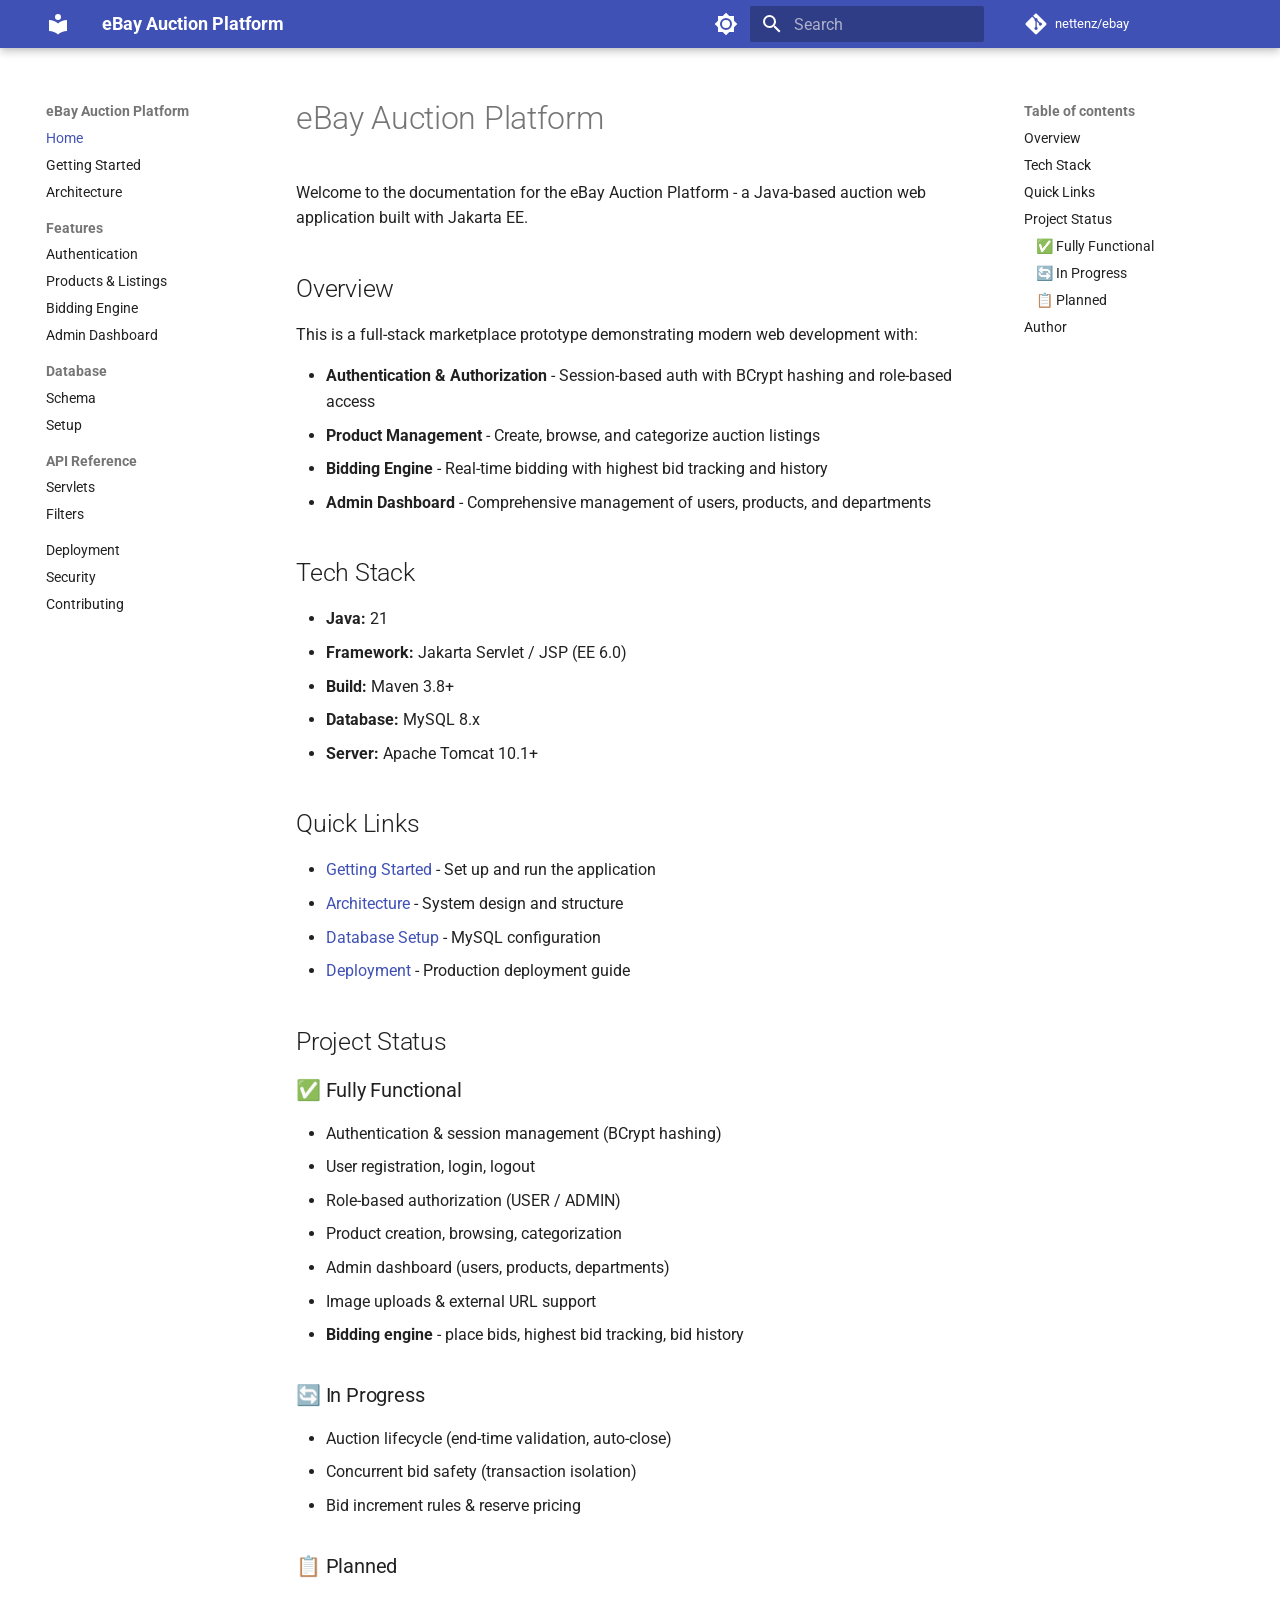
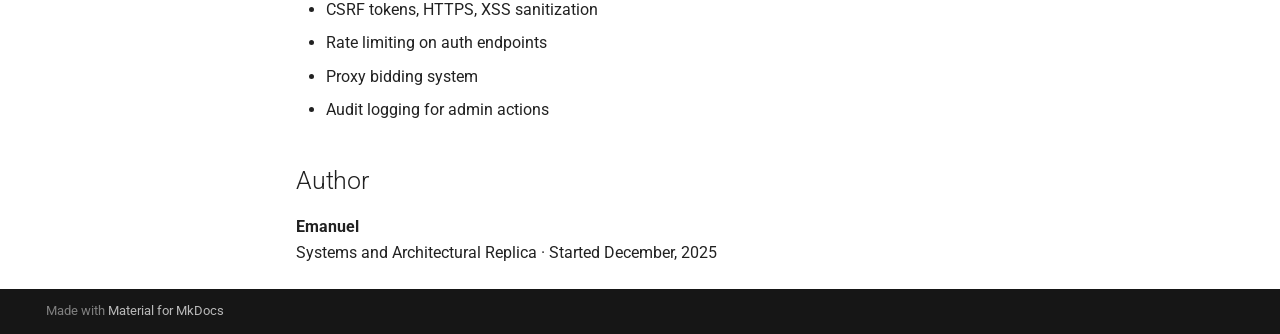
==== index.html @ c949d146 "Deployed 0bda89b with MkDocs version: 1.6.1" ====
<!doctype html>
<html lang="en" class="no-js">
  <head>
    
      <meta charset="utf-8">
      <meta name="viewport" content="width=device-width,initial-scale=1">
      
        <meta name="description" content="Documentation for a Java-based auction web application built with Jakarta EE">
      
      
        <meta name="author" content="Emanuel">
      
      
      
      
        <link rel="next" href="getting-started/">
      
      
        
      
      
      <link rel="icon" href="assets/images/favicon.png">
      <meta name="generator" content="mkdocs-1.6.1, mkdocs-material-9.7.1">
    
    
      
        <title>eBay Auction Platform</title>
      
    
    
      <link rel="stylesheet" href="assets/stylesheets/main.484c7ddc.min.css">
      
        
        <link rel="stylesheet" href="assets/stylesheets/palette.ab4e12ef.min.css">
      
      


    
    
      
    
    
      
        
        
        <link rel="preconnect" href="https://fonts.gstatic.com" crossorigin>
        <link rel="stylesheet" href="https://fonts.googleapis.com/css?family=Roboto:300,300i,400,400i,700,700i%7CRoboto+Mono:400,400i,700,700i&display=fallback">
        <style>:root{--md-text-font:"Roboto";--md-code-font:"Roboto Mono"}</style>
      
    
    
    <script>__md_scope=new URL(".",location),__md_hash=e=>[...e].reduce(((e,_)=>(e<<5)-e+_.charCodeAt(0)),0),__md_get=(e,_=localStorage,t=__md_scope)=>JSON.parse(_.getItem(t.pathname+"."+e)),__md_set=(e,_,t=localStorage,a=__md_scope)=>{try{t.setItem(a.pathname+"."+e,JSON.stringify(_))}catch(e){}}</script>
    
      

    
    
  </head>
  
  
    
    
      
    
    
    
    
    <body dir="ltr" data-md-color-scheme="default" data-md-color-primary="indigo" data-md-color-accent="indigo">
  
    
    <input class="md-toggle" data-md-toggle="drawer" type="checkbox" id="__drawer" autocomplete="off">
    <input class="md-toggle" data-md-toggle="search" type="checkbox" id="__search" autocomplete="off">
    <label class="md-overlay" for="__drawer"></label>
    <div data-md-component="skip">
      
        
        <a href="#ebay-auction-platform" class="md-skip">
          Skip to content
        </a>
      
    </div>
    <div data-md-component="announce">
      
    </div>
    
    
      

  

<header class="md-header md-header--shadow" data-md-component="header">
  <nav class="md-header__inner md-grid" aria-label="Header">
    <a href="." title="eBay Auction Platform" class="md-header__button md-logo" aria-label="eBay Auction Platform" data-md-component="logo">
      
  
  <svg xmlns="http://www.w3.org/2000/svg" viewBox="0 0 24 24"><path d="M12 8a3 3 0 0 0 3-3 3 3 0 0 0-3-3 3 3 0 0 0-3 3 3 3 0 0 0 3 3m0 3.54C9.64 9.35 6.5 8 3 8v11c3.5 0 6.64 1.35 9 3.54 2.36-2.19 5.5-3.54 9-3.54V8c-3.5 0-6.64 1.35-9 3.54"/></svg>

    </a>
    <label class="md-header__button md-icon" for="__drawer">
      
      <svg xmlns="http://www.w3.org/2000/svg" viewBox="0 0 24 24"><path d="M3 6h18v2H3zm0 5h18v2H3zm0 5h18v2H3z"/></svg>
    </label>
    <div class="md-header__title" data-md-component="header-title">
      <div class="md-header__ellipsis">
        <div class="md-header__topic">
          <span class="md-ellipsis">
            eBay Auction Platform
          </span>
        </div>
        <div class="md-header__topic" data-md-component="header-topic">
          <span class="md-ellipsis">
            
              Home
            
          </span>
        </div>
      </div>
    </div>
    
      
        <form class="md-header__option" data-md-component="palette">
  
    
    
    
    <input class="md-option" data-md-color-media="" data-md-color-scheme="default" data-md-color-primary="indigo" data-md-color-accent="indigo"  aria-label="Switch to dark mode"  type="radio" name="__palette" id="__palette_0">
    
      <label class="md-header__button md-icon" title="Switch to dark mode" for="__palette_1" hidden>
        <svg xmlns="http://www.w3.org/2000/svg" viewBox="0 0 24 24"><path d="M12 8a4 4 0 0 0-4 4 4 4 0 0 0 4 4 4 4 0 0 0 4-4 4 4 0 0 0-4-4m0 10a6 6 0 0 1-6-6 6 6 0 0 1 6-6 6 6 0 0 1 6 6 6 6 0 0 1-6 6m8-9.31V4h-4.69L12 .69 8.69 4H4v4.69L.69 12 4 15.31V20h4.69L12 23.31 15.31 20H20v-4.69L23.31 12z"/></svg>
      </label>
    
  
    
    
    
    <input class="md-option" data-md-color-media="" data-md-color-scheme="slate" data-md-color-primary="indigo" data-md-color-accent="indigo"  aria-label="Switch to light mode"  type="radio" name="__palette" id="__palette_1">
    
      <label class="md-header__button md-icon" title="Switch to light mode" for="__palette_0" hidden>
        <svg xmlns="http://www.w3.org/2000/svg" viewBox="0 0 24 24"><path d="M12 18c-.89 0-1.74-.2-2.5-.55C11.56 16.5 13 14.42 13 12s-1.44-4.5-3.5-5.45C10.26 6.2 11.11 6 12 6a6 6 0 0 1 6 6 6 6 0 0 1-6 6m8-9.31V4h-4.69L12 .69 8.69 4H4v4.69L.69 12 4 15.31V20h4.69L12 23.31 15.31 20H20v-4.69L23.31 12z"/></svg>
      </label>
    
  
</form>
      
    
    
      <script>var palette=__md_get("__palette");if(palette&&palette.color){if("(prefers-color-scheme)"===palette.color.media){var media=matchMedia("(prefers-color-scheme: light)"),input=document.querySelector(media.matches?"[data-md-color-media='(prefers-color-scheme: light)']":"[data-md-color-media='(prefers-color-scheme: dark)']");palette.color.media=input.getAttribute("data-md-color-media"),palette.color.scheme=input.getAttribute("data-md-color-scheme"),palette.color.primary=input.getAttribute("data-md-color-primary"),palette.color.accent=input.getAttribute("data-md-color-accent")}for(var[key,value]of Object.entries(palette.color))document.body.setAttribute("data-md-color-"+key,value)}</script>
    
    
    
      
      
        <label class="md-header__button md-icon" for="__search">
          
          <svg xmlns="http://www.w3.org/2000/svg" viewBox="0 0 24 24"><path d="M9.5 3A6.5 6.5 0 0 1 16 9.5c0 1.61-.59 3.09-1.56 4.23l.27.27h.79l5 5-1.5 1.5-5-5v-.79l-.27-.27A6.52 6.52 0 0 1 9.5 16 6.5 6.5 0 0 1 3 9.5 6.5 6.5 0 0 1 9.5 3m0 2C7 5 5 7 5 9.5S7 14 9.5 14 14 12 14 9.5 12 5 9.5 5"/></svg>
        </label>
        <div class="md-search" data-md-component="search" role="dialog">
  <label class="md-search__overlay" for="__search"></label>
  <div class="md-search__inner" role="search">
    <form class="md-search__form" name="search">
      <input type="text" class="md-search__input" name="query" aria-label="Search" placeholder="Search" autocapitalize="off" autocorrect="off" autocomplete="off" spellcheck="false" data-md-component="search-query" required>
      <label class="md-search__icon md-icon" for="__search">
        
        <svg xmlns="http://www.w3.org/2000/svg" viewBox="0 0 24 24"><path d="M9.5 3A6.5 6.5 0 0 1 16 9.5c0 1.61-.59 3.09-1.56 4.23l.27.27h.79l5 5-1.5 1.5-5-5v-.79l-.27-.27A6.52 6.52 0 0 1 9.5 16 6.5 6.5 0 0 1 3 9.5 6.5 6.5 0 0 1 9.5 3m0 2C7 5 5 7 5 9.5S7 14 9.5 14 14 12 14 9.5 12 5 9.5 5"/></svg>
        
        <svg xmlns="http://www.w3.org/2000/svg" viewBox="0 0 24 24"><path d="M20 11v2H8l5.5 5.5-1.42 1.42L4.16 12l7.92-7.92L13.5 5.5 8 11z"/></svg>
      </label>
      <nav class="md-search__options" aria-label="Search">
        
        <button type="reset" class="md-search__icon md-icon" title="Clear" aria-label="Clear" tabindex="-1">
          
          <svg xmlns="http://www.w3.org/2000/svg" viewBox="0 0 24 24"><path d="M19 6.41 17.59 5 12 10.59 6.41 5 5 6.41 10.59 12 5 17.59 6.41 19 12 13.41 17.59 19 19 17.59 13.41 12z"/></svg>
        </button>
      </nav>
      
        <div class="md-search__suggest" data-md-component="search-suggest"></div>
      
    </form>
    <div class="md-search__output">
      <div class="md-search__scrollwrap" tabindex="0" data-md-scrollfix>
        <div class="md-search-result" data-md-component="search-result">
          <div class="md-search-result__meta">
            Initializing search
          </div>
          <ol class="md-search-result__list" role="presentation"></ol>
        </div>
      </div>
    </div>
  </div>
</div>
      
    
    
      <div class="md-header__source">
        <a href="https://github.com/nettenz/ebay" title="Go to repository" class="md-source" data-md-component="source">
  <div class="md-source__icon md-icon">
    
    <svg xmlns="http://www.w3.org/2000/svg" viewBox="0 0 448 512"><!--! Font Awesome Free 7.1.0 by @fontawesome - https://fontawesome.com License - https://fontawesome.com/license/free (Icons: CC BY 4.0, Fonts: SIL OFL 1.1, Code: MIT License) Copyright 2025 Fonticons, Inc.--><path d="M439.6 236.1 244 40.5c-5.4-5.5-12.8-8.5-20.4-8.5s-15 3-20.4 8.4L162.5 81l51.5 51.5c27.1-9.1 52.7 16.8 43.4 43.7l49.7 49.7c34.2-11.8 61.2 31 35.5 56.7-26.5 26.5-70.2-2.9-56-37.3L240.3 199v121.9c25.3 12.5 22.3 41.8 9.1 55-6.4 6.4-15.2 10.1-24.3 10.1s-17.8-3.6-24.3-10.1c-17.6-17.6-11.1-46.9 11.2-56v-123c-20.8-8.5-24.6-30.7-18.6-45L142.6 101 8.5 235.1C3 240.6 0 247.9 0 255.5s3 15 8.5 20.4l195.6 195.7c5.4 5.4 12.7 8.4 20.4 8.4s15-3 20.4-8.4l194.7-194.7c5.4-5.4 8.4-12.8 8.4-20.4s-3-15-8.4-20.4"/></svg>
  </div>
  <div class="md-source__repository">
    nettenz/ebay
  </div>
</a>
      </div>
    
  </nav>
  
</header>
    
    <div class="md-container" data-md-component="container">
      
      
        
          
        
      
      <main class="md-main" data-md-component="main">
        <div class="md-main__inner md-grid">
          
            
              
              <div class="md-sidebar md-sidebar--primary" data-md-component="sidebar" data-md-type="navigation" >
                <div class="md-sidebar__scrollwrap">
                  <div class="md-sidebar__inner">
                    



<nav class="md-nav md-nav--primary" aria-label="Navigation" data-md-level="0">
  <label class="md-nav__title" for="__drawer">
    <a href="." title="eBay Auction Platform" class="md-nav__button md-logo" aria-label="eBay Auction Platform" data-md-component="logo">
      
  
  <svg xmlns="http://www.w3.org/2000/svg" viewBox="0 0 24 24"><path d="M12 8a3 3 0 0 0 3-3 3 3 0 0 0-3-3 3 3 0 0 0-3 3 3 3 0 0 0 3 3m0 3.54C9.64 9.35 6.5 8 3 8v11c3.5 0 6.64 1.35 9 3.54 2.36-2.19 5.5-3.54 9-3.54V8c-3.5 0-6.64 1.35-9 3.54"/></svg>

    </a>
    eBay Auction Platform
  </label>
  
    <div class="md-nav__source">
      <a href="https://github.com/nettenz/ebay" title="Go to repository" class="md-source" data-md-component="source">
  <div class="md-source__icon md-icon">
    
    <svg xmlns="http://www.w3.org/2000/svg" viewBox="0 0 448 512"><!--! Font Awesome Free 7.1.0 by @fontawesome - https://fontawesome.com License - https://fontawesome.com/license/free (Icons: CC BY 4.0, Fonts: SIL OFL 1.1, Code: MIT License) Copyright 2025 Fonticons, Inc.--><path d="M439.6 236.1 244 40.5c-5.4-5.5-12.8-8.5-20.4-8.5s-15 3-20.4 8.4L162.5 81l51.5 51.5c27.1-9.1 52.7 16.8 43.4 43.7l49.7 49.7c34.2-11.8 61.2 31 35.5 56.7-26.5 26.5-70.2-2.9-56-37.3L240.3 199v121.9c25.3 12.5 22.3 41.8 9.1 55-6.4 6.4-15.2 10.1-24.3 10.1s-17.8-3.6-24.3-10.1c-17.6-17.6-11.1-46.9 11.2-56v-123c-20.8-8.5-24.6-30.7-18.6-45L142.6 101 8.5 235.1C3 240.6 0 247.9 0 255.5s3 15 8.5 20.4l195.6 195.7c5.4 5.4 12.7 8.4 20.4 8.4s15-3 20.4-8.4l194.7-194.7c5.4-5.4 8.4-12.8 8.4-20.4s-3-15-8.4-20.4"/></svg>
  </div>
  <div class="md-source__repository">
    nettenz/ebay
  </div>
</a>
    </div>
  
  <ul class="md-nav__list" data-md-scrollfix>
    
      
      
  
  
    
  
  
  
    <li class="md-nav__item md-nav__item--active">
      
      <input class="md-nav__toggle md-toggle" type="checkbox" id="__toc">
      
      
        
      
      
        <label class="md-nav__link md-nav__link--active" for="__toc">
          
  
  
  <span class="md-ellipsis">
    
  
    Home
  

    
  </span>
  
  

          <span class="md-nav__icon md-icon"></span>
        </label>
      
      <a href="." class="md-nav__link md-nav__link--active">
        
  
  
  <span class="md-ellipsis">
    
  
    Home
  

    
  </span>
  
  

      </a>
      
        

<nav class="md-nav md-nav--secondary" aria-label="Table of contents">
  
  
  
    
  
  
    <label class="md-nav__title" for="__toc">
      <span class="md-nav__icon md-icon"></span>
      Table of contents
    </label>
    <ul class="md-nav__list" data-md-component="toc" data-md-scrollfix>
      
        <li class="md-nav__item">
  <a href="#overview" class="md-nav__link">
    <span class="md-ellipsis">
      
        Overview
      
    </span>
  </a>
  
</li>
      
        <li class="md-nav__item">
  <a href="#tech-stack" class="md-nav__link">
    <span class="md-ellipsis">
      
        Tech Stack
      
    </span>
  </a>
  
</li>
      
        <li class="md-nav__item">
  <a href="#quick-links" class="md-nav__link">
    <span class="md-ellipsis">
      
        Quick Links
      
    </span>
  </a>
  
</li>
      
        <li class="md-nav__item">
  <a href="#project-status" class="md-nav__link">
    <span class="md-ellipsis">
      
        Project Status
      
    </span>
  </a>
  
    <nav class="md-nav" aria-label="Project Status">
      <ul class="md-nav__list">
        
          <li class="md-nav__item">
  <a href="#fully-functional" class="md-nav__link">
    <span class="md-ellipsis">
      
        ✅ Fully Functional
      
    </span>
  </a>
  
</li>
        
          <li class="md-nav__item">
  <a href="#in-progress" class="md-nav__link">
    <span class="md-ellipsis">
      
        🔄 In Progress
      
    </span>
  </a>
  
</li>
        
          <li class="md-nav__item">
  <a href="#planned" class="md-nav__link">
    <span class="md-ellipsis">
      
        📋 Planned
      
    </span>
  </a>
  
</li>
        
      </ul>
    </nav>
  
</li>
      
        <li class="md-nav__item">
  <a href="#author" class="md-nav__link">
    <span class="md-ellipsis">
      
        Author
      
    </span>
  </a>
  
</li>
      
    </ul>
  
</nav>
      
    </li>
  

    
      
      
  
  
  
  
    <li class="md-nav__item">
      <a href="getting-started/" class="md-nav__link">
        
  
  
  <span class="md-ellipsis">
    
  
    Getting Started
  

    
  </span>
  
  

      </a>
    </li>
  

    
      
      
  
  
  
  
    <li class="md-nav__item">
      <a href="architecture/" class="md-nav__link">
        
  
  
  <span class="md-ellipsis">
    
  
    Architecture
  

    
  </span>
  
  

      </a>
    </li>
  

    
      
      
  
  
  
  
    
    
    
    
      
        
        
      
    
    
    <li class="md-nav__item md-nav__item--section md-nav__item--nested">
      
        
        
          
        
        <input class="md-nav__toggle md-toggle md-toggle--indeterminate" type="checkbox" id="__nav_4" >
        
          
          <label class="md-nav__link" for="__nav_4" id="__nav_4_label" tabindex="">
            
  
  
  <span class="md-ellipsis">
    
  
    Features
  

    
  </span>
  
  

            <span class="md-nav__icon md-icon"></span>
          </label>
        
        <nav class="md-nav" data-md-level="1" aria-labelledby="__nav_4_label" aria-expanded="false">
          <label class="md-nav__title" for="__nav_4">
            <span class="md-nav__icon md-icon"></span>
            
  
    Features
  

          </label>
          <ul class="md-nav__list" data-md-scrollfix>
            
              
                
  
  
  
  
    <li class="md-nav__item">
      <a href="features/authentication/" class="md-nav__link">
        
  
  
  <span class="md-ellipsis">
    
  
    Authentication
  

    
  </span>
  
  

      </a>
    </li>
  

              
            
              
                
  
  
  
  
    <li class="md-nav__item">
      <a href="features/products/" class="md-nav__link">
        
  
  
  <span class="md-ellipsis">
    
  
    Products & Listings
  

    
  </span>
  
  

      </a>
    </li>
  

              
            
              
                
  
  
  
  
    <li class="md-nav__item">
      <a href="features/bidding/" class="md-nav__link">
        
  
  
  <span class="md-ellipsis">
    
  
    Bidding Engine
  

    
  </span>
  
  

      </a>
    </li>
  

              
            
              
                
  
  
  
  
    <li class="md-nav__item">
      <a href="features/admin/" class="md-nav__link">
        
  
  
  <span class="md-ellipsis">
    
  
    Admin Dashboard
  

    
  </span>
  
  

      </a>
    </li>
  

              
            
          </ul>
        </nav>
      
    </li>
  

    
      
      
  
  
  
  
    
    
    
    
      
        
        
      
    
    
    <li class="md-nav__item md-nav__item--section md-nav__item--nested">
      
        
        
          
        
        <input class="md-nav__toggle md-toggle md-toggle--indeterminate" type="checkbox" id="__nav_5" >
        
          
          <label class="md-nav__link" for="__nav_5" id="__nav_5_label" tabindex="">
            
  
  
  <span class="md-ellipsis">
    
  
    Database
  

    
  </span>
  
  

            <span class="md-nav__icon md-icon"></span>
          </label>
        
        <nav class="md-nav" data-md-level="1" aria-labelledby="__nav_5_label" aria-expanded="false">
          <label class="md-nav__title" for="__nav_5">
            <span class="md-nav__icon md-icon"></span>
            
  
    Database
  

          </label>
          <ul class="md-nav__list" data-md-scrollfix>
            
              
                
  
  
  
  
    <li class="md-nav__item">
      <a href="database/schema/" class="md-nav__link">
        
  
  
  <span class="md-ellipsis">
    
  
    Schema
  

    
  </span>
  
  

      </a>
    </li>
  

              
            
              
                
  
  
  
  
    <li class="md-nav__item">
      <a href="database/setup/" class="md-nav__link">
        
  
  
  <span class="md-ellipsis">
    
  
    Setup
  

    
  </span>
  
  

      </a>
    </li>
  

              
            
          </ul>
        </nav>
      
    </li>
  

    
      
      
  
  
  
  
    
    
    
    
      
        
        
      
    
    
    <li class="md-nav__item md-nav__item--section md-nav__item--nested">
      
        
        
          
        
        <input class="md-nav__toggle md-toggle md-toggle--indeterminate" type="checkbox" id="__nav_6" >
        
          
          <label class="md-nav__link" for="__nav_6" id="__nav_6_label" tabindex="">
            
  
  
  <span class="md-ellipsis">
    
  
    API Reference
  

    
  </span>
  
  

            <span class="md-nav__icon md-icon"></span>
          </label>
        
        <nav class="md-nav" data-md-level="1" aria-labelledby="__nav_6_label" aria-expanded="false">
          <label class="md-nav__title" for="__nav_6">
            <span class="md-nav__icon md-icon"></span>
            
  
    API Reference
  

          </label>
          <ul class="md-nav__list" data-md-scrollfix>
            
              
                
  
  
  
  
    <li class="md-nav__item">
      <a href="api/servlets/" class="md-nav__link">
        
  
  
  <span class="md-ellipsis">
    
  
    Servlets
  

    
  </span>
  
  

      </a>
    </li>
  

              
            
              
                
  
  
  
  
    <li class="md-nav__item">
      <a href="api/filters/" class="md-nav__link">
        
  
  
  <span class="md-ellipsis">
    
  
    Filters
  

    
  </span>
  
  

      </a>
    </li>
  

              
            
          </ul>
        </nav>
      
    </li>
  

    
      
      
  
  
  
  
    <li class="md-nav__item">
      <a href="deployment/" class="md-nav__link">
        
  
  
  <span class="md-ellipsis">
    
  
    Deployment
  

    
  </span>
  
  

      </a>
    </li>
  

    
      
      
  
  
  
  
    <li class="md-nav__item">
      <a href="security/" class="md-nav__link">
        
  
  
  <span class="md-ellipsis">
    
  
    Security
  

    
  </span>
  
  

      </a>
    </li>
  

    
      
      
  
  
  
  
    <li class="md-nav__item">
      <a href="contributing/" class="md-nav__link">
        
  
  
  <span class="md-ellipsis">
    
  
    Contributing
  

    
  </span>
  
  

      </a>
    </li>
  

    
  </ul>
</nav>
                  </div>
                </div>
              </div>
            
            
              
              <div class="md-sidebar md-sidebar--secondary" data-md-component="sidebar" data-md-type="toc" >
                <div class="md-sidebar__scrollwrap">
                  <div class="md-sidebar__inner">
                    

<nav class="md-nav md-nav--secondary" aria-label="Table of contents">
  
  
  
    
  
  
    <label class="md-nav__title" for="__toc">
      <span class="md-nav__icon md-icon"></span>
      Table of contents
    </label>
    <ul class="md-nav__list" data-md-component="toc" data-md-scrollfix>
      
        <li class="md-nav__item">
  <a href="#overview" class="md-nav__link">
    <span class="md-ellipsis">
      
        Overview
      
    </span>
  </a>
  
</li>
      
        <li class="md-nav__item">
  <a href="#tech-stack" class="md-nav__link">
    <span class="md-ellipsis">
      
        Tech Stack
      
    </span>
  </a>
  
</li>
      
        <li class="md-nav__item">
  <a href="#quick-links" class="md-nav__link">
    <span class="md-ellipsis">
      
        Quick Links
      
    </span>
  </a>
  
</li>
      
        <li class="md-nav__item">
  <a href="#project-status" class="md-nav__link">
    <span class="md-ellipsis">
      
        Project Status
      
    </span>
  </a>
  
    <nav class="md-nav" aria-label="Project Status">
      <ul class="md-nav__list">
        
          <li class="md-nav__item">
  <a href="#fully-functional" class="md-nav__link">
    <span class="md-ellipsis">
      
        ✅ Fully Functional
      
    </span>
  </a>
  
</li>
        
          <li class="md-nav__item">
  <a href="#in-progress" class="md-nav__link">
    <span class="md-ellipsis">
      
        🔄 In Progress
      
    </span>
  </a>
  
</li>
        
          <li class="md-nav__item">
  <a href="#planned" class="md-nav__link">
    <span class="md-ellipsis">
      
        📋 Planned
      
    </span>
  </a>
  
</li>
        
      </ul>
    </nav>
  
</li>
      
        <li class="md-nav__item">
  <a href="#author" class="md-nav__link">
    <span class="md-ellipsis">
      
        Author
      
    </span>
  </a>
  
</li>
      
    </ul>
  
</nav>
                  </div>
                </div>
              </div>
            
          
          
            <div class="md-content" data-md-component="content">
              
              <article class="md-content__inner md-typeset">
                
                  


  
  


<h1 id="ebay-auction-platform">eBay Auction Platform<a class="headerlink" href="#ebay-auction-platform" title="Permanent link">&para;</a></h1>
<p>Welcome to the documentation for the eBay Auction Platform - a Java-based auction web application built with Jakarta EE.</p>
<h2 id="overview">Overview<a class="headerlink" href="#overview" title="Permanent link">&para;</a></h2>
<p>This is a full-stack marketplace prototype demonstrating modern web development with:</p>
<ul>
<li><strong>Authentication &amp; Authorization</strong> - Session-based auth with BCrypt hashing and role-based access</li>
<li><strong>Product Management</strong> - Create, browse, and categorize auction listings</li>
<li><strong>Bidding Engine</strong> - Real-time bidding with highest bid tracking and history</li>
<li><strong>Admin Dashboard</strong> - Comprehensive management of users, products, and departments</li>
</ul>
<h2 id="tech-stack">Tech Stack<a class="headerlink" href="#tech-stack" title="Permanent link">&para;</a></h2>
<ul>
<li><strong>Java:</strong> 21</li>
<li><strong>Framework:</strong> Jakarta Servlet / JSP (EE 6.0)</li>
<li><strong>Build:</strong> Maven 3.8+</li>
<li><strong>Database:</strong> MySQL 8.x</li>
<li><strong>Server:</strong> Apache Tomcat 10.1+</li>
</ul>
<h2 id="quick-links">Quick Links<a class="headerlink" href="#quick-links" title="Permanent link">&para;</a></h2>
<ul>
<li><a href="getting-started/">Getting Started</a> - Set up and run the application</li>
<li><a href="architecture/">Architecture</a> - System design and structure</li>
<li><a href="database/setup/">Database Setup</a> - MySQL configuration</li>
<li><a href="deployment/">Deployment</a> - Production deployment guide</li>
</ul>
<h2 id="project-status">Project Status<a class="headerlink" href="#project-status" title="Permanent link">&para;</a></h2>
<h3 id="fully-functional">✅ Fully Functional<a class="headerlink" href="#fully-functional" title="Permanent link">&para;</a></h3>
<ul>
<li>Authentication &amp; session management (BCrypt hashing)</li>
<li>User registration, login, logout</li>
<li>Role-based authorization (USER / ADMIN)</li>
<li>Product creation, browsing, categorization</li>
<li>Admin dashboard (users, products, departments)</li>
<li>Image uploads &amp; external URL support</li>
<li><strong>Bidding engine</strong> - place bids, highest bid tracking, bid history</li>
</ul>
<h3 id="in-progress">🔄 In Progress<a class="headerlink" href="#in-progress" title="Permanent link">&para;</a></h3>
<ul>
<li>Auction lifecycle (end-time validation, auto-close)</li>
<li>Concurrent bid safety (transaction isolation)</li>
<li>Bid increment rules &amp; reserve pricing</li>
</ul>
<h3 id="planned">📋 Planned<a class="headerlink" href="#planned" title="Permanent link">&para;</a></h3>
<ul>
<li>CSRF tokens, HTTPS, XSS sanitization</li>
<li>Rate limiting on auth endpoints</li>
<li>Proxy bidding system</li>
<li>Audit logging for admin actions</li>
</ul>
<h2 id="author">Author<a class="headerlink" href="#author" title="Permanent link">&para;</a></h2>
<p><strong>Emanuel</strong><br />
Systems and Architectural Replica · Started December, 2025</p>












                
              </article>
            </div>
          
          
<script>var target=document.getElementById(location.hash.slice(1));target&&target.name&&(target.checked=target.name.startsWith("__tabbed_"))</script>
        </div>
        
          <button type="button" class="md-top md-icon" data-md-component="top" hidden>
  
  <svg xmlns="http://www.w3.org/2000/svg" viewBox="0 0 24 24"><path d="M13 20h-2V8l-5.5 5.5-1.42-1.42L12 4.16l7.92 7.92-1.42 1.42L13 8z"/></svg>
  Back to top
</button>
        
      </main>
      
        <footer class="md-footer">
  
  <div class="md-footer-meta md-typeset">
    <div class="md-footer-meta__inner md-grid">
      <div class="md-copyright">
  
  
    Made with
    <a href="https://squidfunk.github.io/mkdocs-material/" target="_blank" rel="noopener">
      Material for MkDocs
    </a>
  
</div>
      
    </div>
  </div>
</footer>
      
    </div>
    <div class="md-dialog" data-md-component="dialog">
      <div class="md-dialog__inner md-typeset"></div>
    </div>
    
    
    
      
      
      <script id="__config" type="application/json">{"annotate": null, "base": ".", "features": ["navigation.instant", "navigation.tracking", "navigation.sections", "navigation.expand", "navigation.top", "search.suggest", "search.highlight", "content.code.copy", "content.code.annotate"], "search": "assets/javascripts/workers/search.2c215733.min.js", "tags": null, "translations": {"clipboard.copied": "Copied to clipboard", "clipboard.copy": "Copy to clipboard", "search.result.more.one": "1 more on this page", "search.result.more.other": "# more on this page", "search.result.none": "No matching documents", "search.result.one": "1 matching document", "search.result.other": "# matching documents", "search.result.placeholder": "Type to start searching", "search.result.term.missing": "Missing", "select.version": "Select version"}, "version": null}</script>
    
    
      <script src="assets/javascripts/bundle.79ae519e.min.js"></script>
      
    
  </body>
</html>
---- assets/stylesheets/main.484c7ddc.min.css ----
@charset "UTF-8";html{-webkit-text-size-adjust:none;-moz-text-size-adjust:none;text-size-adjust:none;box-sizing:border-box}*,:after,:before{box-sizing:inherit}@media (prefers-reduced-motion){*,:after,:before{transition:none!important}}body{margin:0}a,button,input,label{-webkit-tap-highlight-color:transparent}a{color:inherit;text-decoration:none}hr{border:0;box-sizing:initial;display:block;height:.05rem;overflow:visible;padding:0}small{font-size:80%}sub,sup{line-height:1em}img{border-style:none}table{border-collapse:initial;border-spacing:0}td,th{font-weight:400;vertical-align:top}button{background:#0000;border:0;font-family:inherit;font-size:inherit;margin:0;padding:0}input{border:0;outline:none}:root{--md-primary-fg-color:#4051b5;--md-primary-fg-color--light:#5d6cc0;--md-primary-fg-color--dark:#303fa1;--md-primary-bg-color:#fff;--md-primary-bg-color--light:#ffffffb3;--md-accent-fg-color:#526cfe;--md-accent-fg-color--transparent:#526cfe1a;--md-accent-bg-color:#fff;--md-accent-bg-color--light:#ffffffb3}[data-md-color-scheme=default]{color-scheme:light}[data-md-color-scheme=default] img[src$="#gh-dark-mode-only"],[data-md-color-scheme=default] img[src$="#only-dark"]{display:none}:root,[data-md-color-scheme=default]{--md-hue:225deg;--md-default-fg-color:#000000de;--md-default-fg-color--light:#0000008a;--md-default-fg-color--lighter:#00000052;--md-default-fg-color--lightest:#00000012;--md-default-bg-color:#fff;--md-default-bg-color--light:#ffffffb3;--md-default-bg-color--lighter:#ffffff4d;--md-default-bg-color--lightest:#ffffff1f;--md-code-fg-color:#36464e;--md-code-bg-color:#f5f5f5;--md-code-bg-color--light:#f5f5f5b3;--md-code-bg-color--lighter:#f5f5f54d;--md-code-hl-color:#4287ff;--md-code-hl-color--light:#4287ff1a;--md-code-hl-number-color:#d52a2a;--md-code-hl-special-color:#db1457;--md-code-hl-function-color:#a846b9;--md-code-hl-constant-color:#6e59d9;--md-code-hl-keyword-color:#3f6ec6;--md-code-hl-string-color:#1c7d4d;--md-code-hl-name-color:var(--md-code-fg-color);--md-code-hl-operator-color:var(--md-default-fg-color--light);--md-code-hl-punctuation-color:var(--md-default-fg-color--light);--md-code-hl-comment-color:var(--md-default-fg-color--light);--md-code-hl-generic-color:var(--md-default-fg-color--light);--md-code-hl-variable-color:var(--md-default-fg-color--light);--md-typeset-color:var(--md-default-fg-color);--md-typeset-a-color:var(--md-primary-fg-color);--md-typeset-del-color:#f5503d26;--md-typeset-ins-color:#0bd57026;--md-typeset-kbd-color:#fafafa;--md-typeset-kbd-accent-color:#fff;--md-typeset-kbd-border-color:#b8b8b8;--md-typeset-mark-color:#ffff0080;--md-typeset-table-color:#0000001f;--md-typeset-table-color--light:rgba(0,0,0,.035);--md-admonition-fg-color:var(--md-default-fg-color);--md-admonition-bg-color:var(--md-default-bg-color);--md-warning-fg-color:#000000de;--md-warning-bg-color:#ff9;--md-footer-fg-color:#fff;--md-footer-fg-color--light:#ffffffb3;--md-footer-fg-color--lighter:#ffffff73;--md-footer-bg-color:#000000de;--md-footer-bg-color--dark:#00000052;--md-shadow-z1:0 0.2rem 0.5rem #0000000d,0 0 0.05rem #0000001a;--md-shadow-z2:0 0.2rem 0.5rem #0000001a,0 0 0.05rem #00000040;--md-shadow-z3:0 0.2rem 0.5rem #0003,0 0 0.05rem #00000059}.md-icon svg{fill:currentcolor;display:block;height:1.2rem;width:1.2rem}body{-webkit-font-smoothing:antialiased;-moz-osx-font-smoothing:grayscale;--md-text-font-family:var(--md-text-font,_),-apple-system,BlinkMacSystemFont,Helvetica,Arial,sans-serif;--md-code-font-family:var(--md-code-font,_),SFMono-Regular,Consolas,Menlo,monospace}aside,body,input{font-feature-settings:"kern","liga";color:var(--md-typeset-color);font-family:var(--md-text-font-family)}code,kbd,pre{font-feature-settings:"kern";font-family:var(--md-code-font-family)}:root{--md-typeset-table-sort-icon:url('data:image/svg+xml;charset=utf-8,<svg xmlns="http://www.w3.org/2000/svg" viewBox="0 0 24 24"><path d="m18 21-4-4h3V7h-3l4-4 4 4h-3v10h3M2 19v-2h10v2M2 13v-2h7v2M2 7V5h4v2z"/></svg>');--md-typeset-table-sort-icon--asc:url('data:image/svg+xml;charset=utf-8,<svg xmlns="http://www.w3.org/2000/svg" viewBox="0 0 24 24"><path d="M19 17h3l-4 4-4-4h3V3h2M2 17h10v2H2M6 5v2H2V5m0 6h7v2H2z"/></svg>');--md-typeset-table-sort-icon--desc:url('data:image/svg+xml;charset=utf-8,<svg xmlns="http://www.w3.org/2000/svg" viewBox="0 0 24 24"><path d="M19 7h3l-4-4-4 4h3v14h2M2 17h10v2H2M6 5v2H2V5m0 6h7v2H2z"/></svg>')}.md-typeset{-webkit-print-color-adjust:exact;color-adjust:exact;font-size:.8rem;line-height:1.6;overflow-wrap:break-word}@media print{.md-typeset{font-size:.68rem}}.md-typeset blockquote,.md-typeset dl,.md-typeset figure,.md-typeset ol,.md-typeset pre,.md-typeset ul{margin-bottom:1em;margin-top:1em}.md-typeset h1{color:var(--md-default-fg-color--light);font-size:2em;line-height:1.3;margin:0 0 1.25em}.md-typeset h1,.md-typeset h2{font-weight:300;letter-spacing:-.01em}.md-typeset h2{font-size:1.5625em;line-height:1.4;margin:1.6em 0 .64em}.md-typeset h3{font-size:1.25em;font-weight:400;letter-spacing:-.01em;line-height:1.5;margin:1.6em 0 .8em}.md-typeset h2+h3{margin-top:.8em}.md-typeset h4{font-weight:700;letter-spacing:-.01em;margin:1em 0}.md-typeset h5,.md-typeset h6{color:var(--md-default-fg-color--light);font-size:.8em;font-weight:700;letter-spacing:-.01em;margin:1.25em 0}.md-typeset h5{text-transform:uppercase}.md-typeset h5 code{text-transform:none}.md-typeset hr{border-bottom:.05rem solid var(--md-default-fg-color--lightest);display:flow-root;margin:1.5em 0}.md-typeset a{color:var(--md-typeset-a-color);word-break:break-word}.md-typeset a,.md-typeset a:before{transition:color 125ms}.md-typeset a:focus,.md-typeset a:hover{color:var(--md-accent-fg-color)}.md-typeset a:focus code,.md-typeset a:hover code{background-color:var(--md-accent-fg-color--transparent);color:var(--md-accent-fg-color)}.md-typeset a code{color:var(--md-typeset-a-color)}.md-typeset a.focus-visible{outline-color:var(--md-accent-fg-color);outline-offset:.2rem}.md-typeset code,.md-typeset kbd,.md-typeset pre{color:var(--md-code-fg-color);direction:ltr;font-variant-ligatures:none;transition:background-color 125ms}@media print{.md-typeset code,.md-typeset kbd,.md-typeset pre{white-space:pre-wrap}}.md-typeset code{background-color:var(--md-code-bg-color);border-radius:.1rem;-webkit-box-decoration-break:clone;box-decoration-break:clone;font-size:.85em;padding:0 .2941176471em;transition:color 125ms,background-color 125ms;word-break:break-word}.md-typeset code:not(.focus-visible){-webkit-tap-highlight-color:transparent;outline:none}.md-typeset pre{display:flow-root;line-height:1.4;position:relative}.md-typeset pre>code{-webkit-box-decoration-break:slice;box-decoration-break:slice;box-shadow:none;display:block;margin:0;outline-color:var(--md-accent-fg-color);overflow:auto;padding:.7720588235em 1.1764705882em;scrollbar-color:var(--md-default-fg-color--lighter) #0000;scrollbar-width:thin;touch-action:auto;word-break:normal}.md-typeset pre>code:hover{scrollbar-color:var(--md-accent-fg-color) #0000}.md-typeset pre>code::-webkit-scrollbar{height:.2rem;width:.2rem}.md-typeset pre>code::-webkit-scrollbar-thumb{background-color:var(--md-default-fg-color--lighter)}.md-typeset pre>code::-webkit-scrollbar-thumb:hover{background-color:var(--md-accent-fg-color)}.md-typeset kbd{background-color:var(--md-typeset-kbd-color);border-radius:.1rem;box-shadow:0 .1rem 0 .05rem var(--md-typeset-kbd-border-color),0 .1rem 0 var(--md-typeset-kbd-border-color),0 -.1rem .2rem var(--md-typeset-kbd-accent-color) inset;color:var(--md-default-fg-color);display:inline-block;font-size:.75em;padding:0 .6666666667em;vertical-align:text-top;word-break:break-word}.md-typeset mark{background-color:var(--md-typeset-mark-color);-webkit-box-decoration-break:clone;box-decoration-break:clone;color:inherit;word-break:break-word}.md-typeset abbr{cursor:help;text-decoration:none}.md-typeset [data-preview],.md-typeset abbr{border-bottom:.05rem dotted var(--md-default-fg-color--light)}.md-typeset small{opacity:.75}[dir=ltr] .md-typeset sub,[dir=ltr] .md-typeset sup{margin-left:.078125em}[dir=rtl] .md-typeset sub,[dir=rtl] .md-typeset sup{margin-right:.078125em}[dir=ltr] .md-typeset blockquote{padding-left:.6rem}[dir=rtl] .md-typeset blockquote{padding-right:.6rem}[dir=ltr] .md-typeset blockquote{border-left:.2rem solid var(--md-default-fg-color--lighter)}[dir=rtl] .md-typeset blockquote{border-right:.2rem solid var(--md-default-fg-color--lighter)}.md-typeset blockquote{color:var(--md-default-fg-color--light);margin-left:0;margin-right:0}.md-typeset ul{list-style-type:disc}.md-typeset ul[type]{list-style-type:revert-layer}[dir=ltr] .md-typeset ol,[dir=ltr] .md-typeset ul{margin-left:.625em}[dir=rtl] .md-typeset ol,[dir=rtl] .md-typeset ul{margin-right:.625em}.md-typeset ol,.md-typeset ul{padding:0}.md-typeset ol:not([hidden]),.md-typeset ul:not([hidden]){display:flow-root}.md-typeset ol ol,.md-typeset ul ol{list-style-type:lower-alpha}.md-typeset ol ol ol,.md-typeset ul ol ol{list-style-type:lower-roman}.md-typeset ol ol ol ol,.md-typeset ul ol ol ol{list-style-type:upper-alpha}.md-typeset ol ol ol ol ol,.md-typeset ul ol ol ol ol{list-style-type:upper-roman}.md-typeset ol[type],.md-typeset ul[type]{list-style-type:revert-layer}[dir=ltr] .md-typeset ol li,[dir=ltr] .md-typeset ul li{margin-left:1.25em}[dir=rtl] .md-typeset ol li,[dir=rtl] .md-typeset ul li{margin-right:1.25em}.md-typeset ol li,.md-typeset ul li{margin-bottom:.5em}.md-typeset ol li blockquote,.md-typeset ol li p,.md-typeset ul li blockquote,.md-typeset ul li p{margin:.5em 0}.md-typeset ol li:last-child,.md-typeset ul li:last-child{margin-bottom:0}[dir=ltr] .md-typeset ol li ol,[dir=ltr] .md-typeset ol li ul,[dir=ltr] .md-typeset ul li ol,[dir=ltr] .md-typeset ul li ul{margin-left:.625em}[dir=rtl] .md-typeset ol li ol,[dir=rtl] .md-typeset ol li ul,[dir=rtl] .md-typeset ul li ol,[dir=rtl] .md-typeset ul li ul{margin-right:.625em}.md-typeset ol li ol,.md-typeset ol li ul,.md-typeset ul li ol,.md-typeset ul li ul{margin-bottom:.5em;margin-top:.5em}[dir=ltr] .md-typeset dd{margin-left:1.875em}[dir=rtl] .md-typeset dd{margin-right:1.875em}.md-typeset dd{margin-bottom:1.5em;margin-top:1em}.md-typeset img,.md-typeset svg,.md-typeset video{height:auto;max-width:100%}.md-typeset img[align=left]{margin:1em 1em 1em 0}.md-typeset img[align=right]{margin:1em 0 1em 1em}.md-typeset img[align]:only-child{margin-top:0}.md-typeset figure{display:flow-root;margin:1em auto;max-width:100%;text-align:center;width:fit-content}.md-typeset figure img{display:block;margin:0 auto}.md-typeset figcaption{font-style:italic;margin:1em auto;max-width:24rem}.md-typeset iframe{max-width:100%}.md-typeset table:not([class]){background-color:var(--md-default-bg-color);border:.05rem solid var(--md-typeset-table-color);border-radius:.1rem;display:inline-block;font-size:.64rem;max-width:100%;overflow:auto;touch-action:auto}@media print{.md-typeset table:not([class]){display:table}}.md-typeset table:not([class])+*{margin-top:1.5em}.md-typeset table:not([class]) td>:first-child,.md-typeset table:not([class]) th>:first-child{margin-top:0}.md-typeset table:not([class]) td>:last-child,.md-typeset table:not([class]) th>:last-child{margin-bottom:0}.md-typeset table:not([class]) td:not([align]),.md-typeset table:not([class]) th:not([align]){text-align:left}[dir=rtl] .md-typeset table:not([class]) td:not([align]),[dir=rtl] .md-typeset table:not([class]) th:not([align]){text-align:right}.md-typeset table:not([class]) th{font-weight:700;min-width:5rem;padding:.9375em 1.25em;vertical-align:top}.md-typeset table:not([class]) td{border-top:.05rem solid var(--md-typeset-table-color);padding:.9375em 1.25em;vertical-align:top}.md-typeset table:not([class]) tbody tr{transition:background-color 125ms}.md-typeset table:not([class]) tbody tr:hover{background-color:var(--md-typeset-table-color--light);box-shadow:0 .05rem 0 var(--md-default-bg-color) inset}.md-typeset table:not([class]) a{word-break:normal}.md-typeset table th[role=columnheader]{cursor:pointer}[dir=ltr] .md-typeset table th[role=columnheader]:after{margin-left:.5em}[dir=rtl] .md-typeset table th[role=columnheader]:after{margin-right:.5em}.md-typeset table th[role=columnheader]:after{content:"";display:inline-block;height:1.2em;-webkit-mask-image:var(--md-typeset-table-sort-icon);mask-image:var(--md-typeset-table-sort-icon);-webkit-mask-repeat:no-repeat;mask-repeat:no-repeat;-webkit-mask-size:contain;mask-size:contain;transition:background-color 125ms;vertical-align:text-bottom;width:1.2em}.md-typeset table th[role=columnheader]:hover:after{background-color:var(--md-default-fg-color--lighter)}.md-typeset table th[role=columnheader][aria-sort=ascending]:after{background-color:var(--md-default-fg-color--light);-webkit-mask-image:var(--md-typeset-table-sort-icon--asc);mask-image:var(--md-typeset-table-sort-icon--asc)}.md-typeset table th[role=columnheader][aria-sort=descending]:after{background-color:var(--md-default-fg-color--light);-webkit-mask-image:var(--md-typeset-table-sort-icon--desc);mask-image:var(--md-typeset-table-sort-icon--desc)}.md-typeset__scrollwrap{margin:1em -.8rem;overflow-x:auto;touch-action:auto}.md-typeset__table{display:inline-block;margin-bottom:.5em;padding:0 .8rem}@media print{.md-typeset__table{display:block}}html .md-typeset__table table{display:table;margin:0;overflow:hidden;width:100%}@media screen and (max-width:44.984375em){.md-content__inner>pre{margin:1em -.8rem}.md-content__inner>pre code{border-radius:0}}.md-typeset .md-author{border-radius:100%;display:block;flex-shrink:0;height:1.6rem;overflow:hidden;position:relative;transition:color 125ms,transform 125ms;width:1.6rem}.md-typeset .md-author img{display:block}.md-typeset .md-author--more{background:var(--md-default-fg-color--lightest);color:var(--md-default-fg-color--lighter);font-size:.6rem;font-weight:700;line-height:1.6rem;text-align:center}.md-typeset .md-author--long{height:2.4rem;width:2.4rem}.md-typeset a.md-author{transform:scale(1)}.md-typeset a.md-author img{border-radius:100%;filter:grayscale(100%) opacity(75%);transition:filter 125ms}.md-typeset a.md-author:focus,.md-typeset a.md-author:hover{transform:scale(1.1);z-index:1}.md-typeset a.md-author:focus img,.md-typeset a.md-author:hover img{filter:grayscale(0)}.md-banner{background-color:var(--md-footer-bg-color);color:var(--md-footer-fg-color);overflow:auto}@media print{.md-banner{display:none}}.md-banner--warning{background-color:var(--md-warning-bg-color);color:var(--md-warning-fg-color)}.md-banner__inner{font-size:.7rem;margin:.6rem auto;padding:0 .8rem}[dir=ltr] .md-banner__button{float:right}[dir=rtl] .md-banner__button{float:left}.md-banner__button{color:inherit;cursor:pointer;transition:opacity .25s}.no-js .md-banner__button{display:none}.md-banner__button:hover{opacity:.7}html{font-size:125%;height:100%;overflow-x:hidden}@media screen and (min-width:100em){html{font-size:137.5%}}@media screen and (min-width:125em){html{font-size:150%}}body{background-color:var(--md-default-bg-color);display:flex;flex-direction:column;font-size:.5rem;min-height:100%;position:relative;width:100%}@media print{body{display:block}}@media screen and (max-width:59.984375em){body[data-md-scrolllock]{position:fixed}}.md-grid{margin-left:auto;margin-right:auto;max-width:61rem}.md-container{display:flex;flex-direction:column;flex-grow:1}@media print{.md-container{display:block}}.md-main{flex-grow:1}.md-main__inner{display:flex;height:100%;margin-top:1.5rem}.md-ellipsis{overflow:hidden;text-overflow:ellipsis}.md-toggle{display:none}.md-option{height:0;opacity:0;position:absolute;width:0}.md-option:checked+label:not([hidden]){display:block}.md-option.focus-visible+label{outline-color:var(--md-accent-fg-color);outline-style:auto}.md-skip{background-color:var(--md-default-fg-color);border-radius:.1rem;color:var(--md-default-bg-color);font-size:.64rem;margin:.5rem;opacity:0;outline-color:var(--md-accent-fg-color);padding:.3rem .5rem;position:fixed;transform:translateY(.4rem);z-index:-1}.md-skip:focus{opacity:1;transform:translateY(0);transition:transform .25s cubic-bezier(.4,0,.2,1),opacity 175ms 75ms;z-index:10}@page{margin:25mm}:root{--md-clipboard-icon:url('data:image/svg+xml;charset=utf-8,<svg xmlns="http://www.w3.org/2000/svg" viewBox="0 0 24 24"><path d="M19 21H8V7h11m0-2H8a2 2 0 0 0-2 2v14a2 2 0 0 0 2 2h11a2 2 0 0 0 2-2V7a2 2 0 0 0-2-2m-3-4H4a2 2 0 0 0-2 2v14h2V3h12z"/></svg>')}.md-clipboard{border-radius:.1rem;color:var(--md-default-fg-color--lightest);cursor:pointer;height:1.5em;outline-color:var(--md-accent-fg-color);outline-offset:.1rem;transition:color .25s;width:1.5em;z-index:1}@media print{.md-clipboard{display:none}}.md-clipboard:not(.focus-visible){-webkit-tap-highlight-color:transparent;outline:none}:hover>.md-clipboard{color:var(--md-default-fg-color--light)}.md-clipboard:focus,.md-clipboard:hover{color:var(--md-accent-fg-color)}.md-clipboard:after{background-color:currentcolor;content:"";display:block;height:1.125em;margin:0 auto;-webkit-mask-image:var(--md-clipboard-icon);mask-image:var(--md-clipboard-icon);-webkit-mask-position:center;mask-position:center;-webkit-mask-repeat:no-repeat;mask-repeat:no-repeat;-webkit-mask-size:contain;mask-size:contain;width:1.125em}.md-clipboard--inline{cursor:pointer}.md-clipboard--inline code{transition:color .25s,background-color .25s}.md-clipboard--inline:focus code,.md-clipboard--inline:hover code{background-color:var(--md-accent-fg-color--transparent);color:var(--md-accent-fg-color)}:root{--md-code-select-icon:url('data:image/svg+xml;charset=utf-8,<svg xmlns="http://www.w3.org/2000/svg" viewBox="0 0 24 24"><path d="M19 19h-4v2h4c1.1 0 2-.9 2-2v-4h-2m0-12h-4v2h4v4h2V5c0-1.1-.9-2-2-2M5 5h4V3H5c-1.1 0-2 .9-2 2v4h2m0 6H3v4c0 1.1.9 2 2 2h4v-2H5zm2-4h2v2H7zm4 0h2v2h-2zm4 0h2v2h-2zM7 7h2v2H7zm4 0h2v2h-2zm4 0h2v2h-2zm-8 8h2v2H7zm4 0h2v2h-2zm4 0h2v2h-2z"/></svg>');--md-code-copy-icon:url('data:image/svg+xml;charset=utf-8,<svg xmlns="http://www.w3.org/2000/svg" viewBox="0 0 24 24"><path d="M19 21H8V7h11m0-2H8a2 2 0 0 0-2 2v14a2 2 0 0 0 2 2h11a2 2 0 0 0 2-2V7a2 2 0 0 0-2-2m-3-4H4a2 2 0 0 0-2 2v14h2V3h12z"/></svg>')}.md-typeset .md-code__content{display:grid}.md-code__nav{background-color:var(--md-code-bg-color--lighter);border-radius:.1rem;display:flex;gap:.2rem;padding:.2rem;position:absolute;right:.25em;top:.25em;transition:background-color .25s;z-index:1}:hover>.md-code__nav{background-color:var(--md-code-bg-color--light)}.md-code__button{color:var(--md-default-fg-color--lightest);cursor:pointer;display:block;height:1.5em;outline-color:var(--md-accent-fg-color);outline-offset:.1rem;transition:color .25s;width:1.5em}:hover>*>.md-code__button{color:var(--md-default-fg-color--light)}.md-code__button.focus-visible,.md-code__button:hover{color:var(--md-accent-fg-color)}.md-code__button--active{color:var(--md-default-fg-color)!important}.md-code__button:after{background-color:currentcolor;content:"";display:block;height:1.125em;margin:0 auto;-webkit-mask-position:center;mask-position:center;-webkit-mask-repeat:no-repeat;mask-repeat:no-repeat;-webkit-mask-size:contain;mask-size:contain;width:1.125em}.md-code__button[data-md-type=select]:after{-webkit-mask-image:var(--md-code-select-icon);mask-image:var(--md-code-select-icon)}.md-code__button[data-md-type=copy]:after{-webkit-mask-image:var(--md-code-copy-icon);mask-image:var(--md-code-copy-icon)}@keyframes consent{0%{opacity:0;transform:translateY(100%)}to{opacity:1;transform:translateY(0)}}@keyframes overlay{0%{opacity:0}to{opacity:1}}.md-consent__overlay{animation:overlay .25s both;-webkit-backdrop-filter:blur(.1rem);backdrop-filter:blur(.1rem);background-color:#0000008a;height:100%;opacity:1;position:fixed;top:0;width:100%;z-index:5}.md-consent__inner{animation:consent .5s cubic-bezier(.1,.7,.1,1) both;background-color:var(--md-default-bg-color);border:0;border-radius:.1rem;bottom:0;box-shadow:0 0 .2rem #0000001a,0 .2rem .4rem #0003;max-height:100%;overflow:auto;padding:0;position:fixed;width:100%;z-index:5}.md-consent__form{padding:.8rem}.md-consent__settings{display:none;margin:1em 0}input:checked+.md-consent__settings{display:block}.md-consent__controls{margin-bottom:.8rem}.md-typeset .md-consent__controls .md-button{display:inline}@media screen and (max-width:44.984375em){.md-typeset .md-consent__controls .md-button{display:block;margin-top:.4rem;text-align:center;width:100%}}.md-consent label{cursor:pointer}.md-content{flex-grow:1;min-width:0}.md-content__inner{margin:0 .8rem 1.2rem;padding-top:.6rem}@media screen and (min-width:76.25em){[dir=ltr] .md-sidebar--primary:not([hidden])~.md-content>.md-content__inner{margin-left:1.2rem}[dir=ltr] .md-sidebar--secondary:not([hidden])~.md-content>.md-content__inner,[dir=rtl] .md-sidebar--primary:not([hidden])~.md-content>.md-content__inner{margin-right:1.2rem}[dir=rtl] .md-sidebar--secondary:not([hidden])~.md-content>.md-content__inner{margin-left:1.2rem}}.md-content__inner:before{content:"";display:block;height:.4rem}.md-content__inner>:last-child{margin-bottom:0}[dir=ltr] .md-content__button{float:right}[dir=rtl] .md-content__button{float:left}[dir=ltr] .md-content__button{margin-left:.4rem}[dir=rtl] .md-content__button{margin-right:.4rem}.md-content__button{margin:.4rem 0;padding:0}@media print{.md-content__button{display:none}}.md-typeset .md-content__button{color:var(--md-default-fg-color--lighter)}.md-content__button svg{display:inline;vertical-align:top}[dir=rtl] .md-content__button svg{transform:scaleX(-1)}[dir=ltr] .md-dialog{right:.8rem}[dir=rtl] .md-dialog{left:.8rem}.md-dialog{background-color:var(--md-default-fg-color);border-radius:.1rem;bottom:.8rem;box-shadow:var(--md-shadow-z3);min-width:11.1rem;opacity:0;padding:.4rem .6rem;pointer-events:none;position:fixed;transform:translateY(100%);transition:transform 0ms .4s,opacity .4s;z-index:4}@media print{.md-dialog{display:none}}.md-dialog--active{opacity:1;pointer-events:auto;transform:translateY(0);transition:transform .4s cubic-bezier(.075,.85,.175,1),opacity .4s}.md-dialog__inner{color:var(--md-default-bg-color);font-size:.7rem}.md-feedback{margin:2em 0 1em;text-align:center}.md-feedback fieldset{border:none;margin:0;padding:0}.md-feedback__title{font-weight:700;margin:1em auto}.md-feedback__inner{position:relative}.md-feedback__list{display:flex;flex-wrap:wrap;place-content:baseline center;position:relative}.md-feedback__list:hover .md-icon:not(:disabled){color:var(--md-default-fg-color--lighter)}:disabled .md-feedback__list{min-height:1.8rem}.md-feedback__icon{color:var(--md-default-fg-color--light);cursor:pointer;flex-shrink:0;margin:0 .1rem;transition:color 125ms}.md-feedback__icon:not(:disabled).md-icon:hover{color:var(--md-accent-fg-color)}.md-feedback__icon:disabled{color:var(--md-default-fg-color--lightest);pointer-events:none}.md-feedback__note{opacity:0;position:relative;transform:translateY(.4rem);transition:transform .4s cubic-bezier(.1,.7,.1,1),opacity .15s}.md-feedback__note>*{margin:0 auto;max-width:16rem}:disabled .md-feedback__note{opacity:1;transform:translateY(0)}@media print{.md-feedback{display:none}}.md-footer{background-color:var(--md-footer-bg-color);color:var(--md-footer-fg-color)}@media print{.md-footer{display:none}}.md-footer__inner{justify-content:space-between;overflow:auto;padding:.2rem}.md-footer__inner:not([hidden]){display:flex}.md-footer__link{align-items:end;display:flex;flex-grow:0.01;margin-bottom:.4rem;margin-top:1rem;max-width:100%;outline-color:var(--md-accent-fg-color);overflow:hidden;transition:opacity .25s}.md-footer__link:focus,.md-footer__link:hover{opacity:.7}[dir=rtl] .md-footer__link svg{transform:scaleX(-1)}@media screen and (max-width:44.984375em){.md-footer__link--prev{flex-shrink:0}.md-footer__link--prev .md-footer__title{display:none}}[dir=ltr] .md-footer__link--next{margin-left:auto}[dir=rtl] .md-footer__link--next{margin-right:auto}.md-footer__link--next{text-align:right}[dir=rtl] .md-footer__link--next{text-align:left}.md-footer__title{flex-grow:1;font-size:.9rem;margin-bottom:.7rem;max-width:calc(100% - 2.4rem);padding:0 1rem;white-space:nowrap}.md-footer__button{margin:.2rem;padding:.4rem}.md-footer__direction{font-size:.64rem;opacity:.7}.md-footer-meta{background-color:var(--md-footer-bg-color--dark)}.md-footer-meta__inner{display:flex;flex-wrap:wrap;justify-content:space-between;padding:.2rem}html .md-footer-meta.md-typeset a{color:var(--md-footer-fg-color--light)}html .md-footer-meta.md-typeset a:focus,html .md-footer-meta.md-typeset a:hover{color:var(--md-footer-fg-color)}.md-copyright{color:var(--md-footer-fg-color--lighter);font-size:.64rem;margin:auto .6rem;padding:.4rem 0;width:100%}@media screen and (min-width:45em){.md-copyright{width:auto}}.md-copyright__highlight{color:var(--md-footer-fg-color--light)}.md-social{display:inline-flex;gap:.2rem;margin:0 .4rem;padding:.2rem 0 .6rem}@media screen and (min-width:45em){.md-social{padding:.6rem 0}}.md-social__link{display:inline-block;height:1.6rem;text-align:center;width:1.6rem}.md-social__link:before{line-height:1.9}.md-social__link svg{fill:currentcolor;max-height:.8rem;vertical-align:-25%}.md-typeset .md-button{border:.1rem solid;border-radius:.1rem;color:var(--md-primary-fg-color);cursor:pointer;display:inline-block;font-weight:700;padding:.625em 2em;transition:color 125ms,background-color 125ms,border-color 125ms}.md-typeset .md-button--primary{background-color:var(--md-primary-fg-color);border-color:var(--md-primary-fg-color);color:var(--md-primary-bg-color)}.md-typeset .md-button:focus,.md-typeset .md-button:hover{background-color:var(--md-accent-fg-color);border-color:var(--md-accent-fg-color);color:var(--md-accent-bg-color)}[dir=ltr] .md-typeset .md-input{border-top-left-radius:.1rem}[dir=ltr] .md-typeset .md-input,[dir=rtl] .md-typeset .md-input{border-top-right-radius:.1rem}[dir=rtl] .md-typeset .md-input{border-top-left-radius:.1rem}.md-typeset .md-input{border-bottom:.1rem solid var(--md-default-fg-color--lighter);box-shadow:var(--md-shadow-z1);font-size:.8rem;height:1.8rem;padding:0 .6rem;transition:border .25s,box-shadow .25s}.md-typeset .md-input:focus,.md-typeset .md-input:hover{border-bottom-color:var(--md-accent-fg-color);box-shadow:var(--md-shadow-z2)}.md-typeset .md-input--stretch{width:100%}.md-header{background-color:var(--md-primary-fg-color);box-shadow:0 0 .2rem #0000,0 .2rem .4rem #0000;color:var(--md-primary-bg-color);display:block;left:0;position:sticky;right:0;top:0;z-index:4}@media print{.md-header{display:none}}.md-header[hidden]{transform:translateY(-100%);transition:transform .25s cubic-bezier(.8,0,.6,1),box-shadow .25s}.md-header--shadow{box-shadow:0 0 .2rem #0000001a,0 .2rem .4rem #0003;transition:transform .25s cubic-bezier(.1,.7,.1,1),box-shadow .25s}.md-header__inner{align-items:center;display:flex;padding:0 .2rem}.md-header__button{color:currentcolor;cursor:pointer;margin:.2rem;outline-color:var(--md-accent-fg-color);padding:.4rem;position:relative;transition:opacity .25s;vertical-align:middle;z-index:1}.md-header__button:hover{opacity:.7}.md-header__button:not([hidden]){display:inline-block}.md-header__button:not(.focus-visible){-webkit-tap-highlight-color:transparent;outline:none}.md-header__button.md-logo{margin:.2rem;padding:.4rem}@media screen and (max-width:76.234375em){.md-header__button.md-logo{display:none}}.md-header__button.md-logo img,.md-header__button.md-logo svg{fill:currentcolor;display:block;height:1.2rem;width:auto}@media screen and (min-width:60em){.md-header__button[for=__search]{display:none}}.no-js .md-header__button[for=__search]{display:none}[dir=rtl] .md-header__button[for=__search] svg{transform:scaleX(-1)}@media screen and (min-width:76.25em){.md-header__button[for=__drawer]{display:none}}.md-header__topic{display:flex;max-width:100%;position:absolute;transition:transform .4s cubic-bezier(.1,.7,.1,1),opacity .15s;white-space:nowrap}.md-header__topic+.md-header__topic{opacity:0;pointer-events:none;transform:translateX(1.25rem);transition:transform .4s cubic-bezier(1,.7,.1,.1),opacity .15s;z-index:-1}[dir=rtl] .md-header__topic+.md-header__topic{transform:translateX(-1.25rem)}.md-header__topic:first-child{font-weight:700}[dir=ltr] .md-header__title{margin-left:1rem;margin-right:.4rem}[dir=rtl] .md-header__title{margin-left:.4rem;margin-right:1rem}.md-header__title{flex-grow:1;font-size:.9rem;height:2.4rem;line-height:2.4rem}.md-header__title--active .md-header__topic{opacity:0;pointer-events:none;transform:translateX(-1.25rem);transition:transform .4s cubic-bezier(1,.7,.1,.1),opacity .15s;z-index:-1}[dir=rtl] .md-header__title--active .md-header__topic{transform:translateX(1.25rem)}.md-header__title--active .md-header__topic+.md-header__topic{opacity:1;pointer-events:auto;transform:translateX(0);transition:transform .4s cubic-bezier(.1,.7,.1,1),opacity .15s;z-index:0}.md-header__title>.md-header__ellipsis{height:100%;position:relative;width:100%}.md-header__option{display:flex;flex-shrink:0;max-width:100%;transition:max-width 0ms .25s,opacity .25s .25s;white-space:nowrap}[data-md-toggle=search]:checked~.md-header .md-header__option{max-width:0;opacity:0;transition:max-width 0ms,opacity 0ms}.md-header__option>input{bottom:0}.md-header__source{display:none}@media screen and (min-width:60em){[dir=ltr] .md-header__source{margin-left:1rem}[dir=rtl] .md-header__source{margin-right:1rem}.md-header__source{display:block;max-width:11.7rem;width:11.7rem}}@media screen and (min-width:76.25em){[dir=ltr] .md-header__source{margin-left:1.4rem}[dir=rtl] .md-header__source{margin-right:1.4rem}}.md-meta{color:var(--md-default-fg-color--light);font-size:.7rem;line-height:1.3}.md-meta__list{display:inline-flex;flex-wrap:wrap;list-style:none;margin:0;padding:0}.md-meta__item:not(:last-child):after{content:"·";margin-left:.2rem;margin-right:.2rem}.md-meta__link{color:var(--md-typeset-a-color)}.md-meta__link:focus,.md-meta__link:hover{color:var(--md-accent-fg-color)}.md-draft{background-color:#ff1744;border-radius:.125em;color:#fff;display:inline-block;font-weight:700;padding-left:.5714285714em;padding-right:.5714285714em}:root{--md-nav-icon--prev:url('data:image/svg+xml;charset=utf-8,<svg xmlns="http://www.w3.org/2000/svg" viewBox="0 0 24 24"><path d="M20 11v2H8l5.5 5.5-1.42 1.42L4.16 12l7.92-7.92L13.5 5.5 8 11z"/></svg>');--md-nav-icon--next:url('data:image/svg+xml;charset=utf-8,<svg xmlns="http://www.w3.org/2000/svg" viewBox="0 0 24 24"><path d="M8.59 16.58 13.17 12 8.59 7.41 10 6l6 6-6 6z"/></svg>');--md-toc-icon:url('data:image/svg+xml;charset=utf-8,<svg xmlns="http://www.w3.org/2000/svg" viewBox="0 0 24 24"><path d="M3 9h14V7H3zm0 4h14v-2H3zm0 4h14v-2H3zm16 0h2v-2h-2zm0-10v2h2V7zm0 6h2v-2h-2z"/></svg>')}.md-nav{font-size:.7rem;line-height:1.3}.md-nav__title{color:var(--md-default-fg-color--light);display:block;font-weight:700;overflow:hidden;padding:0 .6rem;text-overflow:ellipsis}.md-nav__title .md-nav__button{display:none}.md-nav__title .md-nav__button img{height:100%;width:auto}.md-nav__title .md-nav__button.md-logo img,.md-nav__title .md-nav__button.md-logo svg{fill:currentcolor;display:block;height:2.4rem;max-width:100%;object-fit:contain;width:auto}.md-nav__list{list-style:none;margin:0;padding:0}.md-nav__link{align-items:flex-start;display:flex;gap:.4rem;margin-top:.625em;scroll-snap-align:start;transition:color 125ms}.md-nav__link--passed,.md-nav__link--passed code{color:var(--md-default-fg-color--light)}.md-nav__item .md-nav__link--active,.md-nav__item .md-nav__link--active code{color:var(--md-typeset-a-color)}.md-nav__link .md-ellipsis{position:relative}.md-nav__link .md-ellipsis code{word-break:normal}[dir=ltr] .md-nav__link .md-icon:last-child{margin-left:auto}[dir=rtl] .md-nav__link .md-icon:last-child{margin-right:auto}.md-nav__link .md-typeset{font-size:.7rem;line-height:1.3}.md-nav__link svg{fill:currentcolor;flex-shrink:0;height:1.3em;position:relative}.md-nav__link[for]:focus,.md-nav__link[for]:hover,.md-nav__link[href]:focus,.md-nav__link[href]:hover{color:var(--md-accent-fg-color);cursor:pointer}.md-nav__link[for]:focus code,.md-nav__link[for]:hover code,.md-nav__link[href]:focus code,.md-nav__link[href]:hover code{background-color:var(--md-accent-fg-color--transparent);color:var(--md-accent-fg-color)}.md-nav__link.focus-visible{outline-color:var(--md-accent-fg-color);outline-offset:.2rem}.md-nav--primary .md-nav__link[for=__toc]{display:none}.md-nav--primary .md-nav__link[for=__toc] .md-icon:after{background-color:currentcolor;display:block;height:100%;-webkit-mask-image:var(--md-toc-icon);mask-image:var(--md-toc-icon);width:100%}.md-nav--primary .md-nav__link[for=__toc]~.md-nav{display:none}.md-nav__container>.md-nav__link{margin-top:0}.md-nav__container>.md-nav__link:first-child{flex-grow:1;min-width:0}.md-nav__icon{flex-shrink:0}.md-nav__source{display:none}@media screen and (max-width:76.234375em){.md-nav--primary,.md-nav--primary .md-nav{background-color:var(--md-default-bg-color);display:flex;flex-direction:column;height:100%;left:0;position:absolute;right:0;top:0;z-index:1}.md-nav--primary .md-nav__item,.md-nav--primary .md-nav__title{font-size:.8rem;line-height:1.5}.md-nav--primary .md-nav__title{background-color:var(--md-default-fg-color--lightest);color:var(--md-default-fg-color--light);cursor:pointer;height:5.6rem;line-height:2.4rem;padding:3rem .8rem .2rem;position:relative;white-space:nowrap}[dir=ltr] .md-nav--primary .md-nav__title .md-nav__icon{left:.4rem}[dir=rtl] .md-nav--primary .md-nav__title .md-nav__icon{right:.4rem}.md-nav--primary .md-nav__title .md-nav__icon{display:block;height:1.2rem;margin:.2rem;position:absolute;top:.4rem;width:1.2rem}.md-nav--primary .md-nav__title .md-nav__icon:after{background-color:currentcolor;content:"";display:block;height:100%;-webkit-mask-image:var(--md-nav-icon--prev);mask-image:var(--md-nav-icon--prev);-webkit-mask-position:center;mask-position:center;-webkit-mask-repeat:no-repeat;mask-repeat:no-repeat;-webkit-mask-size:contain;mask-size:contain;width:100%}.md-nav--primary .md-nav__title~.md-nav__list{background-color:var(--md-default-bg-color);box-shadow:0 .05rem 0 var(--md-default-fg-color--lightest) inset;overflow-y:auto;scroll-snap-type:y mandatory;touch-action:pan-y}.md-nav--primary .md-nav__title~.md-nav__list>:first-child{border-top:0}.md-nav--primary .md-nav__title[for=__drawer]{background-color:var(--md-primary-fg-color);color:var(--md-primary-bg-color);font-weight:700}.md-nav--primary .md-nav__title .md-logo{display:block;left:.2rem;margin:.2rem;padding:.4rem;position:absolute;right:.2rem;top:.2rem}.md-nav--primary .md-nav__list{flex:1}.md-nav--primary .md-nav__item{border-top:.05rem solid var(--md-default-fg-color--lightest)}.md-nav--primary .md-nav__item--active>.md-nav__link{color:var(--md-typeset-a-color)}.md-nav--primary .md-nav__item--active>.md-nav__link:focus,.md-nav--primary .md-nav__item--active>.md-nav__link:hover{color:var(--md-accent-fg-color)}.md-nav--primary .md-nav__link{margin-top:0;padding:.6rem .8rem}.md-nav--primary .md-nav__link svg{margin-top:.1em}.md-nav--primary .md-nav__link>.md-nav__link{padding:0}[dir=ltr] .md-nav--primary .md-nav__link .md-nav__icon{margin-right:-.2rem}[dir=rtl] .md-nav--primary .md-nav__link .md-nav__icon{margin-left:-.2rem}.md-nav--primary .md-nav__link .md-nav__icon{font-size:1.2rem;height:1.2rem;width:1.2rem}.md-nav--primary .md-nav__link .md-nav__icon:after{background-color:currentcolor;content:"";display:block;height:100%;-webkit-mask-image:var(--md-nav-icon--next);mask-image:var(--md-nav-icon--next);-webkit-mask-position:center;mask-position:center;-webkit-mask-repeat:no-repeat;mask-repeat:no-repeat;-webkit-mask-size:contain;mask-size:contain;width:100%}[dir=rtl] .md-nav--primary .md-nav__icon:after{transform:scale(-1)}.md-nav--primary .md-nav--secondary .md-nav{background-color:initial;position:static}[dir=ltr] .md-nav--primary .md-nav--secondary .md-nav .md-nav__link{padding-left:1.4rem}[dir=rtl] .md-nav--primary .md-nav--secondary .md-nav .md-nav__link{padding-right:1.4rem}[dir=ltr] .md-nav--primary .md-nav--secondary .md-nav .md-nav .md-nav__link{padding-left:2rem}[dir=rtl] .md-nav--primary .md-nav--secondary .md-nav .md-nav .md-nav__link{padding-right:2rem}[dir=ltr] .md-nav--primary .md-nav--secondary .md-nav .md-nav .md-nav .md-nav__link{padding-left:2.6rem}[dir=rtl] .md-nav--primary .md-nav--secondary .md-nav .md-nav .md-nav .md-nav__link{padding-right:2.6rem}[dir=ltr] .md-nav--primary .md-nav--secondary .md-nav .md-nav .md-nav .md-nav .md-nav__link{padding-left:3.2rem}[dir=rtl] .md-nav--primary .md-nav--secondary .md-nav .md-nav .md-nav .md-nav .md-nav__link{padding-right:3.2rem}.md-nav--secondary{background-color:initial}.md-nav__toggle~.md-nav{display:flex;opacity:0;transform:translateX(100%);transition:transform .25s cubic-bezier(.8,0,.6,1),opacity 125ms 50ms}[dir=rtl] .md-nav__toggle~.md-nav{transform:translateX(-100%)}.md-nav__toggle:checked~.md-nav{opacity:1;transform:translateX(0);transition:transform .25s cubic-bezier(.4,0,.2,1),opacity 125ms 125ms}.md-nav__toggle:checked~.md-nav>.md-nav__list{backface-visibility:hidden}}@media screen and (max-width:59.984375em){.md-nav--primary .md-nav__link[for=__toc]{display:flex}.md-nav--primary .md-nav__link[for=__toc] .md-icon:after{content:""}.md-nav--primary .md-nav__link[for=__toc]+.md-nav__link{display:none}.md-nav--primary .md-nav__link[for=__toc]~.md-nav{display:flex}.md-nav__source{background-color:var(--md-primary-fg-color--dark);color:var(--md-primary-bg-color);display:block;padding:0 .2rem}}@media screen and (min-width:60em) and (max-width:76.234375em){.md-nav--integrated .md-nav__link[for=__toc]{display:flex}.md-nav--integrated .md-nav__link[for=__toc] .md-icon:after{content:""}.md-nav--integrated .md-nav__link[for=__toc]+.md-nav__link{display:none}.md-nav--integrated .md-nav__link[for=__toc]~.md-nav{display:flex}}@media screen and (min-width:60em){.md-nav{margin-bottom:-.4rem}.md-nav--secondary .md-nav__title{background:var(--md-default-bg-color);box-shadow:0 0 .4rem .4rem var(--md-default-bg-color);position:sticky;top:0;z-index:1}.md-nav--secondary .md-nav__title[for=__toc]{scroll-snap-align:start}.md-nav--secondary .md-nav__title .md-nav__icon{display:none}[dir=ltr] .md-nav--secondary .md-nav__list{padding-left:.6rem}[dir=rtl] .md-nav--secondary .md-nav__list{padding-right:.6rem}.md-nav--secondary .md-nav__list{padding-bottom:.4rem}[dir=ltr] .md-nav--secondary .md-nav__item>.md-nav__link{margin-right:.4rem}[dir=rtl] .md-nav--secondary .md-nav__item>.md-nav__link{margin-left:.4rem}}@media screen and (min-width:76.25em){.md-nav{margin-bottom:-.4rem;transition:max-height .25s cubic-bezier(.86,0,.07,1)}.md-nav--primary .md-nav__title{background:var(--md-default-bg-color);box-shadow:0 0 .4rem .4rem var(--md-default-bg-color);position:sticky;top:0;z-index:1}.md-nav--primary .md-nav__title[for=__drawer]{scroll-snap-align:start}.md-nav--primary .md-nav__title .md-nav__icon{display:none}[dir=ltr] .md-nav--primary .md-nav__list{padding-left:.6rem}[dir=rtl] .md-nav--primary .md-nav__list{padding-right:.6rem}.md-nav--primary .md-nav__list{padding-bottom:.4rem}[dir=ltr] .md-nav--primary .md-nav__item>.md-nav__link{margin-right:.4rem}[dir=rtl] .md-nav--primary .md-nav__item>.md-nav__link{margin-left:.4rem}.md-nav__toggle~.md-nav{display:grid;grid-template-rows:minmax(.4rem,0fr);opacity:0;transition:grid-template-rows .25s cubic-bezier(.86,0,.07,1),opacity .25s,visibility 0ms .25s;visibility:collapse}.md-nav__toggle~.md-nav>.md-nav__list{overflow:hidden}.md-nav__toggle.md-toggle--indeterminate~.md-nav,.md-nav__toggle:checked~.md-nav{grid-template-rows:minmax(.4rem,1fr);opacity:1;transition:grid-template-rows .25s cubic-bezier(.86,0,.07,1),opacity .15s .1s,visibility 0ms;visibility:visible}.md-nav__toggle.md-toggle--indeterminate~.md-nav{transition:none}.md-nav__item--nested>.md-nav>.md-nav__title{display:none}.md-nav__item--section{display:block;margin:1.25em 0}.md-nav__item--section:last-child{margin-bottom:0}.md-nav__item--section>.md-nav__link{font-weight:700}.md-nav__item--section>.md-nav__link[for]{color:var(--md-default-fg-color--light)}.md-nav__item--section>.md-nav__link:not(.md-nav__container){pointer-events:none}.md-nav__item--section>.md-nav__link .md-icon,.md-nav__item--section>.md-nav__link>[for]{display:none}[dir=ltr] .md-nav__item--section>.md-nav{margin-left:-.6rem}[dir=rtl] .md-nav__item--section>.md-nav{margin-right:-.6rem}.md-nav__item--section>.md-nav{display:block;opacity:1;visibility:visible}.md-nav__item--section>.md-nav>.md-nav__list>.md-nav__item{padding:0}.md-nav__icon{border-radius:100%;height:.9rem;transition:background-color .25s;width:.9rem}.md-nav__icon:hover{background-color:var(--md-accent-fg-color--transparent)}.md-nav__icon:after{background-color:currentcolor;border-radius:100%;content:"";display:inline-block;height:100%;-webkit-mask-image:var(--md-nav-icon--next);mask-image:var(--md-nav-icon--next);-webkit-mask-position:center;mask-position:center;-webkit-mask-repeat:no-repeat;mask-repeat:no-repeat;-webkit-mask-size:contain;mask-size:contain;transition:transform .25s;vertical-align:-.1rem;width:100%}[dir=rtl] .md-nav__icon:after{transform:rotate(180deg)}.md-nav__item--nested .md-nav__toggle:checked~.md-nav__link .md-nav__icon:after,.md-nav__item--nested .md-toggle--indeterminate~.md-nav__link .md-nav__icon:after{transform:rotate(90deg)}.md-nav--lifted>.md-nav__list>.md-nav__item,.md-nav--lifted>.md-nav__title{display:none}.md-nav--lifted>.md-nav__list>.md-nav__item--active{display:block}.md-nav--lifted>.md-nav__list>.md-nav__item--active>.md-nav__link{background:var(--md-default-bg-color);box-shadow:0 0 .4rem .4rem var(--md-default-bg-color);margin-top:0;position:sticky;top:0;z-index:1}.md-nav--lifted>.md-nav__list>.md-nav__item--active>.md-nav__link:not(.md-nav__container){pointer-events:none}.md-nav--lifted>.md-nav__list>.md-nav__item--active.md-nav__item--section{margin:0}[dir=ltr] .md-nav--lifted>.md-nav__list>.md-nav__item>.md-nav:not(.md-nav--secondary){margin-left:-.6rem}[dir=rtl] .md-nav--lifted>.md-nav__list>.md-nav__item>.md-nav:not(.md-nav--secondary){margin-right:-.6rem}.md-nav--lifted>.md-nav__list>.md-nav__item>[for]{color:var(--md-default-fg-color--light)}.md-nav--lifted .md-nav[data-md-level="1"]{grid-template-rows:minmax(.4rem,1fr);opacity:1;visibility:visible}[dir=ltr] .md-nav--integrated>.md-nav__list>.md-nav__item--active .md-nav--secondary{border-left:.05rem solid var(--md-primary-fg-color)}[dir=rtl] .md-nav--integrated>.md-nav__list>.md-nav__item--active .md-nav--secondary{border-right:.05rem solid var(--md-primary-fg-color)}.md-nav--integrated>.md-nav__list>.md-nav__item--active .md-nav--secondary{display:block;margin-bottom:1.25em;opacity:1;visibility:visible}.md-nav--integrated>.md-nav__list>.md-nav__item--active .md-nav--secondary>.md-nav__list{overflow:visible;padding-bottom:0}.md-nav--integrated>.md-nav__list>.md-nav__item--active .md-nav--secondary>.md-nav__title{display:none}}.md-pagination{font-size:.8rem;font-weight:700;gap:.4rem}.md-pagination,.md-pagination>*{align-items:center;display:flex;justify-content:center}.md-pagination>*{border-radius:.2rem;height:1.8rem;min-width:1.8rem;text-align:center}.md-pagination__current{background-color:var(--md-default-fg-color--lightest);color:var(--md-default-fg-color--light)}.md-pagination__link{transition:color 125ms,background-color 125ms}.md-pagination__link:focus,.md-pagination__link:hover{background-color:var(--md-accent-fg-color--transparent);color:var(--md-accent-fg-color)}.md-pagination__link:focus svg,.md-pagination__link:hover svg{color:var(--md-accent-fg-color)}.md-pagination__link.focus-visible{outline-color:var(--md-accent-fg-color);outline-offset:.2rem}.md-pagination__link svg{fill:currentcolor;color:var(--md-default-fg-color--lighter);display:block;max-height:100%;width:1.2rem}:root{--md-path-icon:url('data:image/svg+xml;charset=utf-8,<svg xmlns="http://www.w3.org/2000/svg" viewBox="0 0 24 24"><path d="M8.59 16.58 13.17 12 8.59 7.41 10 6l6 6-6 6z"/></svg>')}.md-path{font-size:.7rem;margin:0 .8rem;overflow:auto;padding-top:1.2rem}.md-path:not([hidden]){display:block}@media screen and (min-width:76.25em){.md-path{margin:0 1.2rem}}.md-path__list{align-items:center;display:flex;gap:.2rem;list-style:none;margin:0;padding:0}.md-path__item:not(:first-child){display:inline-flex;gap:.2rem;white-space:nowrap}.md-path__item:not(:first-child):before{background-color:var(--md-default-fg-color--lighter);content:"";display:inline;height:.8rem;-webkit-mask-image:var(--md-path-icon);mask-image:var(--md-path-icon);width:.8rem}.md-path__link{align-items:center;color:var(--md-default-fg-color--light);display:flex}.md-path__link:focus,.md-path__link:hover{color:var(--md-accent-fg-color)}:root{--md-post-pin-icon:url('data:image/svg+xml;charset=utf-8,<svg xmlns="http://www.w3.org/2000/svg" viewBox="0 0 24 24"><path d="M16 12V4h1V2H7v2h1v8l-2 2v2h5.2v6h1.6v-6H18v-2z"/></svg>')}.md-post__back{border-bottom:.05rem solid var(--md-default-fg-color--lightest);margin-bottom:1.2rem;padding-bottom:1.2rem}@media screen and (max-width:76.234375em){.md-post__back{display:none}}[dir=rtl] .md-post__back svg{transform:scaleX(-1)}.md-post__authors{display:flex;flex-direction:column;gap:.6rem;margin:0 .6rem 1.2rem}.md-post .md-post__meta a{transition:color 125ms}.md-post .md-post__meta a:focus,.md-post .md-post__meta a:hover{color:var(--md-accent-fg-color)}.md-post__title{color:var(--md-default-fg-color--light);font-weight:700}.md-post--excerpt{margin-bottom:3.2rem}.md-post--excerpt .md-post__header{align-items:center;display:flex;gap:.6rem;min-height:1.6rem}.md-post--excerpt .md-post__authors{align-items:center;display:inline-flex;flex-direction:row;gap:.2rem;margin:0;min-height:2.4rem}[dir=ltr] .md-post--excerpt .md-post__meta .md-meta__list{margin-right:.4rem}[dir=rtl] .md-post--excerpt .md-post__meta .md-meta__list{margin-left:.4rem}.md-post--excerpt .md-post__content>:first-child{--md-scroll-margin:6rem;margin-top:0}.md-post>.md-nav--secondary{margin:1em 0}.md-pin{background:var(--md-default-fg-color--lightest);border-radius:1rem;margin-top:-.05rem;padding:.2rem}.md-pin:after{background-color:currentcolor;content:"";display:block;height:.6rem;margin:0 auto;-webkit-mask-image:var(--md-post-pin-icon);mask-image:var(--md-post-pin-icon);-webkit-mask-position:center;mask-position:center;-webkit-mask-repeat:no-repeat;mask-repeat:no-repeat;-webkit-mask-size:contain;mask-size:contain;width:.6rem}.md-profile{align-items:center;display:flex;font-size:.7rem;gap:.6rem;line-height:1.4;width:100%}.md-profile__description{flex-grow:1}.md-content--post{display:flex}@media screen and (max-width:76.234375em){.md-content--post{flex-flow:column-reverse}}.md-content--post>.md-content__inner{flex-grow:1;min-width:0}@media screen and (min-width:76.25em){[dir=ltr] .md-content--post>.md-content__inner{margin-left:1.2rem}[dir=rtl] .md-content--post>.md-content__inner{margin-right:1.2rem}}@media screen and (max-width:76.234375em){.md-sidebar.md-sidebar--post{padding:0;position:static;width:100%}.md-sidebar.md-sidebar--post .md-sidebar__scrollwrap{overflow:visible}.md-sidebar.md-sidebar--post .md-sidebar__inner{padding:0}.md-sidebar.md-sidebar--post .md-post__meta{margin-left:.6rem;margin-right:.6rem}.md-sidebar.md-sidebar--post .md-nav__item{border:none;display:inline}.md-sidebar.md-sidebar--post .md-nav__list{display:inline-flex;flex-wrap:wrap;gap:.6rem;padding-bottom:.6rem;padding-top:.6rem}.md-sidebar.md-sidebar--post .md-nav__link{padding:0}.md-sidebar.md-sidebar--post .md-nav{height:auto;margin-bottom:0;position:static}}:root{--md-progress-value:0;--md-progress-delay:400ms}.md-progress{background:var(--md-primary-bg-color);height:.075rem;opacity:min(clamp(0,var(--md-progress-value),1),clamp(0,100 - var(--md-progress-value),1));position:fixed;top:0;transform:scaleX(calc(var(--md-progress-value)*1%));transform-origin:left;transition:transform .5s cubic-bezier(.19,1,.22,1),opacity .25s var(--md-progress-delay);width:100%;z-index:4}:root{--md-search-result-icon:url('data:image/svg+xml;charset=utf-8,<svg xmlns="http://www.w3.org/2000/svg" viewBox="0 0 24 24"><path d="M14 2H6a2 2 0 0 0-2 2v16a2 2 0 0 0 2 2h7c-.41-.25-.8-.56-1.14-.9-.33-.33-.61-.7-.86-1.1H6V4h7v5h5v1.18c.71.16 1.39.43 2 .82V8zm6.31 16.9c1.33-2.11.69-4.9-1.4-6.22-2.11-1.33-4.91-.68-6.22 1.4-1.34 2.11-.69 4.89 1.4 6.22 1.46.93 3.32.93 4.79.02L22 23.39 23.39 22zm-3.81.1a2.5 2.5 0 0 1-2.5-2.5 2.5 2.5 0 0 1 2.5-2.5 2.5 2.5 0 0 1 2.5 2.5 2.5 2.5 0 0 1-2.5 2.5"/></svg>')}.md-search{position:relative}@media screen and (min-width:60em){.md-search{padding:.2rem 0}}.no-js .md-search{display:none}.md-search__overlay{opacity:0;z-index:1}@media screen and (max-width:59.984375em){[dir=ltr] .md-search__overlay{left:-2.2rem}[dir=rtl] .md-search__overlay{right:-2.2rem}.md-search__overlay{background-color:var(--md-default-bg-color);border-radius:1rem;height:2rem;overflow:hidden;pointer-events:none;position:absolute;top:-1rem;transform-origin:center;transition:transform .3s .1s,opacity .2s .2s;width:2rem}[data-md-toggle=search]:checked~.md-header .md-search__overlay{opacity:1;transition:transform .4s,opacity .1s}}@media screen and (min-width:60em){[dir=ltr] .md-search__overlay{left:0}[dir=rtl] .md-search__overlay{right:0}.md-search__overlay{background-color:#0000008a;cursor:pointer;height:0;position:fixed;top:0;transition:width 0ms .25s,height 0ms .25s,opacity .25s;width:0}[data-md-toggle=search]:checked~.md-header .md-search__overlay{height:200vh;opacity:1;transition:width 0ms,height 0ms,opacity .25s;width:100%}}@media screen and (max-width:29.984375em){[data-md-toggle=search]:checked~.md-header .md-search__overlay{transform:scale(45)}}@media screen and (min-width:30em) and (max-width:44.984375em){[data-md-toggle=search]:checked~.md-header .md-search__overlay{transform:scale(60)}}@media screen and (min-width:45em) and (max-width:59.984375em){[data-md-toggle=search]:checked~.md-header .md-search__overlay{transform:scale(75)}}.md-search__inner{backface-visibility:hidden}@media screen and (max-width:59.984375em){[dir=ltr] .md-search__inner{left:0}[dir=rtl] .md-search__inner{right:0}.md-search__inner{height:0;opacity:0;overflow:hidden;position:fixed;top:0;transform:translateX(5%);transition:width 0ms .3s,height 0ms .3s,transform .15s cubic-bezier(.4,0,.2,1) .15s,opacity .15s .15s;width:0;z-index:2}[dir=rtl] .md-search__inner{transform:translateX(-5%)}[data-md-toggle=search]:checked~.md-header .md-search__inner{height:100%;opacity:1;transform:translateX(0);transition:width 0ms 0ms,height 0ms 0ms,transform .15s cubic-bezier(.1,.7,.1,1) .15s,opacity .15s .15s;width:100%}}@media screen and (min-width:60em){[dir=ltr] .md-search__inner{float:right}[dir=rtl] .md-search__inner{float:left}.md-search__inner{padding:.1rem 0;position:relative;transition:width .25s cubic-bezier(.1,.7,.1,1);width:11.7rem}}@media screen and (min-width:60em) and (max-width:76.234375em){[data-md-toggle=search]:checked~.md-header .md-search__inner{width:23.4rem}}@media screen and (min-width:76.25em){[data-md-toggle=search]:checked~.md-header .md-search__inner{width:34.4rem}}.md-search__form{background-color:var(--md-default-bg-color);box-shadow:0 0 .6rem #0000;height:2.4rem;position:relative;transition:color .25s,background-color .25s;z-index:2}@media screen and (min-width:60em){.md-search__form{background-color:#00000042;border-radius:.1rem;height:1.8rem}.md-search__form:hover{background-color:#ffffff1f}}[data-md-toggle=search]:checked~.md-header .md-search__form{background-color:var(--md-default-bg-color);border-radius:.1rem .1rem 0 0;box-shadow:0 0 .6rem #00000012;color:var(--md-default-fg-color)}[dir=ltr] .md-search__input{padding-left:3.6rem;padding-right:2.2rem}[dir=rtl] .md-search__input{padding-left:2.2rem;padding-right:3.6rem}.md-search__input{background:#0000;font-size:.9rem;height:100%;position:relative;text-overflow:ellipsis;width:100%;z-index:2}.md-search__input::placeholder{transition:color .25s}.md-search__input::placeholder,.md-search__input~.md-search__icon{color:var(--md-default-fg-color--light)}.md-search__input::-ms-clear{display:none}@media screen and (max-width:59.984375em){.md-search__input{font-size:.9rem;height:2.4rem;width:100%}}@media screen and (min-width:60em){[dir=ltr] .md-search__input{padding-left:2.2rem}[dir=rtl] .md-search__input{padding-right:2.2rem}.md-search__input{color:inherit;font-size:.8rem}.md-search__input::placeholder{color:var(--md-primary-bg-color--light)}.md-search__input+.md-search__icon{color:var(--md-primary-bg-color)}[data-md-toggle=search]:checked~.md-header .md-search__input{text-overflow:clip}[data-md-toggle=search]:checked~.md-header .md-search__input+.md-search__icon{color:var(--md-default-fg-color--light)}[data-md-toggle=search]:checked~.md-header .md-search__input::placeholder{color:#0000}}.md-search__icon{cursor:pointer;display:inline-block;height:1.2rem;transition:color .25s,opacity .25s;width:1.2rem}.md-search__icon:hover{opacity:.7}[dir=ltr] .md-search__icon[for=__search]{left:.5rem}[dir=rtl] .md-search__icon[for=__search]{right:.5rem}.md-search__icon[for=__search]{position:absolute;top:.3rem;z-index:2}[dir=rtl] .md-search__icon[for=__search] svg{transform:scaleX(-1)}@media screen and (max-width:59.984375em){[dir=ltr] .md-search__icon[for=__search]{left:.8rem}[dir=rtl] .md-search__icon[for=__search]{right:.8rem}.md-search__icon[for=__search]{top:.6rem}.md-search__icon[for=__search] svg:first-child{display:none}}@media screen and (min-width:60em){.md-search__icon[for=__search]{pointer-events:none}.md-search__icon[for=__search] svg:last-child{display:none}}[dir=ltr] .md-search__options{right:.5rem}[dir=rtl] .md-search__options{left:.5rem}.md-search__options{pointer-events:none;position:absolute;top:.3rem;z-index:2}@media screen and (max-width:59.984375em){[dir=ltr] .md-search__options{right:.8rem}[dir=rtl] .md-search__options{left:.8rem}.md-search__options{top:.6rem}}[dir=ltr] .md-search__options>.md-icon{margin-left:.2rem}[dir=rtl] .md-search__options>.md-icon{margin-right:.2rem}.md-search__options>.md-icon{color:var(--md-default-fg-color--light);opacity:0;transform:scale(.75);transition:transform .15s cubic-bezier(.1,.7,.1,1),opacity .15s}.md-search__options>.md-icon:not(.focus-visible){-webkit-tap-highlight-color:transparent;outline:none}[data-md-toggle=search]:checked~.md-header .md-search__input:valid~.md-search__options>.md-icon{opacity:1;pointer-events:auto;transform:scale(1)}[data-md-toggle=search]:checked~.md-header .md-search__input:valid~.md-search__options>.md-icon:hover{opacity:.7}[dir=ltr] .md-search__suggest{padding-left:3.6rem;padding-right:2.2rem}[dir=rtl] .md-search__suggest{padding-left:2.2rem;padding-right:3.6rem}.md-search__suggest{align-items:center;color:var(--md-default-fg-color--lighter);display:flex;font-size:.9rem;height:100%;opacity:0;position:absolute;top:0;transition:opacity 50ms;white-space:nowrap;width:100%}@media screen and (min-width:60em){[dir=ltr] .md-search__suggest{padding-left:2.2rem}[dir=rtl] .md-search__suggest{padding-right:2.2rem}.md-search__suggest{font-size:.8rem}}[data-md-toggle=search]:checked~.md-header .md-search__suggest{opacity:1;transition:opacity .3s .1s}[dir=ltr] .md-search__output{border-bottom-left-radius:.1rem}[dir=ltr] .md-search__output,[dir=rtl] .md-search__output{border-bottom-right-radius:.1rem}[dir=rtl] .md-search__output{border-bottom-left-radius:.1rem}.md-search__output{overflow:hidden;position:absolute;width:100%;z-index:1}@media screen and (max-width:59.984375em){.md-search__output{bottom:0;top:2.4rem}}@media screen and (min-width:60em){.md-search__output{opacity:0;top:1.9rem;transition:opacity .4s}[data-md-toggle=search]:checked~.md-header .md-search__output{box-shadow:var(--md-shadow-z3);opacity:1}}.md-search__scrollwrap{backface-visibility:hidden;background-color:var(--md-default-bg-color);height:100%;overflow-y:auto;touch-action:pan-y}@media (-webkit-max-device-pixel-ratio:1),(max-resolution:1dppx){.md-search__scrollwrap{transform:translateZ(0)}}@media screen and (min-width:60em) and (max-width:76.234375em){.md-search__scrollwrap{width:23.4rem}}@media screen and (min-width:76.25em){.md-search__scrollwrap{width:34.4rem}}@media screen and (min-width:60em){.md-search__scrollwrap{max-height:0;scrollbar-color:var(--md-default-fg-color--lighter) #0000;scrollbar-width:thin}[data-md-toggle=search]:checked~.md-header .md-search__scrollwrap{max-height:75vh}.md-search__scrollwrap:hover{scrollbar-color:var(--md-accent-fg-color) #0000}.md-search__scrollwrap::-webkit-scrollbar{height:.2rem;width:.2rem}.md-search__scrollwrap::-webkit-scrollbar-thumb{background-color:var(--md-default-fg-color--lighter)}.md-search__scrollwrap::-webkit-scrollbar-thumb:hover{background-color:var(--md-accent-fg-color)}}.md-search-result{color:var(--md-default-fg-color);word-break:break-word}.md-search-result__meta{background-color:var(--md-default-fg-color--lightest);color:var(--md-default-fg-color--light);font-size:.64rem;line-height:1.8rem;padding:0 .8rem;scroll-snap-align:start}@media screen and (min-width:60em){[dir=ltr] .md-search-result__meta{padding-left:2.2rem}[dir=rtl] .md-search-result__meta{padding-right:2.2rem}}.md-search-result__list{list-style:none;margin:0;padding:0;-webkit-user-select:none;user-select:none}.md-search-result__item{box-shadow:0 -.05rem var(--md-default-fg-color--lightest)}.md-search-result__item:first-child{box-shadow:none}.md-search-result__link{display:block;outline:none;scroll-snap-align:start;transition:background-color .25s}.md-search-result__link:focus,.md-search-result__link:hover{background-color:var(--md-accent-fg-color--transparent)}.md-search-result__link:last-child p:last-child{margin-bottom:.6rem}.md-search-result__more>summary{cursor:pointer;display:block;outline:none;position:sticky;scroll-snap-align:start;top:0;z-index:1}.md-search-result__more>summary::marker{display:none}.md-search-result__more>summary::-webkit-details-marker{display:none}.md-search-result__more>summary>div{color:var(--md-typeset-a-color);font-size:.64rem;padding:.75em .8rem;transition:color .25s,background-color .25s}@media screen and (min-width:60em){[dir=ltr] .md-search-result__more>summary>div{padding-left:2.2rem}[dir=rtl] .md-search-result__more>summary>div{padding-right:2.2rem}}.md-search-result__more>summary:focus>div,.md-search-result__more>summary:hover>div{background-color:var(--md-accent-fg-color--transparent);color:var(--md-accent-fg-color)}.md-search-result__more[open]>summary{background-color:var(--md-default-bg-color)}.md-search-result__article{overflow:hidden;padding:0 .8rem;position:relative}@media screen and (min-width:60em){[dir=ltr] .md-search-result__article{padding-left:2.2rem}[dir=rtl] .md-search-result__article{padding-right:2.2rem}}[dir=ltr] .md-search-result__icon{left:0}[dir=rtl] .md-search-result__icon{right:0}.md-search-result__icon{color:var(--md-default-fg-color--light);height:1.2rem;margin:.5rem;position:absolute;width:1.2rem}@media screen and (max-width:59.984375em){.md-search-result__icon{display:none}}.md-search-result__icon:after{background-color:currentcolor;content:"";display:inline-block;height:100%;-webkit-mask-image:var(--md-search-result-icon);mask-image:var(--md-search-result-icon);-webkit-mask-position:center;mask-position:center;-webkit-mask-repeat:no-repeat;mask-repeat:no-repeat;-webkit-mask-size:contain;mask-size:contain;width:100%}[dir=rtl] .md-search-result__icon:after{transform:scaleX(-1)}.md-search-result .md-typeset{color:var(--md-default-fg-color--light);font-size:.64rem;line-height:1.6}.md-search-result .md-typeset h1{color:var(--md-default-fg-color);font-size:.8rem;font-weight:400;line-height:1.4;margin:.55rem 0}.md-search-result .md-typeset h1 mark{text-decoration:none}.md-search-result .md-typeset h2{color:var(--md-default-fg-color);font-size:.64rem;font-weight:700;line-height:1.6;margin:.5em 0}.md-search-result .md-typeset h2 mark{text-decoration:none}.md-search-result__terms{color:var(--md-default-fg-color);display:block;font-size:.64rem;font-style:italic;margin:.5em 0}.md-search-result mark{background-color:initial;color:var(--md-accent-fg-color);text-decoration:underline}.md-select{position:relative;z-index:1}.md-select__inner{background-color:var(--md-default-bg-color);border-radius:.1rem;box-shadow:var(--md-shadow-z2);color:var(--md-default-fg-color);left:50%;margin-top:.2rem;max-height:0;opacity:0;position:absolute;top:calc(100% - .2rem);transform:translate3d(-50%,.3rem,0);transition:transform .25s 375ms,opacity .25s .25s,max-height 0ms .5s}.md-select:focus-within .md-select__inner,.md-select:hover .md-select__inner{max-height:10rem;opacity:1;transform:translate3d(-50%,0,0);transition:transform .25s cubic-bezier(.1,.7,.1,1),opacity .25s,max-height 0ms}.md-select__inner:after{border-bottom:.2rem solid #0000;border-bottom-color:var(--md-default-bg-color);border-left:.2rem solid #0000;border-right:.2rem solid #0000;border-top:0;content:"";height:0;left:50%;margin-left:-.2rem;margin-top:-.2rem;position:absolute;top:0;width:0}.md-select__list{border-radius:.1rem;font-size:.8rem;list-style-type:none;margin:0;max-height:inherit;overflow:auto;padding:0}.md-select__item{line-height:1.8rem}[dir=ltr] .md-select__link{padding-left:.6rem;padding-right:1.2rem}[dir=rtl] .md-select__link{padding-left:1.2rem;padding-right:.6rem}.md-select__link{cursor:pointer;display:block;outline:none;scroll-snap-align:start;transition:background-color .25s,color .25s;width:100%}.md-select__link:focus,.md-select__link:hover{color:var(--md-accent-fg-color)}.md-select__link:focus{background-color:var(--md-default-fg-color--lightest)}.md-sidebar{align-self:flex-start;flex-shrink:0;padding:1.2rem 0;position:sticky;top:2.4rem;width:12.1rem}@media print{.md-sidebar{display:none}}@media screen and (max-width:76.234375em){[dir=ltr] .md-sidebar--primary{left:-12.1rem}[dir=rtl] .md-sidebar--primary{right:-12.1rem}.md-sidebar--primary{background-color:var(--md-default-bg-color);display:block;height:100%;position:fixed;top:0;transform:translateX(0);transition:transform .25s cubic-bezier(.4,0,.2,1),box-shadow .25s;width:12.1rem;z-index:5}[data-md-toggle=drawer]:checked~.md-container .md-sidebar--primary{box-shadow:var(--md-shadow-z3);transform:translateX(12.1rem)}[dir=rtl] [data-md-toggle=drawer]:checked~.md-container .md-sidebar--primary{transform:translateX(-12.1rem)}.md-sidebar--primary .md-sidebar__scrollwrap{bottom:0;left:0;margin:0;overflow:hidden;position:absolute;right:0;scroll-snap-type:none;top:0}}@media screen and (min-width:76.25em){.md-sidebar{height:0}.no-js .md-sidebar{height:auto}.md-header--lifted~.md-container .md-sidebar{top:4.8rem}}.md-sidebar--secondary{display:none;order:2}@media screen and (min-width:60em){.md-sidebar--secondary{height:0}.no-js .md-sidebar--secondary{height:auto}.md-sidebar--secondary:not([hidden]){display:block}.md-sidebar--secondary .md-sidebar__scrollwrap{touch-action:pan-y}}.md-sidebar__scrollwrap{backface-visibility:hidden;margin:0 .2rem;overflow-y:auto;scrollbar-color:var(--md-default-fg-color--lighter) #0000}@media screen and (min-width:60em){.md-sidebar__scrollwrap{scrollbar-gutter:stable;scrollbar-width:thin}}.md-sidebar__scrollwrap::-webkit-scrollbar{height:.2rem;width:.2rem}.md-sidebar__scrollwrap:focus-within,.md-sidebar__scrollwrap:hover{scrollbar-color:var(--md-accent-fg-color) #0000}.md-sidebar__scrollwrap:focus-within::-webkit-scrollbar-thumb,.md-sidebar__scrollwrap:hover::-webkit-scrollbar-thumb{background-color:var(--md-default-fg-color--lighter)}.md-sidebar__scrollwrap:focus-within::-webkit-scrollbar-thumb:hover,.md-sidebar__scrollwrap:hover::-webkit-scrollbar-thumb:hover{background-color:var(--md-accent-fg-color)}@supports selector(::-webkit-scrollbar){.md-sidebar__scrollwrap{scrollbar-gutter:auto}[dir=ltr] .md-sidebar__inner{padding-right:calc(100% - 11.5rem)}[dir=rtl] .md-sidebar__inner{padding-left:calc(100% - 11.5rem)}}@media screen and (max-width:76.234375em){.md-overlay{background-color:#0000008a;height:0;opacity:0;position:fixed;top:0;transition:width 0ms .25s,height 0ms .25s,opacity .25s;width:0;z-index:5}[data-md-toggle=drawer]:checked~.md-overlay{height:100%;opacity:1;transition:width 0ms,height 0ms,opacity .25s;width:100%}}@keyframes facts{0%{height:0}to{height:.65rem}}@keyframes fact{0%{opacity:0;transform:translateY(100%)}50%{opacity:0}to{opacity:1;transform:translateY(0)}}:root{--md-source-forks-icon:url('data:image/svg+xml;charset=utf-8,<svg xmlns="http://www.w3.org/2000/svg" viewBox="0 0 16 16"><path d="M5 5.372v.878c0 .414.336.75.75.75h4.5a.75.75 0 0 0 .75-.75v-.878a2.25 2.25 0 1 1 1.5 0v.878a2.25 2.25 0 0 1-2.25 2.25h-1.5v2.128a2.251 2.251 0 1 1-1.5 0V8.5h-1.5A2.25 2.25 0 0 1 3.5 6.25v-.878a2.25 2.25 0 1 1 1.5 0M5 3.25a.75.75 0 1 0-1.5 0 .75.75 0 0 0 1.5 0m6.75.75a.75.75 0 1 0 0-1.5.75.75 0 0 0 0 1.5m-3 8.75a.75.75 0 1 0-1.5 0 .75.75 0 0 0 1.5 0"/></svg>');--md-source-repositories-icon:url('data:image/svg+xml;charset=utf-8,<svg xmlns="http://www.w3.org/2000/svg" viewBox="0 0 16 16"><path d="M2 2.5A2.5 2.5 0 0 1 4.5 0h8.75a.75.75 0 0 1 .75.75v12.5a.75.75 0 0 1-.75.75h-2.5a.75.75 0 0 1 0-1.5h1.75v-2h-8a1 1 0 0 0-.714 1.7.75.75 0 1 1-1.072 1.05A2.5 2.5 0 0 1 2 11.5Zm10.5-1h-8a1 1 0 0 0-1 1v6.708A2.5 2.5 0 0 1 4.5 9h8ZM5 12.25a.25.25 0 0 1 .25-.25h3.5a.25.25 0 0 1 .25.25v3.25a.25.25 0 0 1-.4.2l-1.45-1.087a.25.25 0 0 0-.3 0L5.4 15.7a.25.25 0 0 1-.4-.2Z"/></svg>');--md-source-stars-icon:url('data:image/svg+xml;charset=utf-8,<svg xmlns="http://www.w3.org/2000/svg" viewBox="0 0 16 16"><path d="M8 .25a.75.75 0 0 1 .673.418l1.882 3.815 4.21.612a.75.75 0 0 1 .416 1.279l-3.046 2.97.719 4.192a.751.751 0 0 1-1.088.791L8 12.347l-3.766 1.98a.75.75 0 0 1-1.088-.79l.72-4.194L.818 6.374a.75.75 0 0 1 .416-1.28l4.21-.611L7.327.668A.75.75 0 0 1 8 .25m0 2.445L6.615 5.5a.75.75 0 0 1-.564.41l-3.097.45 2.24 2.184a.75.75 0 0 1 .216.664l-.528 3.084 2.769-1.456a.75.75 0 0 1 .698 0l2.77 1.456-.53-3.084a.75.75 0 0 1 .216-.664l2.24-2.183-3.096-.45a.75.75 0 0 1-.564-.41z"/></svg>');--md-source-version-icon:url('data:image/svg+xml;charset=utf-8,<svg xmlns="http://www.w3.org/2000/svg" viewBox="0 0 16 16"><path d="M1 7.775V2.75C1 1.784 1.784 1 2.75 1h5.025c.464 0 .91.184 1.238.513l6.25 6.25a1.75 1.75 0 0 1 0 2.474l-5.026 5.026a1.75 1.75 0 0 1-2.474 0l-6.25-6.25A1.75 1.75 0 0 1 1 7.775m1.5 0c0 .066.026.13.073.177l6.25 6.25a.25.25 0 0 0 .354 0l5.025-5.025a.25.25 0 0 0 0-.354l-6.25-6.25a.25.25 0 0 0-.177-.073H2.75a.25.25 0 0 0-.25.25ZM6 5a1 1 0 1 1 0 2 1 1 0 0 1 0-2"/></svg>')}.md-source{backface-visibility:hidden;display:block;font-size:.65rem;line-height:1.2;outline-color:var(--md-accent-fg-color);transition:opacity .25s;white-space:nowrap}.md-source:hover{opacity:.7}.md-source__icon{display:inline-block;height:2.4rem;vertical-align:middle;width:2rem}[dir=ltr] .md-source__icon svg{margin-left:.6rem}[dir=rtl] .md-source__icon svg{margin-right:.6rem}.md-source__icon svg{margin-top:.6rem}[dir=ltr] .md-source__icon+.md-source__repository{padding-left:2rem}[dir=rtl] .md-source__icon+.md-source__repository{padding-right:2rem}[dir=ltr] .md-source__icon+.md-source__repository{margin-left:-2rem}[dir=rtl] .md-source__icon+.md-source__repository{margin-right:-2rem}[dir=ltr] .md-source__repository{margin-left:.6rem}[dir=rtl] .md-source__repository{margin-right:.6rem}.md-source__repository{display:inline-block;max-width:calc(100% - 1.2rem);overflow:hidden;text-overflow:ellipsis;vertical-align:middle}.md-source__facts{display:flex;font-size:.55rem;gap:.4rem;list-style-type:none;margin:.1rem 0 0;opacity:.75;overflow:hidden;padding:0;width:100%}.md-source__repository--active .md-source__facts{animation:facts .25s ease-in}.md-source__fact{overflow:hidden;text-overflow:ellipsis}.md-source__repository--active .md-source__fact{animation:fact .4s ease-out}[dir=ltr] .md-source__fact:before{margin-right:.1rem}[dir=rtl] .md-source__fact:before{margin-left:.1rem}.md-source__fact:before{background-color:currentcolor;content:"";display:inline-block;height:.6rem;-webkit-mask-position:center;mask-position:center;-webkit-mask-repeat:no-repeat;mask-repeat:no-repeat;-webkit-mask-size:contain;mask-size:contain;vertical-align:text-top;width:.6rem}.md-source__fact:nth-child(1n+2){flex-shrink:0}.md-source__fact--version:before{-webkit-mask-image:var(--md-source-version-icon);mask-image:var(--md-source-version-icon)}.md-source__fact--stars:before{-webkit-mask-image:var(--md-source-stars-icon);mask-image:var(--md-source-stars-icon)}.md-source__fact--forks:before{-webkit-mask-image:var(--md-source-forks-icon);mask-image:var(--md-source-forks-icon)}.md-source__fact--repositories:before{-webkit-mask-image:var(--md-source-repositories-icon);mask-image:var(--md-source-repositories-icon)}.md-source-file{margin:1em 0}[dir=ltr] .md-source-file__fact{margin-right:.6rem}[dir=rtl] .md-source-file__fact{margin-left:.6rem}.md-source-file__fact{align-items:center;color:var(--md-default-fg-color--light);display:inline-flex;font-size:.68rem;gap:.3rem}.md-source-file__fact .md-icon{flex-shrink:0;margin-bottom:.05rem}[dir=ltr] .md-source-file__fact .md-author{float:left}[dir=rtl] .md-source-file__fact .md-author{float:right}.md-source-file__fact .md-author{margin-right:.2rem}.md-source-file__fact svg{width:.9rem}:root{--md-status:url('data:image/svg+xml;charset=utf-8,<svg xmlns="http://www.w3.org/2000/svg" viewBox="0 0 24 24"><path d="M11 9h2V7h-2m1 13c-4.41 0-8-3.59-8-8s3.59-8 8-8 8 3.59 8 8-3.59 8-8 8m0-18A10 10 0 0 0 2 12a10 10 0 0 0 10 10 10 10 0 0 0 10-10A10 10 0 0 0 12 2m-1 15h2v-6h-2z"/></svg>');--md-status--new:url('data:image/svg+xml;charset=utf-8,<svg xmlns="http://www.w3.org/2000/svg" viewBox="0 0 24 24"><path d="m23 12-2.44-2.78.34-3.68-3.61-.82-1.89-3.18L12 3 8.6 1.54 6.71 4.72l-3.61.81.34 3.68L1 12l2.44 2.78-.34 3.69 3.61.82 1.89 3.18L12 21l3.4 1.46 1.89-3.18 3.61-.82-.34-3.68zm-10 5h-2v-2h2zm0-4h-2V7h2z"/></svg>');--md-status--deprecated:url('data:image/svg+xml;charset=utf-8,<svg xmlns="http://www.w3.org/2000/svg" viewBox="0 0 24 24"><path d="M9 3v1H4v2h1v13a2 2 0 0 0 2 2h10a2 2 0 0 0 2-2V6h1V4h-5V3zm0 5h2v9H9zm4 0h2v9h-2z"/></svg>');--md-status--encrypted:url('data:image/svg+xml;charset=utf-8,<svg xmlns="http://www.w3.org/2000/svg" viewBox="0 0 24 24"><path d="M12 1 3 5v6c0 5.55 3.84 10.74 9 12 5.16-1.26 9-6.45 9-12V5zm0 6c1.4 0 2.8 1.1 2.8 2.5V11c.6 0 1.2.6 1.2 1.3v3.5c0 .6-.6 1.2-1.3 1.2H9.2c-.6 0-1.2-.6-1.2-1.3v-3.5c0-.6.6-1.2 1.2-1.2V9.5C9.2 8.1 10.6 7 12 7m0 1.2c-.8 0-1.5.5-1.5 1.3V11h3V9.5c0-.8-.7-1.3-1.5-1.3"/></svg>')}.md-status:after{background-color:var(--md-default-fg-color--light);content:"";display:inline-block;height:1.125em;-webkit-mask-image:var(--md-status);mask-image:var(--md-status);-webkit-mask-position:center;mask-position:center;-webkit-mask-repeat:no-repeat;mask-repeat:no-repeat;-webkit-mask-size:contain;mask-size:contain;vertical-align:text-bottom;width:1.125em}.md-status:hover:after{background-color:currentcolor}.md-status--new:after{-webkit-mask-image:var(--md-status--new);mask-image:var(--md-status--new)}.md-status--deprecated:after{-webkit-mask-image:var(--md-status--deprecated);mask-image:var(--md-status--deprecated)}.md-status--encrypted:after{-webkit-mask-image:var(--md-status--encrypted);mask-image:var(--md-status--encrypted)}.md-tabs{background-color:var(--md-primary-fg-color);color:var(--md-primary-bg-color);display:block;line-height:1.3;overflow:auto;width:100%;z-index:3}@media print{.md-tabs{display:none}}@media screen and (max-width:76.234375em){.md-tabs{display:none}}.md-tabs[hidden]{pointer-events:none}[dir=ltr] .md-tabs__list{margin-left:.2rem}[dir=rtl] .md-tabs__list{margin-right:.2rem}.md-tabs__list{contain:content;display:flex;list-style:none;margin:0;overflow:auto;padding:0;scrollbar-width:none;white-space:nowrap}.md-tabs__list::-webkit-scrollbar{display:none}.md-tabs__item{height:2.4rem;padding-left:.6rem;padding-right:.6rem}.md-tabs__item--active .md-tabs__link{color:inherit;opacity:1}.md-tabs__link{backface-visibility:hidden;display:flex;font-size:.7rem;margin-top:.8rem;opacity:.7;outline-color:var(--md-accent-fg-color);outline-offset:.2rem;transition:transform .4s cubic-bezier(.1,.7,.1,1),opacity .25s}.md-tabs__link:focus,.md-tabs__link:hover{color:inherit;opacity:1}[dir=ltr] .md-tabs__link svg{margin-right:.4rem}[dir=rtl] .md-tabs__link svg{margin-left:.4rem}.md-tabs__link svg{fill:currentcolor;height:1.3em}.md-tabs__item:nth-child(2) .md-tabs__link{transition-delay:20ms}.md-tabs__item:nth-child(3) .md-tabs__link{transition-delay:40ms}.md-tabs__item:nth-child(4) .md-tabs__link{transition-delay:60ms}.md-tabs__item:nth-child(5) .md-tabs__link{transition-delay:80ms}.md-tabs__item:nth-child(6) .md-tabs__link{transition-delay:.1s}.md-tabs__item:nth-child(7) .md-tabs__link{transition-delay:.12s}.md-tabs__item:nth-child(8) .md-tabs__link{transition-delay:.14s}.md-tabs__item:nth-child(9) .md-tabs__link{transition-delay:.16s}.md-tabs__item:nth-child(10) .md-tabs__link{transition-delay:.18s}.md-tabs__item:nth-child(11) .md-tabs__link{transition-delay:.2s}.md-tabs__item:nth-child(12) .md-tabs__link{transition-delay:.22s}.md-tabs__item:nth-child(13) .md-tabs__link{transition-delay:.24s}.md-tabs__item:nth-child(14) .md-tabs__link{transition-delay:.26s}.md-tabs__item:nth-child(15) .md-tabs__link{transition-delay:.28s}.md-tabs__item:nth-child(16) .md-tabs__link{transition-delay:.3s}.md-tabs[hidden] .md-tabs__link{opacity:0;transform:translateY(50%);transition:transform 0ms .1s,opacity .1s}:root{--md-tag-icon:url('data:image/svg+xml;charset=utf-8,<svg xmlns="http://www.w3.org/2000/svg" viewBox="0 0 24 24"><path d="m5.41 21 .71-4h-4l.35-2h4l1.06-6h-4l.35-2h4l.71-4h2l-.71 4h6l.71-4h2l-.71 4h4l-.35 2h-4l-1.06 6h4l-.35 2h-4l-.71 4h-2l.71-4h-6l-.71 4zM9.53 9l-1.06 6h6l1.06-6z"/></svg>')}.md-typeset .md-tags:not([hidden]){display:inline-flex;flex-wrap:wrap;gap:.5em;margin-bottom:.75em;margin-top:-.125em}.md-typeset .md-tag{align-items:center;background:var(--md-default-fg-color--lightest);border-radius:2.4rem;display:inline-flex;font-size:.64rem;font-size:min(.8em,.64rem);font-weight:700;gap:.5em;letter-spacing:normal;line-height:1.6;padding:.3125em .78125em}.md-typeset .md-tag[href]{-webkit-tap-highlight-color:transparent;color:inherit;outline:none;transition:color 125ms,background-color 125ms}.md-typeset .md-tag[href]:focus,.md-typeset .md-tag[href]:hover{background-color:var(--md-accent-fg-color);color:var(--md-accent-bg-color)}[id]>.md-typeset .md-tag{vertical-align:text-top}.md-typeset .md-tag-shadow{opacity:.5}.md-typeset .md-tag-icon:before{background-color:var(--md-default-fg-color--lighter);content:"";display:inline-block;height:1.2em;-webkit-mask-image:var(--md-tag-icon);mask-image:var(--md-tag-icon);-webkit-mask-position:center;mask-position:center;-webkit-mask-repeat:no-repeat;mask-repeat:no-repeat;-webkit-mask-size:contain;mask-size:contain;transition:background-color 125ms;vertical-align:text-bottom;width:1.2em}.md-typeset .md-tag-icon[href]:focus:before,.md-typeset .md-tag-icon[href]:hover:before{background-color:var(--md-accent-bg-color)}@keyframes pulse{0%{transform:scale(.95)}75%{transform:scale(1)}to{transform:scale(.95)}}:root{--md-annotation-bg-icon:url('data:image/svg+xml;charset=utf-8,<svg xmlns="http://www.w3.org/2000/svg" viewBox="0 0 24 24"><path d="M12 2A10 10 0 0 0 2 12a10 10 0 0 0 10 10 10 10 0 0 0 10-10A10 10 0 0 0 12 2"/></svg>');--md-annotation-icon:url('data:image/svg+xml;charset=utf-8,<svg xmlns="http://www.w3.org/2000/svg" viewBox="0 0 24 24"><path d="M17 13h-4v4h-2v-4H7v-2h4V7h2v4h4m-5-9A10 10 0 0 0 2 12a10 10 0 0 0 10 10 10 10 0 0 0 10-10A10 10 0 0 0 12 2"/></svg>')}.md-tooltip{backface-visibility:hidden;background-color:var(--md-default-bg-color);border-radius:.1rem;box-shadow:var(--md-shadow-z2);color:var(--md-default-fg-color);font-family:var(--md-text-font-family);left:clamp(var(--md-tooltip-0,0rem) + .8rem,var(--md-tooltip-x),100vw + var(--md-tooltip-0,0rem) + .8rem - var(--md-tooltip-width) - 2 * .8rem);max-width:calc(100vw - 1.6rem);opacity:0;position:absolute;top:var(--md-tooltip-y);transform:translateY(-.4rem);transition:transform 0ms .25s,opacity .25s,z-index .25s;width:var(--md-tooltip-width);z-index:0}.md-tooltip--active{opacity:1;transform:translateY(0);transition:transform .25s cubic-bezier(.1,.7,.1,1),opacity .25s,z-index 0ms;z-index:2}.md-tooltip--inline{font-weight:700;-webkit-user-select:none;user-select:none;width:auto}.md-tooltip--inline:not(.md-tooltip--active){transform:translateY(.2rem) scale(.9)}.md-tooltip--inline .md-tooltip__inner{font-size:.5rem;padding:.2rem .4rem}[hidden]+.md-tooltip--inline{display:none}.focus-visible>.md-tooltip,.md-tooltip:target{outline:var(--md-accent-fg-color) auto}.md-tooltip__inner{font-size:.64rem;padding:.8rem}.md-tooltip__inner.md-typeset>:first-child{margin-top:0}.md-tooltip__inner.md-typeset>:last-child{margin-bottom:0}.md-annotation{font-style:normal;font-weight:400;outline:none;text-align:initial;vertical-align:text-bottom;white-space:normal}[dir=rtl] .md-annotation{direction:rtl}code .md-annotation{font-family:var(--md-code-font-family);font-size:inherit}.md-annotation:not([hidden]){display:inline-block;line-height:1.25}.md-annotation__index{border-radius:.01px;cursor:pointer;display:inline-block;margin-left:.4ch;margin-right:.4ch;outline:none;overflow:hidden;position:relative;-webkit-user-select:none;user-select:none;vertical-align:text-top;z-index:0}.md-annotation .md-annotation__index{transition:z-index .25s}@media screen{.md-annotation__index{width:2.2ch}[data-md-visible]>.md-annotation__index{animation:pulse 2s infinite}.md-annotation__index:before{background:var(--md-default-bg-color);-webkit-mask-image:var(--md-annotation-bg-icon);mask-image:var(--md-annotation-bg-icon)}.md-annotation__index:after,.md-annotation__index:before{content:"";height:2.2ch;-webkit-mask-position:center;mask-position:center;-webkit-mask-repeat:no-repeat;mask-repeat:no-repeat;-webkit-mask-size:contain;mask-size:contain;position:absolute;top:-.1ch;width:2.2ch;z-index:-1}.md-annotation__index:after{background-color:var(--md-default-fg-color--lighter);-webkit-mask-image:var(--md-annotation-icon);mask-image:var(--md-annotation-icon);transform:scale(1.0001);transition:background-color .25s,transform .25s}.md-tooltip--active+.md-annotation__index:after{transform:rotate(45deg)}.md-tooltip--active+.md-annotation__index:after,:hover>.md-annotation__index:after{background-color:var(--md-accent-fg-color)}}.md-tooltip--active+.md-annotation__index{animation-play-state:paused;transition-duration:0ms;z-index:2}.md-annotation__index [data-md-annotation-id]{display:inline-block}@media print{.md-annotation__index [data-md-annotation-id]{background:var(--md-default-fg-color--lighter);border-radius:2ch;color:var(--md-default-bg-color);font-weight:700;padding:0 .6ch;white-space:nowrap}.md-annotation__index [data-md-annotation-id]:after{content:attr(data-md-annotation-id)}}.md-typeset .md-annotation-list{counter-reset:annotation;list-style:none!important}.md-typeset .md-annotation-list li{position:relative}[dir=ltr] .md-typeset .md-annotation-list li:before{left:-2.125em}[dir=rtl] .md-typeset .md-annotation-list li:before{right:-2.125em}.md-typeset .md-annotation-list li:before{background:var(--md-default-fg-color--lighter);border-radius:2ch;color:var(--md-default-bg-color);content:counter(annotation);counter-increment:annotation;font-size:.8875em;font-weight:700;height:2ch;line-height:1.25;min-width:2ch;padding:0 .6ch;position:absolute;text-align:center;top:.25em}:root{--md-tooltip-width:20rem;--md-tooltip-tail:0.3rem}.md-tooltip2{backface-visibility:hidden;color:var(--md-default-fg-color);font-family:var(--md-text-font-family);opacity:0;pointer-events:none;position:absolute;top:calc(var(--md-tooltip-host-y) + var(--md-tooltip-y));transform:translateY(-.4rem);transform-origin:calc(var(--md-tooltip-host-x) + var(--md-tooltip-x)) 0;transition:transform 0ms .25s,opacity .25s,z-index .25s;width:100%;z-index:0}.md-tooltip2:before{border-left:var(--md-tooltip-tail) solid #0000;border-right:var(--md-tooltip-tail) solid #0000;content:"";display:block;left:clamp(1.5 * .8rem,var(--md-tooltip-host-x) + var(--md-tooltip-x) - var(--md-tooltip-tail),100vw - 2 * var(--md-tooltip-tail) - 1.5 * .8rem);position:absolute;z-index:1}.md-tooltip2--top:before{border-top:var(--md-tooltip-tail) solid var(--md-default-bg-color);bottom:calc(var(--md-tooltip-tail)*-1 + .025rem);filter:drop-shadow(0 1px 0 hsla(0,0%,0%,.05))}.md-tooltip2--bottom:before{border-bottom:var(--md-tooltip-tail) solid var(--md-default-bg-color);filter:drop-shadow(0 -1px 0 hsla(0,0%,0%,.05));top:calc(var(--md-tooltip-tail)*-1 + .025rem)}.md-tooltip2--active{opacity:1;transform:translateY(0);transition:transform .4s cubic-bezier(0,1,.5,1),opacity .25s,z-index 0ms;z-index:2}.md-tooltip2__inner{scrollbar-gutter:stable;background-color:var(--md-default-bg-color);border-radius:.1rem;box-shadow:var(--md-shadow-z2);left:clamp(.8rem,var(--md-tooltip-host-x) - .8rem,100vw - var(--md-tooltip-width) - .8rem);max-height:40vh;max-width:calc(100vw - 1.6rem);position:relative;scrollbar-width:thin}.md-tooltip2__inner::-webkit-scrollbar{height:.2rem;width:.2rem}.md-tooltip2__inner::-webkit-scrollbar-thumb{background-color:var(--md-default-fg-color--lighter)}.md-tooltip2__inner::-webkit-scrollbar-thumb:hover{background-color:var(--md-accent-fg-color)}[role=dialog]>.md-tooltip2__inner{font-size:.64rem;overflow:auto;padding:0 .8rem;pointer-events:auto;width:var(--md-tooltip-width)}[role=dialog]>.md-tooltip2__inner:after,[role=dialog]>.md-tooltip2__inner:before{content:"";display:block;height:.8rem;position:sticky;width:100%;z-index:10}[role=dialog]>.md-tooltip2__inner:before{background:linear-gradient(var(--md-default-bg-color),#0000 75%);top:0}[role=dialog]>.md-tooltip2__inner:after{background:linear-gradient(#0000,var(--md-default-bg-color) 75%);bottom:0}[role=tooltip]>.md-tooltip2__inner{font-size:.5rem;font-weight:700;left:clamp(.8rem,var(--md-tooltip-host-x) + var(--md-tooltip-x) - var(--md-tooltip-width)/2,100vw - var(--md-tooltip-width) - .8rem);max-width:min(100vw - 2 * .8rem,400px);padding:.2rem .4rem;-webkit-user-select:none;user-select:none;width:fit-content}.md-tooltip2__inner.md-typeset>:first-child{margin-top:0}.md-tooltip2__inner.md-typeset>:last-child{margin-bottom:0}[dir=ltr] .md-top{margin-left:50%}[dir=rtl] .md-top{margin-right:50%}.md-top{background-color:var(--md-default-bg-color);border-radius:1.6rem;box-shadow:var(--md-shadow-z2);color:var(--md-default-fg-color--light);cursor:pointer;display:block;font-size:.7rem;outline:none;padding:.4rem .8rem;position:fixed;top:3.2rem;transform:translate(-50%);transition:color 125ms,background-color 125ms,transform 125ms cubic-bezier(.4,0,.2,1),opacity 125ms;z-index:2}@media print{.md-top{display:none}}[dir=rtl] .md-top{transform:translate(50%)}.md-top[hidden]{opacity:0;pointer-events:none;transform:translate(-50%,.2rem);transition-duration:0ms}[dir=rtl] .md-top[hidden]{transform:translate(50%,.2rem)}.md-top:focus,.md-top:hover{background-color:var(--md-accent-fg-color);color:var(--md-accent-bg-color)}.md-top svg{display:inline-block;vertical-align:-.5em}@keyframes hoverfix{0%{pointer-events:none}}:root{--md-version-icon:url('data:image/svg+xml;charset=utf-8,<svg xmlns="http://www.w3.org/2000/svg" viewBox="0 0 320 512"><!--! Font Awesome Free 7.1.0 by @fontawesome - https://fontawesome.com License - https://fontawesome.com/license/free (Icons: CC BY 4.0, Fonts: SIL OFL 1.1, Code: MIT License) Copyright 2025 Fonticons, Inc.--><path d="M140.3 376.8c12.6 10.2 31.1 9.5 42.8-2.2l128-128c9.2-9.2 11.9-22.9 6.9-34.9S301.4 192 288.5 192h-256c-12.9 0-24.6 7.8-29.6 19.8s-2.2 25.7 7 34.8l128 128z"/></svg>')}.md-version{flex-shrink:0;font-size:.8rem;height:2.4rem}[dir=ltr] .md-version__current{margin-left:1.4rem;margin-right:.4rem}[dir=rtl] .md-version__current{margin-left:.4rem;margin-right:1.4rem}.md-version__current{color:inherit;cursor:pointer;outline:none;position:relative;top:.05rem}[dir=ltr] .md-version__current:after{margin-left:.4rem}[dir=rtl] .md-version__current:after{margin-right:.4rem}.md-version__current:after{background-color:currentcolor;content:"";display:inline-block;height:.6rem;-webkit-mask-image:var(--md-version-icon);mask-image:var(--md-version-icon);-webkit-mask-position:center;mask-position:center;-webkit-mask-repeat:no-repeat;mask-repeat:no-repeat;-webkit-mask-size:contain;mask-size:contain;width:.4rem}.md-version__alias{margin-left:.3rem;opacity:.7}.md-version__list{background-color:var(--md-default-bg-color);border-radius:.1rem;box-shadow:var(--md-shadow-z2);color:var(--md-default-fg-color);list-style-type:none;margin:.2rem .8rem;max-height:0;opacity:0;overflow:auto;padding:0;position:absolute;scroll-snap-type:y mandatory;top:.15rem;transition:max-height 0ms .5s,opacity .25s .25s;z-index:3}.md-version:focus-within .md-version__list,.md-version:hover .md-version__list{max-height:10rem;opacity:1;transition:max-height 0ms,opacity .25s}@media (hover:none),(pointer:coarse){.md-version:hover .md-version__list{animation:hoverfix .25s forwards}.md-version:focus-within .md-version__list{animation:none}}.md-version__item{line-height:1.8rem}[dir=ltr] .md-version__link{padding-left:.6rem;padding-right:1.2rem}[dir=rtl] .md-version__link{padding-left:1.2rem;padding-right:.6rem}.md-version__link{cursor:pointer;display:block;outline:none;scroll-snap-align:start;transition:color .25s,background-color .25s;white-space:nowrap;width:100%}.md-version__link:focus,.md-version__link:hover{color:var(--md-accent-fg-color)}.md-version__link:focus{background-color:var(--md-default-fg-color--lightest)}:root{--md-admonition-icon--note:url('data:image/svg+xml;charset=utf-8,<svg xmlns="http://www.w3.org/2000/svg" viewBox="0 0 24 24"><path d="M12 2C6.47 2 2 6.47 2 12s4.47 10 10 10 10-4.47 10-10S17.53 2 12 2m3.1 5.07c.14 0 .28.05.4.16l1.27 1.27c.23.22.23.57 0 .78l-1 1-2.05-2.05 1-1c.1-.11.24-.16.38-.16m-1.97 1.74 2.06 2.06-6.06 6.06H7.07v-2.06z"/></svg>');--md-admonition-icon--abstract:url('data:image/svg+xml;charset=utf-8,<svg xmlns="http://www.w3.org/2000/svg" viewBox="0 0 24 24"><path d="M17 9H7V7h10m0 6H7v-2h10m-3 6H7v-2h7M12 3a1 1 0 0 1 1 1 1 1 0 0 1-1 1 1 1 0 0 1-1-1 1 1 0 0 1 1-1m7 0h-4.18C14.4 1.84 13.3 1 12 1s-2.4.84-2.82 2H5a2 2 0 0 0-2 2v14a2 2 0 0 0 2 2h14a2 2 0 0 0 2-2V5a2 2 0 0 0-2-2"/></svg>');--md-admonition-icon--info:url('data:image/svg+xml;charset=utf-8,<svg xmlns="http://www.w3.org/2000/svg" viewBox="0 0 24 24"><path d="M13 9h-2V7h2m0 10h-2v-6h2m-1-9A10 10 0 0 0 2 12a10 10 0 0 0 10 10 10 10 0 0 0 10-10A10 10 0 0 0 12 2"/></svg>');--md-admonition-icon--tip:url('data:image/svg+xml;charset=utf-8,<svg xmlns="http://www.w3.org/2000/svg" viewBox="0 0 24 24"><path d="M17.66 11.2c-.23-.3-.51-.56-.77-.82-.67-.6-1.43-1.03-2.07-1.66C13.33 7.26 13 4.85 13.95 3c-.95.23-1.78.75-2.49 1.32-2.59 2.08-3.61 5.75-2.39 8.9.04.1.08.2.08.33 0 .22-.15.42-.35.5-.23.1-.47.04-.66-.12a.6.6 0 0 1-.14-.17c-1.13-1.43-1.31-3.48-.55-5.12C5.78 10 4.87 12.3 5 14.47c.06.5.12 1 .29 1.5.14.6.41 1.2.71 1.73 1.08 1.73 2.95 2.97 4.96 3.22 2.14.27 4.43-.12 6.07-1.6 1.83-1.66 2.47-4.32 1.53-6.6l-.13-.26c-.21-.46-.77-1.26-.77-1.26m-3.16 6.3c-.28.24-.74.5-1.1.6-1.12.4-2.24-.16-2.9-.82 1.19-.28 1.9-1.16 2.11-2.05.17-.8-.15-1.46-.28-2.23-.12-.74-.1-1.37.17-2.06.19.38.39.76.63 1.06.77 1 1.98 1.44 2.24 2.8.04.14.06.28.06.43.03.82-.33 1.72-.93 2.27"/></svg>');--md-admonition-icon--success:url('data:image/svg+xml;charset=utf-8,<svg xmlns="http://www.w3.org/2000/svg" viewBox="0 0 24 24"><path d="M21 7 9 19l-5.5-5.5 1.41-1.41L9 16.17 19.59 5.59z"/></svg>');--md-admonition-icon--question:url('data:image/svg+xml;charset=utf-8,<svg xmlns="http://www.w3.org/2000/svg" viewBox="0 0 24 24"><path d="m15.07 11.25-.9.92C13.45 12.89 13 13.5 13 15h-2v-.5c0-1.11.45-2.11 1.17-2.83l1.24-1.26c.37-.36.59-.86.59-1.41a2 2 0 0 0-2-2 2 2 0 0 0-2 2H8a4 4 0 0 1 4-4 4 4 0 0 1 4 4 3.2 3.2 0 0 1-.93 2.25M13 19h-2v-2h2M12 2A10 10 0 0 0 2 12a10 10 0 0 0 10 10 10 10 0 0 0 10-10c0-5.53-4.5-10-10-10"/></svg>');--md-admonition-icon--warning:url('data:image/svg+xml;charset=utf-8,<svg xmlns="http://www.w3.org/2000/svg" viewBox="0 0 24 24"><path d="M13 14h-2V9h2m0 9h-2v-2h2M1 21h22L12 2z"/></svg>');--md-admonition-icon--failure:url('data:image/svg+xml;charset=utf-8,<svg xmlns="http://www.w3.org/2000/svg" viewBox="0 0 24 24"><path d="M19 6.41 17.59 5 12 10.59 6.41 5 5 6.41 10.59 12 5 17.59 6.41 19 12 13.41 17.59 19 19 17.59 13.41 12z"/></svg>');--md-admonition-icon--danger:url('data:image/svg+xml;charset=utf-8,<svg xmlns="http://www.w3.org/2000/svg" viewBox="0 0 24 24"><path d="m11.5 20 4.86-9.73H13V4l-5 9.73h3.5zM12 2c2.75 0 5.1 1 7.05 2.95S22 9.25 22 12s-1 5.1-2.95 7.05S14.75 22 12 22s-5.1-1-7.05-2.95S2 14.75 2 12s1-5.1 2.95-7.05S9.25 2 12 2"/></svg>');--md-admonition-icon--bug:url('data:image/svg+xml;charset=utf-8,<svg xmlns="http://www.w3.org/2000/svg" viewBox="0 0 24 24"><path d="M11 13h2v1h-2zm10-8v6c0 5.5-3.8 10.7-9 12-5.2-1.3-9-6.5-9-12V5l9-4zm-4 5h-2.2c-.2-.6-.6-1.1-1.1-1.5l1.2-1.2-.7-.7L12.8 8H12c-.2 0-.5 0-.7.1L9.9 6.6l-.8.8 1.2 1.2c-.5.3-.9.8-1.1 1.4H7v1h2v1H7v1h2v1H7v1h2.2c.4 1.2 1.5 2 2.8 2s2.4-.8 2.8-2H17v-1h-2v-1h2v-1h-2v-1h2zm-6 2h2v-1h-2z"/></svg>');--md-admonition-icon--example:url('data:image/svg+xml;charset=utf-8,<svg xmlns="http://www.w3.org/2000/svg" viewBox="0 0 24 24"><path d="M7 2v2h1v14a4 4 0 0 0 4 4 4 4 0 0 0 4-4V4h1V2zm4 14c-.6 0-1-.4-1-1s.4-1 1-1 1 .4 1 1-.4 1-1 1m2-4c-.6 0-1-.4-1-1s.4-1 1-1 1 .4 1 1-.4 1-1 1m1-5h-4V4h4z"/></svg>');--md-admonition-icon--quote:url('data:image/svg+xml;charset=utf-8,<svg xmlns="http://www.w3.org/2000/svg" viewBox="0 0 24 24"><path d="M14 17h3l2-4V7h-6v6h3M6 17h3l2-4V7H5v6h3z"/></svg>')}.md-typeset .admonition,.md-typeset details{background-color:var(--md-admonition-bg-color);border:.075rem solid #448aff;border-radius:.2rem;box-shadow:var(--md-shadow-z1);color:var(--md-admonition-fg-color);display:flow-root;font-size:.64rem;margin:1.5625em 0;padding:0 .6rem;page-break-inside:avoid;transition:box-shadow 125ms}@media print{.md-typeset .admonition,.md-typeset details{box-shadow:none}}.md-typeset .admonition:focus-within,.md-typeset details:focus-within{box-shadow:0 0 0 .2rem #448aff1a}.md-typeset .admonition>*,.md-typeset details>*{box-sizing:border-box}.md-typeset .admonition .admonition,.md-typeset .admonition details,.md-typeset details .admonition,.md-typeset details details{margin-bottom:1em;margin-top:1em}.md-typeset .admonition .md-typeset__scrollwrap,.md-typeset details .md-typeset__scrollwrap{margin:1em -.6rem}.md-typeset .admonition .md-typeset__table,.md-typeset details .md-typeset__table{padding:0 .6rem}.md-typeset .admonition>.tabbed-set:only-child,.md-typeset details>.tabbed-set:only-child{margin-top:0}html .md-typeset .admonition>:last-child,html .md-typeset details>:last-child{margin-bottom:.6rem}[dir=ltr] .md-typeset .admonition-title,[dir=ltr] .md-typeset summary{padding-left:2rem;padding-right:.6rem}[dir=rtl] .md-typeset .admonition-title,[dir=rtl] .md-typeset summary{padding-left:.6rem;padding-right:2rem}[dir=ltr] .md-typeset .admonition-title,[dir=ltr] .md-typeset summary{border-left-width:.2rem}[dir=rtl] .md-typeset .admonition-title,[dir=rtl] .md-typeset summary{border-right-width:.2rem}[dir=ltr] .md-typeset .admonition-title,[dir=ltr] .md-typeset summary{border-top-left-radius:.1rem}[dir=ltr] .md-typeset .admonition-title,[dir=ltr] .md-typeset summary,[dir=rtl] .md-typeset .admonition-title,[dir=rtl] .md-typeset summary{border-top-right-radius:.1rem}[dir=rtl] .md-typeset .admonition-title,[dir=rtl] .md-typeset summary{border-top-left-radius:.1rem}.md-typeset .admonition-title,.md-typeset summary{background-color:#448aff1a;border:none;font-weight:700;margin:0 -.6rem;padding-bottom:.4rem;padding-top:.4rem;position:relative}html .md-typeset .admonition-title:last-child,html .md-typeset summary:last-child{margin-bottom:0}[dir=ltr] .md-typeset .admonition-title:before,[dir=ltr] .md-typeset summary:before{left:.6rem}[dir=rtl] .md-typeset .admonition-title:before,[dir=rtl] .md-typeset summary:before{right:.6rem}.md-typeset .admonition-title:before,.md-typeset summary:before{background-color:#448aff;content:"";height:1rem;-webkit-mask-image:var(--md-admonition-icon--note);mask-image:var(--md-admonition-icon--note);-webkit-mask-position:center;mask-position:center;-webkit-mask-repeat:no-repeat;mask-repeat:no-repeat;-webkit-mask-size:contain;mask-size:contain;position:absolute;top:.625em;width:1rem}.md-typeset .admonition-title code,.md-typeset summary code{box-shadow:0 0 0 .05rem var(--md-default-fg-color--lightest)}.md-typeset .admonition.note,.md-typeset details.note{border-color:#448aff}.md-typeset .admonition.note:focus-within,.md-typeset details.note:focus-within{box-shadow:0 0 0 .2rem #448aff1a}.md-typeset .note>.admonition-title,.md-typeset .note>summary{background-color:#448aff1a}.md-typeset .note>.admonition-title:before,.md-typeset .note>summary:before{background-color:#448aff;-webkit-mask-image:var(--md-admonition-icon--note);mask-image:var(--md-admonition-icon--note)}.md-typeset .note>.admonition-title:after,.md-typeset .note>summary:after{color:#448aff}.md-typeset .admonition.abstract,.md-typeset details.abstract{border-color:#00b0ff}.md-typeset .admonition.abstract:focus-within,.md-typeset details.abstract:focus-within{box-shadow:0 0 0 .2rem #00b0ff1a}.md-typeset .abstract>.admonition-title,.md-typeset .abstract>summary{background-color:#00b0ff1a}.md-typeset .abstract>.admonition-title:before,.md-typeset .abstract>summary:before{background-color:#00b0ff;-webkit-mask-image:var(--md-admonition-icon--abstract);mask-image:var(--md-admonition-icon--abstract)}.md-typeset .abstract>.admonition-title:after,.md-typeset .abstract>summary:after{color:#00b0ff}.md-typeset .admonition.info,.md-typeset details.info{border-color:#00b8d4}.md-typeset .admonition.info:focus-within,.md-typeset details.info:focus-within{box-shadow:0 0 0 .2rem #00b8d41a}.md-typeset .info>.admonition-title,.md-typeset .info>summary{background-color:#00b8d41a}.md-typeset .info>.admonition-title:before,.md-typeset .info>summary:before{background-color:#00b8d4;-webkit-mask-image:var(--md-admonition-icon--info);mask-image:var(--md-admonition-icon--info)}.md-typeset .info>.admonition-title:after,.md-typeset .info>summary:after{color:#00b8d4}.md-typeset .admonition.tip,.md-typeset details.tip{border-color:#00bfa5}.md-typeset .admonition.tip:focus-within,.md-typeset details.tip:focus-within{box-shadow:0 0 0 .2rem #00bfa51a}.md-typeset .tip>.admonition-title,.md-typeset .tip>summary{background-color:#00bfa51a}.md-typeset .tip>.admonition-title:before,.md-typeset .tip>summary:before{background-color:#00bfa5;-webkit-mask-image:var(--md-admonition-icon--tip);mask-image:var(--md-admonition-icon--tip)}.md-typeset .tip>.admonition-title:after,.md-typeset .tip>summary:after{color:#00bfa5}.md-typeset .admonition.success,.md-typeset details.success{border-color:#00c853}.md-typeset .admonition.success:focus-within,.md-typeset details.success:focus-within{box-shadow:0 0 0 .2rem #00c8531a}.md-typeset .success>.admonition-title,.md-typeset .success>summary{background-color:#00c8531a}.md-typeset .success>.admonition-title:before,.md-typeset .success>summary:before{background-color:#00c853;-webkit-mask-image:var(--md-admonition-icon--success);mask-image:var(--md-admonition-icon--success)}.md-typeset .success>.admonition-title:after,.md-typeset .success>summary:after{color:#00c853}.md-typeset .admonition.question,.md-typeset details.question{border-color:#64dd17}.md-typeset .admonition.question:focus-within,.md-typeset details.question:focus-within{box-shadow:0 0 0 .2rem #64dd171a}.md-typeset .question>.admonition-title,.md-typeset .question>summary{background-color:#64dd171a}.md-typeset .question>.admonition-title:before,.md-typeset .question>summary:before{background-color:#64dd17;-webkit-mask-image:var(--md-admonition-icon--question);mask-image:var(--md-admonition-icon--question)}.md-typeset .question>.admonition-title:after,.md-typeset .question>summary:after{color:#64dd17}.md-typeset .admonition.warning,.md-typeset details.warning{border-color:#ff9100}.md-typeset .admonition.warning:focus-within,.md-typeset details.warning:focus-within{box-shadow:0 0 0 .2rem #ff91001a}.md-typeset .warning>.admonition-title,.md-typeset .warning>summary{background-color:#ff91001a}.md-typeset .warning>.admonition-title:before,.md-typeset .warning>summary:before{background-color:#ff9100;-webkit-mask-image:var(--md-admonition-icon--warning);mask-image:var(--md-admonition-icon--warning)}.md-typeset .warning>.admonition-title:after,.md-typeset .warning>summary:after{color:#ff9100}.md-typeset .admonition.failure,.md-typeset details.failure{border-color:#ff5252}.md-typeset .admonition.failure:focus-within,.md-typeset details.failure:focus-within{box-shadow:0 0 0 .2rem #ff52521a}.md-typeset .failure>.admonition-title,.md-typeset .failure>summary{background-color:#ff52521a}.md-typeset .failure>.admonition-title:before,.md-typeset .failure>summary:before{background-color:#ff5252;-webkit-mask-image:var(--md-admonition-icon--failure);mask-image:var(--md-admonition-icon--failure)}.md-typeset .failure>.admonition-title:after,.md-typeset .failure>summary:after{color:#ff5252}.md-typeset .admonition.danger,.md-typeset details.danger{border-color:#ff1744}.md-typeset .admonition.danger:focus-within,.md-typeset details.danger:focus-within{box-shadow:0 0 0 .2rem #ff17441a}.md-typeset .danger>.admonition-title,.md-typeset .danger>summary{background-color:#ff17441a}.md-typeset .danger>.admonition-title:before,.md-typeset .danger>summary:before{background-color:#ff1744;-webkit-mask-image:var(--md-admonition-icon--danger);mask-image:var(--md-admonition-icon--danger)}.md-typeset .danger>.admonition-title:after,.md-typeset .danger>summary:after{color:#ff1744}.md-typeset .admonition.bug,.md-typeset details.bug{border-color:#f50057}.md-typeset .admonition.bug:focus-within,.md-typeset details.bug:focus-within{box-shadow:0 0 0 .2rem #f500571a}.md-typeset .bug>.admonition-title,.md-typeset .bug>summary{background-color:#f500571a}.md-typeset .bug>.admonition-title:before,.md-typeset .bug>summary:before{background-color:#f50057;-webkit-mask-image:var(--md-admonition-icon--bug);mask-image:var(--md-admonition-icon--bug)}.md-typeset .bug>.admonition-title:after,.md-typeset .bug>summary:after{color:#f50057}.md-typeset .admonition.example,.md-typeset details.example{border-color:#7c4dff}.md-typeset .admonition.example:focus-within,.md-typeset details.example:focus-within{box-shadow:0 0 0 .2rem #7c4dff1a}.md-typeset .example>.admonition-title,.md-typeset .example>summary{background-color:#7c4dff1a}.md-typeset .example>.admonition-title:before,.md-typeset .example>summary:before{background-color:#7c4dff;-webkit-mask-image:var(--md-admonition-icon--example);mask-image:var(--md-admonition-icon--example)}.md-typeset .example>.admonition-title:after,.md-typeset .example>summary:after{color:#7c4dff}.md-typeset .admonition.quote,.md-typeset details.quote{border-color:#9e9e9e}.md-typeset .admonition.quote:focus-within,.md-typeset details.quote:focus-within{box-shadow:0 0 0 .2rem #9e9e9e1a}.md-typeset .quote>.admonition-title,.md-typeset .quote>summary{background-color:#9e9e9e1a}.md-typeset .quote>.admonition-title:before,.md-typeset .quote>summary:before{background-color:#9e9e9e;-webkit-mask-image:var(--md-admonition-icon--quote);mask-image:var(--md-admonition-icon--quote)}.md-typeset .quote>.admonition-title:after,.md-typeset .quote>summary:after{color:#9e9e9e}:root{--md-footnotes-icon:url('data:image/svg+xml;charset=utf-8,<svg xmlns="http://www.w3.org/2000/svg" viewBox="0 0 24 24"><path d="M19 7v4H5.83l3.58-3.59L8 6l-6 6 6 6 1.41-1.42L5.83 13H21V7z"/></svg>')}.md-typeset .footnote{color:var(--md-default-fg-color--light);font-size:.64rem}[dir=ltr] .md-typeset .footnote>ol{margin-left:0}[dir=rtl] .md-typeset .footnote>ol{margin-right:0}.md-typeset .footnote>ol>li{transition:color 125ms}.md-typeset .footnote>ol>li:target{color:var(--md-default-fg-color)}.md-typeset .footnote>ol>li:focus-within .footnote-backref{opacity:1;transform:translateX(0);transition:none}.md-typeset .footnote>ol>li:hover .footnote-backref,.md-typeset .footnote>ol>li:target .footnote-backref{opacity:1;transform:translateX(0)}.md-typeset .footnote>ol>li>:first-child{margin-top:0}.md-typeset .footnote-ref{font-size:.75em;font-weight:700}html .md-typeset .footnote-ref{outline-offset:.1rem}.md-typeset [id^="fnref:"]:target>.footnote-ref{outline:auto}.md-typeset .footnote-backref{color:var(--md-typeset-a-color);display:inline-block;font-size:0;opacity:0;transform:translateX(.25rem);transition:color .25s,transform .25s .25s,opacity 125ms .25s;vertical-align:text-bottom}@media print{.md-typeset .footnote-backref{color:var(--md-typeset-a-color);opacity:1;transform:translateX(0)}}[dir=rtl] .md-typeset .footnote-backref{transform:translateX(-.25rem)}.md-typeset .footnote-backref:hover{color:var(--md-accent-fg-color)}.md-typeset .footnote-backref:before{background-color:currentcolor;content:"";display:inline-block;height:.8rem;-webkit-mask-image:var(--md-footnotes-icon);mask-image:var(--md-footnotes-icon);-webkit-mask-position:center;mask-position:center;-webkit-mask-repeat:no-repeat;mask-repeat:no-repeat;-webkit-mask-size:contain;mask-size:contain;width:.8rem}[dir=rtl] .md-typeset .footnote-backref:before{transform:scaleX(-1)}[dir=ltr] .md-typeset .headerlink{margin-left:.5rem}[dir=rtl] .md-typeset .headerlink{margin-right:.5rem}.md-typeset .headerlink{color:var(--md-default-fg-color--lighter);display:inline-block;opacity:0;transition:color .25s,opacity 125ms}@media print{.md-typeset .headerlink{display:none}}.md-typeset .headerlink:focus,.md-typeset :hover>.headerlink,.md-typeset :target>.headerlink{opacity:1;transition:color .25s,opacity 125ms}.md-typeset .headerlink:focus,.md-typeset .headerlink:hover,.md-typeset :target>.headerlink{color:var(--md-accent-fg-color)}.md-typeset :target{--md-scroll-margin:3.6rem;--md-scroll-offset:0rem;scroll-margin-top:calc(var(--md-scroll-margin) - var(--md-scroll-offset))}@media screen and (min-width:76.25em){.md-header--lifted~.md-container .md-typeset :target{--md-scroll-margin:6rem}}.md-typeset h1:target,.md-typeset h2:target,.md-typeset h3:target{--md-scroll-offset:0.2rem}.md-typeset h4:target{--md-scroll-offset:0.15rem}.md-typeset div.arithmatex{overflow:auto}@media screen and (max-width:44.984375em){.md-typeset div.arithmatex{margin:0 -.8rem}.md-typeset div.arithmatex>*{width:min-content}}.md-typeset div.arithmatex>*{margin-left:auto!important;margin-right:auto!important;padding:0 .8rem;touch-action:auto}.md-typeset div.arithmatex>* mjx-container{margin:0!important}.md-typeset div.arithmatex mjx-assistive-mml{height:0}.md-typeset .katex-html svg{max-width:revert}.md-typeset del.critic{background-color:var(--md-typeset-del-color)}.md-typeset del.critic,.md-typeset ins.critic{-webkit-box-decoration-break:clone;box-decoration-break:clone}.md-typeset ins.critic{background-color:var(--md-typeset-ins-color)}.md-typeset .critic.comment{-webkit-box-decoration-break:clone;box-decoration-break:clone;color:var(--md-code-hl-comment-color)}.md-typeset .critic.comment:before{content:"/* "}.md-typeset .critic.comment:after{content:" */"}.md-typeset .critic.block{box-shadow:none;display:block;margin:1em 0;overflow:auto;padding-left:.8rem;padding-right:.8rem}.md-typeset .critic.block>:first-child{margin-top:.5em}.md-typeset .critic.block>:last-child{margin-bottom:.5em}:root{--md-details-icon:url('data:image/svg+xml;charset=utf-8,<svg xmlns="http://www.w3.org/2000/svg" viewBox="0 0 24 24"><path d="M8.59 16.58 13.17 12 8.59 7.41 10 6l6 6-6 6z"/></svg>')}.md-typeset details{display:flow-root;overflow:visible;padding-top:0}.md-typeset details[open]>summary:after{transform:rotate(90deg)}.md-typeset details:not([open]){box-shadow:none;padding-bottom:0}.md-typeset details:not([open])>summary{border-radius:.1rem}[dir=ltr] .md-typeset summary{padding-right:1.8rem}[dir=rtl] .md-typeset summary{padding-left:1.8rem}[dir=ltr] .md-typeset summary{border-top-left-radius:.1rem}[dir=ltr] .md-typeset summary,[dir=rtl] .md-typeset summary{border-top-right-radius:.1rem}[dir=rtl] .md-typeset summary{border-top-left-radius:.1rem}.md-typeset summary{cursor:pointer;display:block;min-height:1rem;overflow:hidden}.md-typeset summary.focus-visible{outline-color:var(--md-accent-fg-color);outline-offset:.2rem}.md-typeset summary:not(.focus-visible){-webkit-tap-highlight-color:transparent;outline:none}[dir=ltr] .md-typeset summary:after{right:.4rem}[dir=rtl] .md-typeset summary:after{left:.4rem}.md-typeset summary:after{background-color:currentcolor;content:"";height:1rem;-webkit-mask-image:var(--md-details-icon);mask-image:var(--md-details-icon);-webkit-mask-position:center;mask-position:center;-webkit-mask-repeat:no-repeat;mask-repeat:no-repeat;-webkit-mask-size:contain;mask-size:contain;position:absolute;top:.625em;transform:rotate(0deg);transition:transform .25s;width:1rem}[dir=rtl] .md-typeset summary:after{transform:rotate(180deg)}.md-typeset summary::marker{display:none}.md-typeset summary::-webkit-details-marker{display:none}.md-typeset .emojione,.md-typeset .gemoji,.md-typeset .twemoji{--md-icon-size:1.125em;display:inline-flex;height:var(--md-icon-size);vertical-align:text-top}.md-typeset .emojione svg,.md-typeset .gemoji svg,.md-typeset .twemoji svg{fill:currentcolor;max-height:100%;width:var(--md-icon-size)}.md-typeset .lg,.md-typeset .xl,.md-typeset .xxl,.md-typeset .xxxl{vertical-align:text-bottom}.md-typeset .middle{vertical-align:middle}.md-typeset .lg{--md-icon-size:1.5em}.md-typeset .xl{--md-icon-size:2.25em}.md-typeset .xxl{--md-icon-size:3em}.md-typeset .xxxl{--md-icon-size:4em}.highlight .o,.highlight .ow{color:var(--md-code-hl-operator-color)}.highlight .p{color:var(--md-code-hl-punctuation-color)}.highlight .cpf,.highlight .l,.highlight .s,.highlight .s1,.highlight .s2,.highlight .sb,.highlight .sc,.highlight .si,.highlight .ss{color:var(--md-code-hl-string-color)}.highlight .cp,.highlight .se,.highlight .sh,.highlight .sr,.highlight .sx{color:var(--md-code-hl-special-color)}.highlight .il,.highlight .m,.highlight .mb,.highlight .mf,.highlight .mh,.highlight .mi,.highlight .mo{color:var(--md-code-hl-number-color)}.highlight .k,.highlight .kd,.highlight .kn,.highlight .kp,.highlight .kr,.highlight .kt{color:var(--md-code-hl-keyword-color)}.highlight .kc,.highlight .n{color:var(--md-code-hl-name-color)}.highlight .bp,.highlight .nb,.highlight .no{color:var(--md-code-hl-constant-color)}.highlight .nc,.highlight .ne,.highlight .nf,.highlight .nn{color:var(--md-code-hl-function-color)}.highlight .nd,.highlight .ni,.highlight .nl,.highlight .nt{color:var(--md-code-hl-keyword-color)}.highlight .c,.highlight .c1,.highlight .ch,.highlight .cm,.highlight .cs,.highlight .sd{color:var(--md-code-hl-comment-color)}.highlight .na,.highlight .nv,.highlight .vc,.highlight .vg,.highlight .vi{color:var(--md-code-hl-variable-color)}.highlight .ge,.highlight .gh,.highlight .go,.highlight .gp,.highlight .gr,.highlight .gs,.highlight .gt,.highlight .gu{color:var(--md-code-hl-generic-color)}.highlight .gd,.highlight .gi{border-radius:.1rem;margin:0 -.125em;padding:0 .125em}.highlight .gd{background-color:var(--md-typeset-del-color)}.highlight .gi{background-color:var(--md-typeset-ins-color)}.highlight .hll{background-color:var(--md-code-hl-color--light);box-shadow:2px 0 0 0 var(--md-code-hl-color) inset;display:block;margin:0 -1.1764705882em;padding:0 1.1764705882em}.highlight span.filename{background-color:var(--md-code-bg-color);border-bottom:.05rem solid var(--md-default-fg-color--lightest);border-top-left-radius:.1rem;border-top-right-radius:.1rem;display:flow-root;font-size:.85em;font-weight:700;margin-top:1em;padding:.6617647059em 1.1764705882em;position:relative}.highlight span.filename+pre{margin-top:0}.highlight span.filename+pre>code{border-top-left-radius:0;border-top-right-radius:0}.highlight [data-linenos]:before{background-color:var(--md-code-bg-color);box-shadow:-.05rem 0 var(--md-default-fg-color--lightest) inset;color:var(--md-default-fg-color--light);content:attr(data-linenos);float:left;left:-1.1764705882em;margin-left:-1.1764705882em;margin-right:1.1764705882em;padding-left:1.1764705882em;position:sticky;-webkit-user-select:none;user-select:none;z-index:3}.highlight code a[id]{position:absolute;visibility:hidden}.highlight code[data-md-copying]{display:initial}.highlight code[data-md-copying] .hll{display:contents}.highlight code[data-md-copying] .md-annotation{display:none}.highlighttable{display:flow-root}.highlighttable tbody,.highlighttable td{display:block;padding:0}.highlighttable tr{display:flex}.highlighttable pre{margin:0}.highlighttable th.filename{flex-grow:1;padding:0;text-align:left}.highlighttable th.filename span.filename{margin-top:0}.highlighttable .linenos{background-color:var(--md-code-bg-color);border-bottom-left-radius:.1rem;border-top-left-radius:.1rem;font-size:.85em;padding:.7720588235em 0 .7720588235em 1.1764705882em;-webkit-user-select:none;user-select:none}.highlighttable .linenodiv{box-shadow:-.05rem 0 var(--md-default-fg-color--lightest) inset}.highlighttable .linenodiv pre{color:var(--md-default-fg-color--light);text-align:right}.highlighttable .linenodiv span[class]{padding-right:.5882352941em}.highlighttable .code{flex:1;min-width:0}.linenodiv a{color:inherit}.md-typeset .highlighttable{direction:ltr;margin:1em 0}.md-typeset .highlighttable>tbody>tr>.code>div>pre>code{border-bottom-left-radius:0;border-top-left-radius:0}.md-typeset .highlight+.result{border:.05rem solid var(--md-code-bg-color);border-bottom-left-radius:.1rem;border-bottom-right-radius:.1rem;border-top-width:.1rem;margin-top:-1.125em;overflow:visible;padding:0 1em}.md-typeset .highlight+.result:after{clear:both;content:"";display:block}@media screen and (max-width:44.984375em){.md-content__inner>.highlight{margin:1em -.8rem}.md-content__inner>.highlight>.filename,.md-content__inner>.highlight>.highlighttable>tbody>tr>.code>div>pre>code,.md-content__inner>.highlight>.highlighttable>tbody>tr>.filename span.filename,.md-content__inner>.highlight>.highlighttable>tbody>tr>.linenos,.md-content__inner>.highlight>pre>code{border-radius:0}.md-content__inner>.highlight+.result{border-left-width:0;border-radius:0;border-right-width:0;margin-left:-.8rem;margin-right:-.8rem}}.md-typeset .keys kbd:after,.md-typeset .keys kbd:before{-moz-osx-font-smoothing:initial;-webkit-font-smoothing:initial;color:inherit;margin:0;position:relative}.md-typeset .keys span{color:var(--md-default-fg-color--light);padding:0 .2em}.md-typeset .keys .key-alt:before,.md-typeset .keys .key-left-alt:before,.md-typeset .keys .key-right-alt:before{content:"⎇";padding-right:.4em}.md-typeset .keys .key-command:before,.md-typeset .keys .key-left-command:before,.md-typeset .keys .key-right-command:before{content:"⌘";padding-right:.4em}.md-typeset .keys .key-control:before,.md-typeset .keys .key-left-control:before,.md-typeset .keys .key-right-control:before{content:"⌃";padding-right:.4em}.md-typeset .keys .key-left-meta:before,.md-typeset .keys .key-meta:before,.md-typeset .keys .key-right-meta:before{content:"◆";padding-right:.4em}.md-typeset .keys .key-left-option:before,.md-typeset .keys .key-option:before,.md-typeset .keys .key-right-option:before{content:"⌥";padding-right:.4em}.md-typeset .keys .key-left-shift:before,.md-typeset .keys .key-right-shift:before,.md-typeset .keys .key-shift:before{content:"⇧";padding-right:.4em}.md-typeset .keys .key-left-super:before,.md-typeset .keys .key-right-super:before,.md-typeset .keys .key-super:before{content:"❖";padding-right:.4em}.md-typeset .keys .key-left-windows:before,.md-typeset .keys .key-right-windows:before,.md-typeset .keys .key-windows:before{content:"⊞";padding-right:.4em}.md-typeset .keys .key-arrow-down:before{content:"↓";padding-right:.4em}.md-typeset .keys .key-arrow-left:before{content:"←";padding-right:.4em}.md-typeset .keys .key-arrow-right:before{content:"→";padding-right:.4em}.md-typeset .keys .key-arrow-up:before{content:"↑";padding-right:.4em}.md-typeset .keys .key-backspace:before{content:"⌫";padding-right:.4em}.md-typeset .keys .key-backtab:before{content:"⇤";padding-right:.4em}.md-typeset .keys .key-caps-lock:before{content:"⇪";padding-right:.4em}.md-typeset .keys .key-clear:before{content:"⌧";padding-right:.4em}.md-typeset .keys .key-context-menu:before{content:"☰";padding-right:.4em}.md-typeset .keys .key-delete:before{content:"⌦";padding-right:.4em}.md-typeset .keys .key-eject:before{content:"⏏";padding-right:.4em}.md-typeset .keys .key-end:before{content:"⤓";padding-right:.4em}.md-typeset .keys .key-escape:before{content:"⎋";padding-right:.4em}.md-typeset .keys .key-home:before{content:"⤒";padding-right:.4em}.md-typeset .keys .key-insert:before{content:"⎀";padding-right:.4em}.md-typeset .keys .key-page-down:before{content:"⇟";padding-right:.4em}.md-typeset .keys .key-page-up:before{content:"⇞";padding-right:.4em}.md-typeset .keys .key-print-screen:before{content:"⎙";padding-right:.4em}.md-typeset .keys .key-tab:after{content:"⇥";padding-left:.4em}.md-typeset .keys .key-num-enter:after{content:"⌤";padding-left:.4em}.md-typeset .keys .key-enter:after{content:"⏎";padding-left:.4em}:root{--md-tabbed-icon--prev:url('data:image/svg+xml;charset=utf-8,<svg xmlns="http://www.w3.org/2000/svg" viewBox="0 0 24 24"><path d="M15.41 16.58 10.83 12l4.58-4.59L14 6l-6 6 6 6z"/></svg>');--md-tabbed-icon--next:url('data:image/svg+xml;charset=utf-8,<svg xmlns="http://www.w3.org/2000/svg" viewBox="0 0 24 24"><path d="M8.59 16.58 13.17 12 8.59 7.41 10 6l6 6-6 6z"/></svg>')}.md-typeset .tabbed-set{border-radius:.1rem;display:flex;flex-flow:column wrap;margin:1em 0;position:relative}.md-typeset .tabbed-set>input{height:0;opacity:0;position:absolute;width:0}.md-typeset .tabbed-set>input:target{--md-scroll-offset:0.625em}.md-typeset .tabbed-set>input.focus-visible~.tabbed-labels:before{background-color:var(--md-accent-fg-color)}.md-typeset .tabbed-labels{-ms-overflow-style:none;box-shadow:0 -.05rem var(--md-default-fg-color--lightest) inset;display:flex;max-width:100%;overflow:auto;scrollbar-width:none}@media print{.md-typeset .tabbed-labels{display:contents}}@media screen{.js .md-typeset .tabbed-labels{position:relative}.js .md-typeset .tabbed-labels:before{background:var(--md-default-fg-color);bottom:0;content:"";display:block;height:2px;left:0;position:absolute;transform:translateX(var(--md-indicator-x));transition:width 225ms,background-color .25s,transform .25s;transition-timing-function:cubic-bezier(.4,0,.2,1);width:var(--md-indicator-width)}}.md-typeset .tabbed-labels::-webkit-scrollbar{display:none}.md-typeset .tabbed-labels>label{border-bottom:.1rem solid #0000;border-radius:.1rem .1rem 0 0;color:var(--md-default-fg-color--light);cursor:pointer;flex-shrink:0;font-size:.64rem;font-weight:700;padding:.78125em 1.25em .625em;scroll-margin-inline-start:1rem;transition:background-color .25s,color .25s;white-space:nowrap;width:auto}@media print{.md-typeset .tabbed-labels>label:first-child{order:1}.md-typeset .tabbed-labels>label:nth-child(2){order:2}.md-typeset .tabbed-labels>label:nth-child(3){order:3}.md-typeset .tabbed-labels>label:nth-child(4){order:4}.md-typeset .tabbed-labels>label:nth-child(5){order:5}.md-typeset .tabbed-labels>label:nth-child(6){order:6}.md-typeset .tabbed-labels>label:nth-child(7){order:7}.md-typeset .tabbed-labels>label:nth-child(8){order:8}.md-typeset .tabbed-labels>label:nth-child(9){order:9}.md-typeset .tabbed-labels>label:nth-child(10){order:10}.md-typeset .tabbed-labels>label:nth-child(11){order:11}.md-typeset .tabbed-labels>label:nth-child(12){order:12}.md-typeset .tabbed-labels>label:nth-child(13){order:13}.md-typeset .tabbed-labels>label:nth-child(14){order:14}.md-typeset .tabbed-labels>label:nth-child(15){order:15}.md-typeset .tabbed-labels>label:nth-child(16){order:16}.md-typeset .tabbed-labels>label:nth-child(17){order:17}.md-typeset .tabbed-labels>label:nth-child(18){order:18}.md-typeset .tabbed-labels>label:nth-child(19){order:19}.md-typeset .tabbed-labels>label:nth-child(20){order:20}}.md-typeset .tabbed-labels>label:hover{color:var(--md-default-fg-color)}.md-typeset .tabbed-labels>label>[href]:first-child{color:inherit}.md-typeset .tabbed-labels--linked>label{padding:0}.md-typeset .tabbed-labels--linked>label>a{display:block;padding:.78125em 1.25em .625em}.md-typeset .tabbed-content{width:100%}@media print{.md-typeset .tabbed-content{display:contents}}.md-typeset .tabbed-block{display:none}@media print{.md-typeset .tabbed-block{display:block}.md-typeset .tabbed-block:first-child{order:1}.md-typeset .tabbed-block:nth-child(2){order:2}.md-typeset .tabbed-block:nth-child(3){order:3}.md-typeset .tabbed-block:nth-child(4){order:4}.md-typeset .tabbed-block:nth-child(5){order:5}.md-typeset .tabbed-block:nth-child(6){order:6}.md-typeset .tabbed-block:nth-child(7){order:7}.md-typeset .tabbed-block:nth-child(8){order:8}.md-typeset .tabbed-block:nth-child(9){order:9}.md-typeset .tabbed-block:nth-child(10){order:10}.md-typeset .tabbed-block:nth-child(11){order:11}.md-typeset .tabbed-block:nth-child(12){order:12}.md-typeset .tabbed-block:nth-child(13){order:13}.md-typeset .tabbed-block:nth-child(14){order:14}.md-typeset .tabbed-block:nth-child(15){order:15}.md-typeset .tabbed-block:nth-child(16){order:16}.md-typeset .tabbed-block:nth-child(17){order:17}.md-typeset .tabbed-block:nth-child(18){order:18}.md-typeset .tabbed-block:nth-child(19){order:19}.md-typeset .tabbed-block:nth-child(20){order:20}}.md-typeset .tabbed-block>.highlight:first-child>pre,.md-typeset .tabbed-block>pre:first-child{margin:0}.md-typeset .tabbed-block>.highlight:first-child>pre>code,.md-typeset .tabbed-block>pre:first-child>code{border-top-left-radius:0;border-top-right-radius:0}.md-typeset .tabbed-block>.highlight:first-child>.filename{border-top-left-radius:0;border-top-right-radius:0;margin:0}.md-typeset .tabbed-block>.highlight:first-child>.highlighttable{margin:0}.md-typeset .tabbed-block>.highlight:first-child>.highlighttable>tbody>tr>.filename span.filename,.md-typeset .tabbed-block>.highlight:first-child>.highlighttable>tbody>tr>.linenos{border-top-left-radius:0;border-top-right-radius:0;margin:0}.md-typeset .tabbed-block>.highlight:first-child>.highlighttable>tbody>tr>.code>div>pre>code{border-top-left-radius:0;border-top-right-radius:0}.md-typeset .tabbed-block>.highlight:first-child+.result{margin-top:-.125em}.md-typeset .tabbed-block>.tabbed-set{margin:0}.md-typeset .tabbed-button{align-self:center;border-radius:100%;color:var(--md-default-fg-color--light);cursor:pointer;display:block;height:.9rem;margin-top:.1rem;pointer-events:auto;transition:background-color .25s;width:.9rem}.md-typeset .tabbed-button:hover{background-color:var(--md-accent-fg-color--transparent);color:var(--md-accent-fg-color)}.md-typeset .tabbed-button:after{background-color:currentcolor;content:"";display:block;height:100%;-webkit-mask-image:var(--md-tabbed-icon--prev);mask-image:var(--md-tabbed-icon--prev);-webkit-mask-position:center;mask-position:center;-webkit-mask-repeat:no-repeat;mask-repeat:no-repeat;-webkit-mask-size:contain;mask-size:contain;transition:background-color .25s,transform .25s;width:100%}.md-typeset .tabbed-control{background:linear-gradient(to right,var(--md-default-bg-color) 60%,#0000);display:flex;height:1.9rem;justify-content:start;pointer-events:none;position:absolute;transition:opacity 125ms;width:1.2rem}[dir=rtl] .md-typeset .tabbed-control{transform:rotate(180deg)}.md-typeset .tabbed-control[hidden]{opacity:0}.md-typeset .tabbed-control--next{background:linear-gradient(to left,var(--md-default-bg-color) 60%,#0000);justify-content:end;right:0}.md-typeset .tabbed-control--next .tabbed-button:after{-webkit-mask-image:var(--md-tabbed-icon--next);mask-image:var(--md-tabbed-icon--next)}@media screen and (max-width:44.984375em){[dir=ltr] .md-content__inner>.tabbed-set .tabbed-labels{padding-left:.8rem}[dir=rtl] .md-content__inner>.tabbed-set .tabbed-labels{padding-right:.8rem}.md-content__inner>.tabbed-set .tabbed-labels{margin:0 -.8rem;max-width:100vw;scroll-padding-inline-start:.8rem}[dir=ltr] .md-content__inner>.tabbed-set .tabbed-labels:after{padding-right:.8rem}[dir=rtl] .md-content__inner>.tabbed-set .tabbed-labels:after{padding-left:.8rem}.md-content__inner>.tabbed-set .tabbed-labels:after{content:""}[dir=ltr] .md-content__inner>.tabbed-set .tabbed-labels~.tabbed-control--prev{padding-left:.8rem}[dir=rtl] .md-content__inner>.tabbed-set .tabbed-labels~.tabbed-control--prev{padding-right:.8rem}[dir=ltr] .md-content__inner>.tabbed-set .tabbed-labels~.tabbed-control--prev{margin-left:-.8rem}[dir=rtl] .md-content__inner>.tabbed-set .tabbed-labels~.tabbed-control--prev{margin-right:-.8rem}.md-content__inner>.tabbed-set .tabbed-labels~.tabbed-control--prev{width:2rem}[dir=ltr] .md-content__inner>.tabbed-set .tabbed-labels~.tabbed-control--next{padding-right:.8rem}[dir=rtl] .md-content__inner>.tabbed-set .tabbed-labels~.tabbed-control--next{padding-left:.8rem}[dir=ltr] .md-content__inner>.tabbed-set .tabbed-labels~.tabbed-control--next{margin-right:-.8rem}[dir=rtl] .md-content__inner>.tabbed-set .tabbed-labels~.tabbed-control--next{margin-left:-.8rem}.md-content__inner>.tabbed-set .tabbed-labels~.tabbed-control--next{width:2rem}}@media screen{.md-typeset .tabbed-set>input:first-child:checked~.tabbed-labels>:first-child,.md-typeset .tabbed-set>input:nth-child(10):checked~.tabbed-labels>:nth-child(10),.md-typeset .tabbed-set>input:nth-child(11):checked~.tabbed-labels>:nth-child(11),.md-typeset .tabbed-set>input:nth-child(12):checked~.tabbed-labels>:nth-child(12),.md-typeset .tabbed-set>input:nth-child(13):checked~.tabbed-labels>:nth-child(13),.md-typeset .tabbed-set>input:nth-child(14):checked~.tabbed-labels>:nth-child(14),.md-typeset .tabbed-set>input:nth-child(15):checked~.tabbed-labels>:nth-child(15),.md-typeset .tabbed-set>input:nth-child(16):checked~.tabbed-labels>:nth-child(16),.md-typeset .tabbed-set>input:nth-child(17):checked~.tabbed-labels>:nth-child(17),.md-typeset .tabbed-set>input:nth-child(18):checked~.tabbed-labels>:nth-child(18),.md-typeset .tabbed-set>input:nth-child(19):checked~.tabbed-labels>:nth-child(19),.md-typeset .tabbed-set>input:nth-child(2):checked~.tabbed-labels>:nth-child(2),.md-typeset .tabbed-set>input:nth-child(20):checked~.tabbed-labels>:nth-child(20),.md-typeset .tabbed-set>input:nth-child(3):checked~.tabbed-labels>:nth-child(3),.md-typeset .tabbed-set>input:nth-child(4):checked~.tabbed-labels>:nth-child(4),.md-typeset .tabbed-set>input:nth-child(5):checked~.tabbed-labels>:nth-child(5),.md-typeset .tabbed-set>input:nth-child(6):checked~.tabbed-labels>:nth-child(6),.md-typeset .tabbed-set>input:nth-child(7):checked~.tabbed-labels>:nth-child(7),.md-typeset .tabbed-set>input:nth-child(8):checked~.tabbed-labels>:nth-child(8),.md-typeset .tabbed-set>input:nth-child(9):checked~.tabbed-labels>:nth-child(9){color:var(--md-default-fg-color)}.md-typeset .no-js .tabbed-set>input:first-child:checked~.tabbed-labels>:first-child,.md-typeset .no-js .tabbed-set>input:nth-child(10):checked~.tabbed-labels>:nth-child(10),.md-typeset .no-js .tabbed-set>input:nth-child(11):checked~.tabbed-labels>:nth-child(11),.md-typeset .no-js .tabbed-set>input:nth-child(12):checked~.tabbed-labels>:nth-child(12),.md-typeset .no-js .tabbed-set>input:nth-child(13):checked~.tabbed-labels>:nth-child(13),.md-typeset .no-js .tabbed-set>input:nth-child(14):checked~.tabbed-labels>:nth-child(14),.md-typeset .no-js .tabbed-set>input:nth-child(15):checked~.tabbed-labels>:nth-child(15),.md-typeset .no-js .tabbed-set>input:nth-child(16):checked~.tabbed-labels>:nth-child(16),.md-typeset .no-js .tabbed-set>input:nth-child(17):checked~.tabbed-labels>:nth-child(17),.md-typeset .no-js .tabbed-set>input:nth-child(18):checked~.tabbed-labels>:nth-child(18),.md-typeset .no-js .tabbed-set>input:nth-child(19):checked~.tabbed-labels>:nth-child(19),.md-typeset .no-js .tabbed-set>input:nth-child(2):checked~.tabbed-labels>:nth-child(2),.md-typeset .no-js .tabbed-set>input:nth-child(20):checked~.tabbed-labels>:nth-child(20),.md-typeset .no-js .tabbed-set>input:nth-child(3):checked~.tabbed-labels>:nth-child(3),.md-typeset .no-js .tabbed-set>input:nth-child(4):checked~.tabbed-labels>:nth-child(4),.md-typeset .no-js .tabbed-set>input:nth-child(5):checked~.tabbed-labels>:nth-child(5),.md-typeset .no-js .tabbed-set>input:nth-child(6):checked~.tabbed-labels>:nth-child(6),.md-typeset .no-js .tabbed-set>input:nth-child(7):checked~.tabbed-labels>:nth-child(7),.md-typeset .no-js .tabbed-set>input:nth-child(8):checked~.tabbed-labels>:nth-child(8),.md-typeset .no-js .tabbed-set>input:nth-child(9):checked~.tabbed-labels>:nth-child(9),.md-typeset [role=dialog] .tabbed-set>input:first-child:checked~.tabbed-labels>:first-child,.md-typeset [role=dialog] .tabbed-set>input:nth-child(10):checked~.tabbed-labels>:nth-child(10),.md-typeset [role=dialog] .tabbed-set>input:nth-child(11):checked~.tabbed-labels>:nth-child(11),.md-typeset [role=dialog] .tabbed-set>input:nth-child(12):checked~.tabbed-labels>:nth-child(12),.md-typeset [role=dialog] .tabbed-set>input:nth-child(13):checked~.tabbed-labels>:nth-child(13),.md-typeset [role=dialog] .tabbed-set>input:nth-child(14):checked~.tabbed-labels>:nth-child(14),.md-typeset [role=dialog] .tabbed-set>input:nth-child(15):checked~.tabbed-labels>:nth-child(15),.md-typeset [role=dialog] .tabbed-set>input:nth-child(16):checked~.tabbed-labels>:nth-child(16),.md-typeset [role=dialog] .tabbed-set>input:nth-child(17):checked~.tabbed-labels>:nth-child(17),.md-typeset [role=dialog] .tabbed-set>input:nth-child(18):checked~.tabbed-labels>:nth-child(18),.md-typeset [role=dialog] .tabbed-set>input:nth-child(19):checked~.tabbed-labels>:nth-child(19),.md-typeset [role=dialog] .tabbed-set>input:nth-child(2):checked~.tabbed-labels>:nth-child(2),.md-typeset [role=dialog] .tabbed-set>input:nth-child(20):checked~.tabbed-labels>:nth-child(20),.md-typeset [role=dialog] .tabbed-set>input:nth-child(3):checked~.tabbed-labels>:nth-child(3),.md-typeset [role=dialog] .tabbed-set>input:nth-child(4):checked~.tabbed-labels>:nth-child(4),.md-typeset [role=dialog] .tabbed-set>input:nth-child(5):checked~.tabbed-labels>:nth-child(5),.md-typeset [role=dialog] .tabbed-set>input:nth-child(6):checked~.tabbed-labels>:nth-child(6),.md-typeset [role=dialog] .tabbed-set>input:nth-child(7):checked~.tabbed-labels>:nth-child(7),.md-typeset [role=dialog] .tabbed-set>input:nth-child(8):checked~.tabbed-labels>:nth-child(8),.md-typeset [role=dialog] .tabbed-set>input:nth-child(9):checked~.tabbed-labels>:nth-child(9),.no-js .md-typeset .tabbed-set>input:first-child:checked~.tabbed-labels>:first-child,.no-js .md-typeset .tabbed-set>input:nth-child(10):checked~.tabbed-labels>:nth-child(10),.no-js .md-typeset .tabbed-set>input:nth-child(11):checked~.tabbed-labels>:nth-child(11),.no-js .md-typeset .tabbed-set>input:nth-child(12):checked~.tabbed-labels>:nth-child(12),.no-js .md-typeset .tabbed-set>input:nth-child(13):checked~.tabbed-labels>:nth-child(13),.no-js .md-typeset .tabbed-set>input:nth-child(14):checked~.tabbed-labels>:nth-child(14),.no-js .md-typeset .tabbed-set>input:nth-child(15):checked~.tabbed-labels>:nth-child(15),.no-js .md-typeset .tabbed-set>input:nth-child(16):checked~.tabbed-labels>:nth-child(16),.no-js .md-typeset .tabbed-set>input:nth-child(17):checked~.tabbed-labels>:nth-child(17),.no-js .md-typeset .tabbed-set>input:nth-child(18):checked~.tabbed-labels>:nth-child(18),.no-js .md-typeset .tabbed-set>input:nth-child(19):checked~.tabbed-labels>:nth-child(19),.no-js .md-typeset .tabbed-set>input:nth-child(2):checked~.tabbed-labels>:nth-child(2),.no-js .md-typeset .tabbed-set>input:nth-child(20):checked~.tabbed-labels>:nth-child(20),.no-js .md-typeset .tabbed-set>input:nth-child(3):checked~.tabbed-labels>:nth-child(3),.no-js .md-typeset .tabbed-set>input:nth-child(4):checked~.tabbed-labels>:nth-child(4),.no-js .md-typeset .tabbed-set>input:nth-child(5):checked~.tabbed-labels>:nth-child(5),.no-js .md-typeset .tabbed-set>input:nth-child(6):checked~.tabbed-labels>:nth-child(6),.no-js .md-typeset .tabbed-set>input:nth-child(7):checked~.tabbed-labels>:nth-child(7),.no-js .md-typeset .tabbed-set>input:nth-child(8):checked~.tabbed-labels>:nth-child(8),.no-js .md-typeset .tabbed-set>input:nth-child(9):checked~.tabbed-labels>:nth-child(9),[role=dialog] .md-typeset .tabbed-set>input:first-child:checked~.tabbed-labels>:first-child,[role=dialog] .md-typeset .tabbed-set>input:nth-child(10):checked~.tabbed-labels>:nth-child(10),[role=dialog] .md-typeset .tabbed-set>input:nth-child(11):checked~.tabbed-labels>:nth-child(11),[role=dialog] .md-typeset .tabbed-set>input:nth-child(12):checked~.tabbed-labels>:nth-child(12),[role=dialog] .md-typeset .tabbed-set>input:nth-child(13):checked~.tabbed-labels>:nth-child(13),[role=dialog] .md-typeset .tabbed-set>input:nth-child(14):checked~.tabbed-labels>:nth-child(14),[role=dialog] .md-typeset .tabbed-set>input:nth-child(15):checked~.tabbed-labels>:nth-child(15),[role=dialog] .md-typeset .tabbed-set>input:nth-child(16):checked~.tabbed-labels>:nth-child(16),[role=dialog] .md-typeset .tabbed-set>input:nth-child(17):checked~.tabbed-labels>:nth-child(17),[role=dialog] .md-typeset .tabbed-set>input:nth-child(18):checked~.tabbed-labels>:nth-child(18),[role=dialog] .md-typeset .tabbed-set>input:nth-child(19):checked~.tabbed-labels>:nth-child(19),[role=dialog] .md-typeset .tabbed-set>input:nth-child(2):checked~.tabbed-labels>:nth-child(2),[role=dialog] .md-typeset .tabbed-set>input:nth-child(20):checked~.tabbed-labels>:nth-child(20),[role=dialog] .md-typeset .tabbed-set>input:nth-child(3):checked~.tabbed-labels>:nth-child(3),[role=dialog] .md-typeset .tabbed-set>input:nth-child(4):checked~.tabbed-labels>:nth-child(4),[role=dialog] .md-typeset .tabbed-set>input:nth-child(5):checked~.tabbed-labels>:nth-child(5),[role=dialog] .md-typeset .tabbed-set>input:nth-child(6):checked~.tabbed-labels>:nth-child(6),[role=dialog] .md-typeset .tabbed-set>input:nth-child(7):checked~.tabbed-labels>:nth-child(7),[role=dialog] .md-typeset .tabbed-set>input:nth-child(8):checked~.tabbed-labels>:nth-child(8),[role=dialog] .md-typeset .tabbed-set>input:nth-child(9):checked~.tabbed-labels>:nth-child(9){border-color:var(--md-default-fg-color)}}.md-typeset .tabbed-set>input:first-child.focus-visible~.tabbed-labels>:first-child,.md-typeset .tabbed-set>input:nth-child(10).focus-visible~.tabbed-labels>:nth-child(10),.md-typeset .tabbed-set>input:nth-child(11).focus-visible~.tabbed-labels>:nth-child(11),.md-typeset .tabbed-set>input:nth-child(12).focus-visible~.tabbed-labels>:nth-child(12),.md-typeset .tabbed-set>input:nth-child(13).focus-visible~.tabbed-labels>:nth-child(13),.md-typeset .tabbed-set>input:nth-child(14).focus-visible~.tabbed-labels>:nth-child(14),.md-typeset .tabbed-set>input:nth-child(15).focus-visible~.tabbed-labels>:nth-child(15),.md-typeset .tabbed-set>input:nth-child(16).focus-visible~.tabbed-labels>:nth-child(16),.md-typeset .tabbed-set>input:nth-child(17).focus-visible~.tabbed-labels>:nth-child(17),.md-typeset .tabbed-set>input:nth-child(18).focus-visible~.tabbed-labels>:nth-child(18),.md-typeset .tabbed-set>input:nth-child(19).focus-visible~.tabbed-labels>:nth-child(19),.md-typeset .tabbed-set>input:nth-child(2).focus-visible~.tabbed-labels>:nth-child(2),.md-typeset .tabbed-set>input:nth-child(20).focus-visible~.tabbed-labels>:nth-child(20),.md-typeset .tabbed-set>input:nth-child(3).focus-visible~.tabbed-labels>:nth-child(3),.md-typeset .tabbed-set>input:nth-child(4).focus-visible~.tabbed-labels>:nth-child(4),.md-typeset .tabbed-set>input:nth-child(5).focus-visible~.tabbed-labels>:nth-child(5),.md-typeset .tabbed-set>input:nth-child(6).focus-visible~.tabbed-labels>:nth-child(6),.md-typeset .tabbed-set>input:nth-child(7).focus-visible~.tabbed-labels>:nth-child(7),.md-typeset .tabbed-set>input:nth-child(8).focus-visible~.tabbed-labels>:nth-child(8),.md-typeset .tabbed-set>input:nth-child(9).focus-visible~.tabbed-labels>:nth-child(9){color:var(--md-accent-fg-color)}.md-typeset .tabbed-set>input:first-child:checked~.tabbed-content>:first-child,.md-typeset .tabbed-set>input:nth-child(10):checked~.tabbed-content>:nth-child(10),.md-typeset .tabbed-set>input:nth-child(11):checked~.tabbed-content>:nth-child(11),.md-typeset .tabbed-set>input:nth-child(12):checked~.tabbed-content>:nth-child(12),.md-typeset .tabbed-set>input:nth-child(13):checked~.tabbed-content>:nth-child(13),.md-typeset .tabbed-set>input:nth-child(14):checked~.tabbed-content>:nth-child(14),.md-typeset .tabbed-set>input:nth-child(15):checked~.tabbed-content>:nth-child(15),.md-typeset .tabbed-set>input:nth-child(16):checked~.tabbed-content>:nth-child(16),.md-typeset .tabbed-set>input:nth-child(17):checked~.tabbed-content>:nth-child(17),.md-typeset .tabbed-set>input:nth-child(18):checked~.tabbed-content>:nth-child(18),.md-typeset .tabbed-set>input:nth-child(19):checked~.tabbed-content>:nth-child(19),.md-typeset .tabbed-set>input:nth-child(2):checked~.tabbed-content>:nth-child(2),.md-typeset .tabbed-set>input:nth-child(20):checked~.tabbed-content>:nth-child(20),.md-typeset .tabbed-set>input:nth-child(3):checked~.tabbed-content>:nth-child(3),.md-typeset .tabbed-set>input:nth-child(4):checked~.tabbed-content>:nth-child(4),.md-typeset .tabbed-set>input:nth-child(5):checked~.tabbed-content>:nth-child(5),.md-typeset .tabbed-set>input:nth-child(6):checked~.tabbed-content>:nth-child(6),.md-typeset .tabbed-set>input:nth-child(7):checked~.tabbed-content>:nth-child(7),.md-typeset .tabbed-set>input:nth-child(8):checked~.tabbed-content>:nth-child(8),.md-typeset .tabbed-set>input:nth-child(9):checked~.tabbed-content>:nth-child(9){display:block}:root{--md-tasklist-icon:url('data:image/svg+xml;charset=utf-8,<svg xmlns="http://www.w3.org/2000/svg" viewBox="0 0 24 24"><path d="M1 12C1 5.925 5.925 1 12 1s11 4.925 11 11-4.925 11-11 11S1 18.075 1 12m16.28-2.72a.75.75 0 0 0-.018-1.042.75.75 0 0 0-1.042-.018l-5.97 5.97-2.47-2.47a.75.75 0 0 0-1.042.018.75.75 0 0 0-.018 1.042l3 3a.75.75 0 0 0 1.06 0Z"/></svg>');--md-tasklist-icon--checked:url('data:image/svg+xml;charset=utf-8,<svg xmlns="http://www.w3.org/2000/svg" viewBox="0 0 24 24"><path d="M1 12C1 5.925 5.925 1 12 1s11 4.925 11 11-4.925 11-11 11S1 18.075 1 12m16.28-2.72a.75.75 0 0 0-.018-1.042.75.75 0 0 0-1.042-.018l-5.97 5.97-2.47-2.47a.75.75 0 0 0-1.042.018.75.75 0 0 0-.018 1.042l3 3a.75.75 0 0 0 1.06 0Z"/></svg>')}.md-typeset .task-list-item{list-style-type:none;position:relative}[dir=ltr] .md-typeset .task-list-item [type=checkbox]{left:-2em}[dir=rtl] .md-typeset .task-list-item [type=checkbox]{right:-2em}.md-typeset .task-list-item [type=checkbox]{position:absolute;top:.45em}.md-typeset .task-list-control [type=checkbox]{opacity:0;z-index:-1}[dir=ltr] .md-typeset .task-list-indicator:before{left:-1.5em}[dir=rtl] .md-typeset .task-list-indicator:before{right:-1.5em}.md-typeset .task-list-indicator:before{background-color:var(--md-default-fg-color--lightest);content:"";height:1.25em;-webkit-mask-image:var(--md-tasklist-icon);mask-image:var(--md-tasklist-icon);-webkit-mask-position:center;mask-position:center;-webkit-mask-repeat:no-repeat;mask-repeat:no-repeat;-webkit-mask-size:contain;mask-size:contain;position:absolute;top:.15em;width:1.25em}.md-typeset [type=checkbox]:checked+.task-list-indicator:before{background-color:#00e676;-webkit-mask-image:var(--md-tasklist-icon--checked);mask-image:var(--md-tasklist-icon--checked)}@media print{.giscus,[id=__comments]{display:none}}:root>*{--md-mermaid-font-family:var(--md-text-font-family),sans-serif;--md-mermaid-edge-color:var(--md-code-fg-color);--md-mermaid-node-bg-color:var(--md-accent-fg-color--transparent);--md-mermaid-node-fg-color:var(--md-accent-fg-color);--md-mermaid-label-bg-color:var(--md-default-bg-color);--md-mermaid-label-fg-color:var(--md-code-fg-color);--md-mermaid-sequence-actor-bg-color:var(--md-mermaid-label-bg-color);--md-mermaid-sequence-actor-fg-color:var(--md-mermaid-label-fg-color);--md-mermaid-sequence-actor-border-color:var(--md-mermaid-node-fg-color);--md-mermaid-sequence-actor-line-color:var(--md-default-fg-color--lighter);--md-mermaid-sequence-actorman-bg-color:var(--md-mermaid-label-bg-color);--md-mermaid-sequence-actorman-line-color:var(--md-mermaid-node-fg-color);--md-mermaid-sequence-box-bg-color:var(--md-mermaid-node-bg-color);--md-mermaid-sequence-box-fg-color:var(--md-mermaid-edge-color);--md-mermaid-sequence-label-bg-color:var(--md-mermaid-node-bg-color);--md-mermaid-sequence-label-fg-color:var(--md-mermaid-node-fg-color);--md-mermaid-sequence-loop-bg-color:var(--md-mermaid-node-bg-color);--md-mermaid-sequence-loop-fg-color:var(--md-mermaid-edge-color);--md-mermaid-sequence-loop-border-color:var(--md-mermaid-node-fg-color);--md-mermaid-sequence-message-fg-color:var(--md-mermaid-edge-color);--md-mermaid-sequence-message-line-color:var(--md-mermaid-edge-color);--md-mermaid-sequence-note-bg-color:var(--md-mermaid-label-bg-color);--md-mermaid-sequence-note-fg-color:var(--md-mermaid-edge-color);--md-mermaid-sequence-note-border-color:var(--md-mermaid-label-fg-color);--md-mermaid-sequence-number-bg-color:var(--md-mermaid-node-fg-color);--md-mermaid-sequence-number-fg-color:var(--md-accent-bg-color)}.mermaid{line-height:normal;margin:1em 0}.md-typeset .grid{grid-gap:.4rem;display:grid;grid-template-columns:repeat(auto-fit,minmax(min(100%,16rem),1fr));margin:1em 0}.md-typeset .grid.cards>ol,.md-typeset .grid.cards>ul{display:contents}.md-typeset .grid.cards>ol>li,.md-typeset .grid.cards>ul>li,.md-typeset .grid>.card{border:.05rem solid var(--md-default-fg-color--lightest);border-radius:.1rem;display:block;margin:0;padding:.8rem;transition:border .25s,box-shadow .25s}.md-typeset .grid.cards>ol>li:focus-within,.md-typeset .grid.cards>ol>li:hover,.md-typeset .grid.cards>ul>li:focus-within,.md-typeset .grid.cards>ul>li:hover,.md-typeset .grid>.card:focus-within,.md-typeset .grid>.card:hover{border-color:#0000;box-shadow:var(--md-shadow-z2)}.md-typeset .grid.cards>ol>li>hr,.md-typeset .grid.cards>ul>li>hr,.md-typeset .grid>.card>hr{margin-bottom:1em;margin-top:1em}.md-typeset .grid.cards>ol>li>:first-child,.md-typeset .grid.cards>ul>li>:first-child,.md-typeset .grid>.card>:first-child{margin-top:0}.md-typeset .grid.cards>ol>li>:last-child,.md-typeset .grid.cards>ul>li>:last-child,.md-typeset .grid>.card>:last-child{margin-bottom:0}.md-typeset .grid>*,.md-typeset .grid>.admonition,.md-typeset .grid>.highlight>*,.md-typeset .grid>.highlighttable,.md-typeset .grid>.md-typeset details,.md-typeset .grid>details,.md-typeset .grid>pre{margin-bottom:0;margin-top:0}.md-typeset .grid>.highlight>pre:only-child,.md-typeset .grid>.highlight>pre>code,.md-typeset .grid>.highlighttable,.md-typeset .grid>.highlighttable>tbody,.md-typeset .grid>.highlighttable>tbody>tr,.md-typeset .grid>.highlighttable>tbody>tr>.code,.md-typeset .grid>.highlighttable>tbody>tr>.code>.highlight,.md-typeset .grid>.highlighttable>tbody>tr>.code>.highlight>pre,.md-typeset .grid>.highlighttable>tbody>tr>.code>.highlight>pre>code{height:100%}.md-typeset .grid>.tabbed-set{margin-bottom:0;margin-top:0}@media screen and (min-width:45em){[dir=ltr] .md-typeset .inline{float:left}[dir=rtl] .md-typeset .inline{float:right}[dir=ltr] .md-typeset .inline{margin-right:.8rem}[dir=rtl] .md-typeset .inline{margin-left:.8rem}.md-typeset .inline{margin-bottom:.8rem;margin-top:0;width:11.7rem}[dir=ltr] .md-typeset .inline.end{float:right}[dir=rtl] .md-typeset .inline.end{float:left}[dir=ltr] .md-typeset .inline.end{margin-left:.8rem;margin-right:0}[dir=rtl] .md-typeset .inline.end{margin-left:0;margin-right:.8rem}}
---- assets/stylesheets/palette.ab4e12ef.min.css ----
@media screen{[data-md-color-scheme=slate]{--md-default-fg-color:hsla(var(--md-hue),15%,90%,0.82);--md-default-fg-color--light:hsla(var(--md-hue),15%,90%,0.56);--md-default-fg-color--lighter:hsla(var(--md-hue),15%,90%,0.32);--md-default-fg-color--lightest:hsla(var(--md-hue),15%,90%,0.12);--md-default-bg-color:hsla(var(--md-hue),15%,14%,1);--md-default-bg-color--light:hsla(var(--md-hue),15%,14%,0.54);--md-default-bg-color--lighter:hsla(var(--md-hue),15%,14%,0.26);--md-default-bg-color--lightest:hsla(var(--md-hue),15%,14%,0.07);--md-code-fg-color:hsla(var(--md-hue),18%,86%,0.82);--md-code-bg-color:hsla(var(--md-hue),15%,18%,1);--md-code-bg-color--light:hsla(var(--md-hue),15%,18%,0.9);--md-code-bg-color--lighter:hsla(var(--md-hue),15%,18%,0.54);--md-code-hl-color:#2977ff;--md-code-hl-color--light:#2977ff1a;--md-code-hl-number-color:#e6695b;--md-code-hl-special-color:#f06090;--md-code-hl-function-color:#c973d9;--md-code-hl-constant-color:#9383e2;--md-code-hl-keyword-color:#6791e0;--md-code-hl-string-color:#2fb170;--md-code-hl-name-color:var(--md-code-fg-color);--md-code-hl-operator-color:var(--md-default-fg-color--light);--md-code-hl-punctuation-color:var(--md-default-fg-color--light);--md-code-hl-comment-color:var(--md-default-fg-color--light);--md-code-hl-generic-color:var(--md-default-fg-color--light);--md-code-hl-variable-color:var(--md-default-fg-color--light);--md-typeset-color:var(--md-default-fg-color);--md-typeset-a-color:var(--md-primary-fg-color);--md-typeset-kbd-color:hsla(var(--md-hue),15%,90%,0.12);--md-typeset-kbd-accent-color:hsla(var(--md-hue),15%,90%,0.2);--md-typeset-kbd-border-color:hsla(var(--md-hue),15%,14%,1);--md-typeset-mark-color:#4287ff4d;--md-typeset-table-color:hsla(var(--md-hue),15%,95%,0.12);--md-typeset-table-color--light:hsla(var(--md-hue),15%,95%,0.035);--md-admonition-fg-color:var(--md-default-fg-color);--md-admonition-bg-color:var(--md-default-bg-color);--md-footer-bg-color:hsla(var(--md-hue),15%,10%,0.87);--md-footer-bg-color--dark:hsla(var(--md-hue),15%,8%,1);--md-shadow-z1:0 0.2rem 0.5rem #0000000d,0 0 0.05rem #0000001a;--md-shadow-z2:0 0.2rem 0.5rem #00000040,0 0 0.05rem #00000040;--md-shadow-z3:0 0.2rem 0.5rem #0006,0 0 0.05rem #00000059;color-scheme:dark}[data-md-color-scheme=slate] img[src$="#gh-light-mode-only"],[data-md-color-scheme=slate] img[src$="#only-light"]{display:none}[data-md-color-scheme=slate][data-md-color-primary=pink]{--md-typeset-a-color:#ed5487}[data-md-color-scheme=slate][data-md-color-primary=purple]{--md-typeset-a-color:#c46fd3}[data-md-color-scheme=slate][data-md-color-primary=deep-purple]{--md-typeset-a-color:#a47bea}[data-md-color-scheme=slate][data-md-color-primary=indigo]{--md-typeset-a-color:#5488e8}[data-md-color-scheme=slate][data-md-color-primary=teal]{--md-typeset-a-color:#00ccb8}[data-md-color-scheme=slate][data-md-color-primary=green]{--md-typeset-a-color:#71c174}[data-md-color-scheme=slate][data-md-color-primary=deep-orange]{--md-typeset-a-color:#ff764d}[data-md-color-scheme=slate][data-md-color-primary=brown]{--md-typeset-a-color:#c1775c}[data-md-color-scheme=slate][data-md-color-primary=black],[data-md-color-scheme=slate][data-md-color-primary=blue-grey],[data-md-color-scheme=slate][data-md-color-primary=grey],[data-md-color-scheme=slate][data-md-color-primary=white]{--md-typeset-a-color:#5e8bde}[data-md-color-switching] *,[data-md-color-switching] :after,[data-md-color-switching] :before{transition-duration:0ms!important}}[data-md-color-accent=red]{--md-accent-fg-color:#ff1947;--md-accent-fg-color--transparent:#ff19471a;--md-accent-bg-color:#fff;--md-accent-bg-color--light:#ffffffb3}[data-md-color-accent=pink]{--md-accent-fg-color:#f50056;--md-accent-fg-color--transparent:#f500561a;--md-accent-bg-color:#fff;--md-accent-bg-color--light:#ffffffb3}[data-md-color-accent=purple]{--md-accent-fg-color:#df41fb;--md-accent-fg-color--transparent:#df41fb1a;--md-accent-bg-color:#fff;--md-accent-bg-color--light:#ffffffb3}[data-md-color-accent=deep-purple]{--md-accent-fg-color:#7c4dff;--md-accent-fg-color--transparent:#7c4dff1a;--md-accent-bg-color:#fff;--md-accent-bg-color--light:#ffffffb3}[data-md-color-accent=indigo]{--md-accent-fg-color:#526cfe;--md-accent-fg-color--transparent:#526cfe1a;--md-accent-bg-color:#fff;--md-accent-bg-color--light:#ffffffb3}[data-md-color-accent=blue]{--md-accent-fg-color:#4287ff;--md-accent-fg-color--transparent:#4287ff1a;--md-accent-bg-color:#fff;--md-accent-bg-color--light:#ffffffb3}[data-md-color-accent=light-blue]{--md-accent-fg-color:#0091eb;--md-accent-fg-color--transparent:#0091eb1a;--md-accent-bg-color:#fff;--md-accent-bg-color--light:#ffffffb3}[data-md-color-accent=cyan]{--md-accent-fg-color:#00bad6;--md-accent-fg-color--transparent:#00bad61a;--md-accent-bg-color:#fff;--md-accent-bg-color--light:#ffffffb3}[data-md-color-accent=teal]{--md-accent-fg-color:#00bda4;--md-accent-fg-color--transparent:#00bda41a;--md-accent-bg-color:#fff;--md-accent-bg-color--light:#ffffffb3}[data-md-color-accent=green]{--md-accent-fg-color:#00c753;--md-accent-fg-color--transparent:#00c7531a;--md-accent-bg-color:#fff;--md-accent-bg-color--light:#ffffffb3}[data-md-color-accent=light-green]{--md-accent-fg-color:#63de17;--md-accent-fg-color--transparent:#63de171a;--md-accent-bg-color:#fff;--md-accent-bg-color--light:#ffffffb3}[data-md-color-accent=lime]{--md-accent-fg-color:#b0eb00;--md-accent-fg-color--transparent:#b0eb001a;--md-accent-bg-color:#000000de;--md-accent-bg-color--light:#0000008a}[data-md-color-accent=yellow]{--md-accent-fg-color:#ffd500;--md-accent-fg-color--transparent:#ffd5001a;--md-accent-bg-color:#000000de;--md-accent-bg-color--light:#0000008a}[data-md-color-accent=amber]{--md-accent-fg-color:#fa0;--md-accent-fg-color--transparent:#ffaa001a;--md-accent-bg-color:#000000de;--md-accent-bg-color--light:#0000008a}[data-md-color-accent=orange]{--md-accent-fg-color:#ff9100;--md-accent-fg-color--transparent:#ff91001a;--md-accent-bg-color:#000000de;--md-accent-bg-color--light:#0000008a}[data-md-color-accent=deep-orange]{--md-accent-fg-color:#ff6e42;--md-accent-fg-color--transparent:#ff6e421a;--md-accent-bg-color:#fff;--md-accent-bg-color--light:#ffffffb3}[data-md-color-primary=red]{--md-primary-fg-color:#ef5552;--md-primary-fg-color--light:#e57171;--md-primary-fg-color--dark:#e53734;--md-primary-bg-color:#fff;--md-primary-bg-color--light:#ffffffb3}[data-md-color-primary=pink]{--md-primary-fg-color:#e92063;--md-primary-fg-color--light:#ec417a;--md-primary-fg-color--dark:#c3185d;--md-primary-bg-color:#fff;--md-primary-bg-color--light:#ffffffb3}[data-md-color-primary=purple]{--md-primary-fg-color:#ab47bd;--md-primary-fg-color--light:#bb69c9;--md-primary-fg-color--dark:#8c24a8;--md-primary-bg-color:#fff;--md-primary-bg-color--light:#ffffffb3}[data-md-color-primary=deep-purple]{--md-primary-fg-color:#7e56c2;--md-primary-fg-color--light:#9574cd;--md-primary-fg-color--dark:#673ab6;--md-primary-bg-color:#fff;--md-primary-bg-color--light:#ffffffb3}[data-md-color-primary=indigo]{--md-primary-fg-color:#4051b5;--md-primary-fg-color--light:#5d6cc0;--md-primary-fg-color--dark:#303fa1;--md-primary-bg-color:#fff;--md-primary-bg-color--light:#ffffffb3}[data-md-color-primary=blue]{--md-primary-fg-color:#2094f3;--md-primary-fg-color--light:#42a5f5;--md-primary-fg-color--dark:#1975d2;--md-primary-bg-color:#fff;--md-primary-bg-color--light:#ffffffb3}[data-md-color-primary=light-blue]{--md-primary-fg-color:#02a6f2;--md-primary-fg-color--light:#28b5f6;--md-primary-fg-color--dark:#0287cf;--md-primary-bg-color:#fff;--md-primary-bg-color--light:#ffffffb3}[data-md-color-primary=cyan]{--md-primary-fg-color:#00bdd6;--md-primary-fg-color--light:#25c5da;--md-primary-fg-color--dark:#0097a8;--md-primary-bg-color:#fff;--md-primary-bg-color--light:#ffffffb3}[data-md-color-primary=teal]{--md-primary-fg-color:#009485;--md-primary-fg-color--light:#26a699;--md-primary-fg-color--dark:#007a6c;--md-primary-bg-color:#fff;--md-primary-bg-color--light:#ffffffb3}[data-md-color-primary=green]{--md-primary-fg-color:#4cae4f;--md-primary-fg-color--light:#68bb6c;--md-primary-fg-color--dark:#398e3d;--md-primary-bg-color:#fff;--md-primary-bg-color--light:#ffffffb3}[data-md-color-primary=light-green]{--md-primary-fg-color:#8bc34b;--md-primary-fg-color--light:#9ccc66;--md-primary-fg-color--dark:#689f38;--md-primary-bg-color:#fff;--md-primary-bg-color--light:#ffffffb3}[data-md-color-primary=lime]{--md-primary-fg-color:#cbdc38;--md-primary-fg-color--light:#d3e156;--md-primary-fg-color--dark:#b0b52c;--md-primary-bg-color:#000000de;--md-primary-bg-color--light:#0000008a}[data-md-color-primary=yellow]{--md-primary-fg-color:#ffec3d;--md-primary-fg-color--light:#ffee57;--md-primary-fg-color--dark:#fbc02d;--md-primary-bg-color:#000000de;--md-primary-bg-color--light:#0000008a}[data-md-color-primary=amber]{--md-primary-fg-color:#ffc105;--md-primary-fg-color--light:#ffc929;--md-primary-fg-color--dark:#ffa200;--md-primary-bg-color:#000000de;--md-primary-bg-color--light:#0000008a}[data-md-color-primary=orange]{--md-primary-fg-color:#ffa724;--md-primary-fg-color--light:#ffa724;--md-primary-fg-color--dark:#fa8900;--md-primary-bg-color:#000000de;--md-primary-bg-color--light:#0000008a}[data-md-color-primary=deep-orange]{--md-primary-fg-color:#ff6e42;--md-primary-fg-color--light:#ff8a66;--md-primary-fg-color--dark:#f4511f;--md-primary-bg-color:#fff;--md-primary-bg-color--light:#ffffffb3}[data-md-color-primary=brown]{--md-primary-fg-color:#795649;--md-primary-fg-color--light:#8d6e62;--md-primary-fg-color--dark:#5d4037;--md-primary-bg-color:#fff;--md-primary-bg-color--light:#ffffffb3}[data-md-color-primary=grey]{--md-primary-fg-color:#757575;--md-primary-fg-color--light:#9e9e9e;--md-primary-fg-color--dark:#616161;--md-primary-bg-color:#fff;--md-primary-bg-color--light:#ffffffb3;--md-typeset-a-color:#4051b5}[data-md-color-primary=blue-grey]{--md-primary-fg-color:#546d78;--md-primary-fg-color--light:#607c8a;--md-primary-fg-color--dark:#455a63;--md-primary-bg-color:#fff;--md-primary-bg-color--light:#ffffffb3;--md-typeset-a-color:#4051b5}[data-md-color-primary=light-green]:not([data-md-color-scheme=slate]){--md-typeset-a-color:#72ad2e}[data-md-color-primary=lime]:not([data-md-color-scheme=slate]){--md-typeset-a-color:#8b990a}[data-md-color-primary=yellow]:not([data-md-color-scheme=slate]){--md-typeset-a-color:#b8a500}[data-md-color-primary=amber]:not([data-md-color-scheme=slate]){--md-typeset-a-color:#d19d00}[data-md-color-primary=orange]:not([data-md-color-scheme=slate]){--md-typeset-a-color:#e68a00}[data-md-color-primary=white]{--md-primary-fg-color:hsla(var(--md-hue),0%,100%,1);--md-primary-fg-color--light:hsla(var(--md-hue),0%,100%,0.7);--md-primary-fg-color--dark:hsla(var(--md-hue),0%,0%,0.07);--md-primary-bg-color:hsla(var(--md-hue),0%,0%,0.87);--md-primary-bg-color--light:hsla(var(--md-hue),0%,0%,0.54);--md-typeset-a-color:#4051b5}[data-md-color-primary=white] .md-button{color:var(--md-typeset-a-color)}[data-md-color-primary=white] .md-button--primary{background-color:var(--md-typeset-a-color);border-color:var(--md-typeset-a-color);color:hsla(var(--md-hue),0%,100%,1)}@media screen and (min-width:60em){[data-md-color-primary=white] .md-search__form{background-color:hsla(var(--md-hue),0%,0%,.07)}[data-md-color-primary=white] .md-search__form:hover{background-color:hsla(var(--md-hue),0%,0%,.32)}[data-md-color-primary=white] .md-search__input+.md-search__icon{color:hsla(var(--md-hue),0%,0%,.87)}}@media screen and (min-width:76.25em){[data-md-color-primary=white] .md-tabs{border-bottom:.05rem solid #00000012}}[data-md-color-primary=black]{--md-primary-fg-color:hsla(var(--md-hue),15%,9%,1);--md-primary-fg-color--light:hsla(var(--md-hue),15%,9%,0.54);--md-primary-fg-color--dark:hsla(var(--md-hue),15%,9%,1);--md-primary-bg-color:hsla(var(--md-hue),15%,100%,1);--md-primary-bg-color--light:hsla(var(--md-hue),15%,100%,0.7);--md-typeset-a-color:#4051b5}[data-md-color-primary=black] .md-button{color:var(--md-typeset-a-color)}[data-md-color-primary=black] .md-button--primary{background-color:var(--md-typeset-a-color);border-color:var(--md-typeset-a-color);color:hsla(var(--md-hue),0%,100%,1)}[data-md-color-primary=black] .md-header{background-color:hsla(var(--md-hue),15%,9%,1)}@media screen and (max-width:59.984375em){[data-md-color-primary=black] .md-nav__source{background-color:hsla(var(--md-hue),15%,11%,.87)}}@media screen and (max-width:76.234375em){html [data-md-color-primary=black] .md-nav--primary .md-nav__title[for=__drawer]{background-color:hsla(var(--md-hue),15%,9%,1)}}@media screen and (min-width:76.25em){[data-md-color-primary=black] .md-tabs{background-color:hsla(var(--md-hue),15%,9%,1)}}
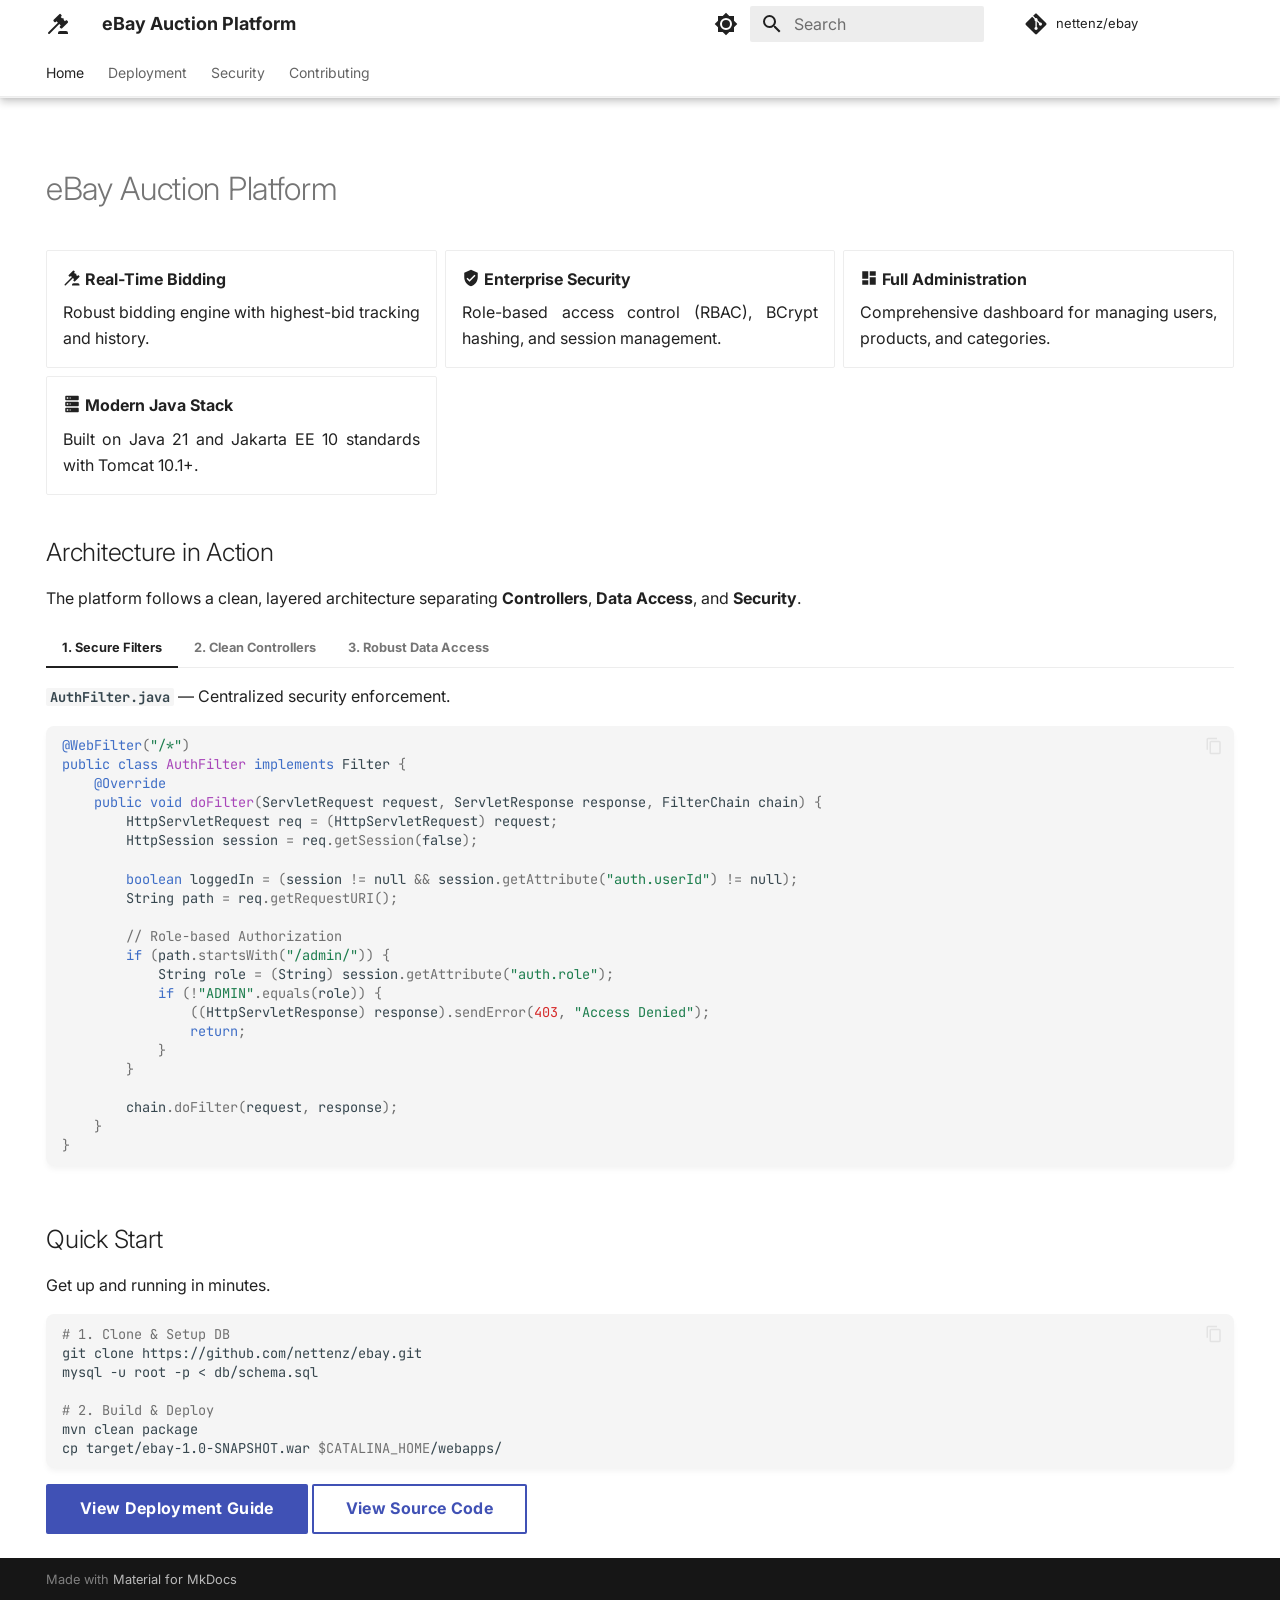
==== commit ae5587cc: "Deployed 8499e57 with MkDocs version: 1.6.1" ====
--- a/index.html
+++ b/index.html
@@ -14,13 +14,13 @@
       
       
       
-        <link rel="next" href="getting-started/">
-      
-      
-        
-      
-      
-      <link rel="icon" href="assets/images/favicon.png">
+        <link rel="next" href="deployment/">
+      
+      
+        
+      
+      
+      <link rel="icon" href="assets/favicon.png">
       <meta name="generator" content="mkdocs-1.6.1, mkdocs-material-9.7.1">
     
     
@@ -46,10 +46,12 @@
         
         
         <link rel="preconnect" href="https://fonts.gstatic.com" crossorigin>
-        <link rel="stylesheet" href="https://fonts.googleapis.com/css?family=Roboto:300,300i,400,400i,700,700i%7CRoboto+Mono:400,400i,700,700i&display=fallback">
-        <style>:root{--md-text-font:"Roboto";--md-code-font:"Roboto Mono"}</style>
-      
-    
+        <link rel="stylesheet" href="https://fonts.googleapis.com/css?family=Inter:300,300i,400,400i,700,700i%7CJetBrains+Mono:400,400i,700,700i&display=fallback">
+        <style>:root{--md-text-font:"Inter";--md-code-font:"JetBrains Mono"}</style>
+      
+    
+    
+      <link rel="stylesheet" href="stylesheets/extra.css">
     
     <script>__md_scope=new URL(".",location),__md_hash=e=>[...e].reduce(((e,_)=>(e<<5)-e+_.charCodeAt(0)),0),__md_get=(e,_=localStorage,t=__md_scope)=>JSON.parse(_.getItem(t.pathname+"."+e)),__md_set=(e,_,t=localStorage,a=__md_scope)=>{try{t.setItem(a.pathname+"."+e,JSON.stringify(_))}catch(e){}}</script>
     
@@ -67,7 +69,7 @@
     
     
     
-    <body dir="ltr" data-md-color-scheme="default" data-md-color-primary="indigo" data-md-color-accent="indigo">
+    <body dir="ltr" data-md-color-scheme="default" data-md-color-primary="white" data-md-color-accent="indigo">
   
     
     <input class="md-toggle" data-md-toggle="drawer" type="checkbox" id="__drawer" autocomplete="off">
@@ -90,12 +92,12 @@
 
   
 
-<header class="md-header md-header--shadow" data-md-component="header">
+<header class="md-header md-header--shadow md-header--lifted" data-md-component="header">
   <nav class="md-header__inner md-grid" aria-label="Header">
     <a href="." title="eBay Auction Platform" class="md-header__button md-logo" aria-label="eBay Auction Platform" data-md-component="logo">
       
   
-  <svg xmlns="http://www.w3.org/2000/svg" viewBox="0 0 24 24"><path d="M12 8a3 3 0 0 0 3-3 3 3 0 0 0-3-3 3 3 0 0 0-3 3 3 3 0 0 0 3 3m0 3.54C9.64 9.35 6.5 8 3 8v11c3.5 0 6.64 1.35 9 3.54 2.36-2.19 5.5-3.54 9-3.54V8c-3.5 0-6.64 1.35-9 3.54"/></svg>
+  <svg xmlns="http://www.w3.org/2000/svg" viewBox="0 0 24 24"><path d="m2.3 20.28 9.6-9.6-1.4-1.42-.72.71a.996.996 0 0 1-1.41 0l-.71-.71a.996.996 0 0 1 0-1.41l5.66-5.66a.996.996 0 0 1 1.41 0l.71.71c.39.39.39 1.02 0 1.41l-.71.69 1.42 1.43a.996.996 0 0 1 1.41 0c.39.39.39 1.03 0 1.42l1.41 1.41.71-.71c.39-.39 1.03-.39 1.42 0l.7.71c.39.39.39 1.03 0 1.42l-5.65 5.65c-.39.39-1.03.39-1.42 0l-.7-.7a.99.99 0 0 1 0-1.42l.7-.71-1.41-1.41-9.61 9.61a.996.996 0 0 1-1.41 0c-.39-.39-.39-1.03 0-1.42M20 19a2 2 0 0 1 2 2v1H12v-1a2 2 0 0 1 2-2z"/></svg>
 
     </a>
     <label class="md-header__button md-icon" for="__drawer">
@@ -125,7 +127,7 @@
     
     
     
-    <input class="md-option" data-md-color-media="" data-md-color-scheme="default" data-md-color-primary="indigo" data-md-color-accent="indigo"  aria-label="Switch to dark mode"  type="radio" name="__palette" id="__palette_0">
+    <input class="md-option" data-md-color-media="" data-md-color-scheme="default" data-md-color-primary="white" data-md-color-accent="indigo"  aria-label="Switch to dark mode"  type="radio" name="__palette" id="__palette_0">
     
       <label class="md-header__button md-icon" title="Switch to dark mode" for="__palette_1" hidden>
         <svg xmlns="http://www.w3.org/2000/svg" viewBox="0 0 24 24"><path d="M12 8a4 4 0 0 0-4 4 4 4 0 0 0 4 4 4 4 0 0 0 4-4 4 4 0 0 0-4-4m0 10a6 6 0 0 1-6-6 6 6 0 0 1 6-6 6 6 0 0 1 6 6 6 6 0 0 1-6 6m8-9.31V4h-4.69L12 .69 8.69 4H4v4.69L.69 12 4 15.31V20h4.69L12 23.31 15.31 20H20v-4.69L23.31 12z"/></svg>
@@ -135,7 +137,7 @@
     
     
     
-    <input class="md-option" data-md-color-media="" data-md-color-scheme="slate" data-md-color-primary="indigo" data-md-color-accent="indigo"  aria-label="Switch to light mode"  type="radio" name="__palette" id="__palette_1">
+    <input class="md-option" data-md-color-media="" data-md-color-scheme="slate" data-md-color-primary="black" data-md-color-accent="indigo"  aria-label="Switch to light mode"  type="radio" name="__palette" id="__palette_1">
     
       <label class="md-header__button md-icon" title="Switch to light mode" for="__palette_0" hidden>
         <svg xmlns="http://www.w3.org/2000/svg" viewBox="0 0 24 24"><path d="M12 18c-.89 0-1.74-.2-2.5-.55C11.56 16.5 13 14.42 13 12s-1.44-4.5-3.5-5.45C10.26 6.2 11.11 6 12 6a6 6 0 0 1 6 6 6 6 0 0 1-6 6m8-9.31V4h-4.69L12 .69 8.69 4H4v4.69L.69 12 4 15.31V20h4.69L12 23.31 15.31 20H20v-4.69L23.31 12z"/></svg>
@@ -207,13 +209,100 @@
     
   </nav>
   
+    
+      
+<nav class="md-tabs" aria-label="Tabs" data-md-component="tabs">
+  <div class="md-grid">
+    <ul class="md-tabs__list">
+      
+        
+  
+  
+  
+    
+  
+  
+    <li class="md-tabs__item md-tabs__item--active">
+      <a href="." class="md-tabs__link">
+        
+  
+  
+    
+  
+  Home
+
+      </a>
+    </li>
+  
+
+      
+        
+  
+  
+  
+  
+    <li class="md-tabs__item">
+      <a href="deployment/" class="md-tabs__link">
+        
+  
+  
+    
+  
+  Deployment
+
+      </a>
+    </li>
+  
+
+      
+        
+  
+  
+  
+  
+    <li class="md-tabs__item">
+      <a href="security/" class="md-tabs__link">
+        
+  
+  
+    
+  
+  Security
+
+      </a>
+    </li>
+  
+
+      
+        
+  
+  
+  
+  
+    <li class="md-tabs__item">
+      <a href="contributing/" class="md-tabs__link">
+        
+  
+  
+    
+  
+  Contributing
+
+      </a>
+    </li>
+  
+
+      
+    </ul>
+  </div>
+</nav>
+    
+  
 </header>
     
     <div class="md-container" data-md-component="container">
       
       
-        
-          
         
       
       <main class="md-main" data-md-component="main">
@@ -221,19 +310,23 @@
           
             
               
-              <div class="md-sidebar md-sidebar--primary" data-md-component="sidebar" data-md-type="navigation" >
+                
+              
+              <div class="md-sidebar md-sidebar--primary" data-md-component="sidebar" data-md-type="navigation" hidden>
                 <div class="md-sidebar__scrollwrap">
                   <div class="md-sidebar__inner">
                     
 
 
-
-<nav class="md-nav md-nav--primary" aria-label="Navigation" data-md-level="0">
+  
+
+
+<nav class="md-nav md-nav--primary md-nav--lifted" aria-label="Navigation" data-md-level="0">
   <label class="md-nav__title" for="__drawer">
     <a href="." title="eBay Auction Platform" class="md-nav__button md-logo" aria-label="eBay Auction Platform" data-md-component="logo">
       
   
-  <svg xmlns="http://www.w3.org/2000/svg" viewBox="0 0 24 24"><path d="M12 8a3 3 0 0 0 3-3 3 3 0 0 0-3-3 3 3 0 0 0-3 3 3 3 0 0 0 3 3m0 3.54C9.64 9.35 6.5 8 3 8v11c3.5 0 6.64 1.35 9 3.54 2.36-2.19 5.5-3.54 9-3.54V8c-3.5 0-6.64 1.35-9 3.54"/></svg>
+  <svg xmlns="http://www.w3.org/2000/svg" viewBox="0 0 24 24"><path d="m2.3 20.28 9.6-9.6-1.4-1.42-.72.71a.996.996 0 0 1-1.41 0l-.71-.71a.996.996 0 0 1 0-1.41l5.66-5.66a.996.996 0 0 1 1.41 0l.71.71c.39.39.39 1.02 0 1.41l-.71.69 1.42 1.43a.996.996 0 0 1 1.41 0c.39.39.39 1.03 0 1.42l1.41 1.41.71-.71c.39-.39 1.03-.39 1.42 0l.7.71c.39.39.39 1.03 0 1.42l-5.65 5.65c-.39.39-1.03.39-1.42 0l-.7-.7a.99.99 0 0 1 0-1.42l.7-.71-1.41-1.41-9.61 9.61a.996.996 0 0 1-1.41 0c-.39-.39-.39-1.03 0-1.42M20 19a2 2 0 0 1 2 2v1H12v-1a2 2 0 0 1 2-2z"/></svg>
 
     </a>
     eBay Auction Platform
@@ -320,10 +413,10 @@
     <ul class="md-nav__list" data-md-component="toc" data-md-scrollfix>
       
         <li class="md-nav__item">
-  <a href="#overview" class="md-nav__link">
+  <a href="#architecture-in-action" class="md-nav__link">
     <span class="md-ellipsis">
       
-        Overview
+        Architecture in Action
       
     </span>
   </a>
@@ -331,552 +424,19 @@
 </li>
       
         <li class="md-nav__item">
-  <a href="#tech-stack" class="md-nav__link">
+  <a href="#quick-start" class="md-nav__link">
     <span class="md-ellipsis">
       
-        Tech Stack
+        Quick Start
       
     </span>
   </a>
   
 </li>
       
-        <li class="md-nav__item">
-  <a href="#quick-links" class="md-nav__link">
-    <span class="md-ellipsis">
-      
-        Quick Links
-      
-    </span>
-  </a>
-  
-</li>
-      
-        <li class="md-nav__item">
-  <a href="#project-status" class="md-nav__link">
-    <span class="md-ellipsis">
-      
-        Project Status
-      
-    </span>
-  </a>
-  
-    <nav class="md-nav" aria-label="Project Status">
-      <ul class="md-nav__list">
-        
-          <li class="md-nav__item">
-  <a href="#fully-functional" class="md-nav__link">
-    <span class="md-ellipsis">
-      
-        ✅ Fully Functional
-      
-    </span>
-  </a>
-  
-</li>
-        
-          <li class="md-nav__item">
-  <a href="#in-progress" class="md-nav__link">
-    <span class="md-ellipsis">
-      
-        🔄 In Progress
-      
-    </span>
-  </a>
-  
-</li>
-        
-          <li class="md-nav__item">
-  <a href="#planned" class="md-nav__link">
-    <span class="md-ellipsis">
-      
-        📋 Planned
-      
-    </span>
-  </a>
-  
-</li>
-        
-      </ul>
-    </nav>
-  
-</li>
-      
-        <li class="md-nav__item">
-  <a href="#author" class="md-nav__link">
-    <span class="md-ellipsis">
-      
-        Author
-      
-    </span>
-  </a>
-  
-</li>
-      
     </ul>
   
 </nav>
-      
-    </li>
-  
-
-    
-      
-      
-  
-  
-  
-  
-    <li class="md-nav__item">
-      <a href="getting-started/" class="md-nav__link">
-        
-  
-  
-  <span class="md-ellipsis">
-    
-  
-    Getting Started
-  
-
-    
-  </span>
-  
-  
-
-      </a>
-    </li>
-  
-
-    
-      
-      
-  
-  
-  
-  
-    <li class="md-nav__item">
-      <a href="architecture/" class="md-nav__link">
-        
-  
-  
-  <span class="md-ellipsis">
-    
-  
-    Architecture
-  
-
-    
-  </span>
-  
-  
-
-      </a>
-    </li>
-  
-
-    
-      
-      
-  
-  
-  
-  
-    
-    
-    
-    
-      
-        
-        
-      
-    
-    
-    <li class="md-nav__item md-nav__item--section md-nav__item--nested">
-      
-        
-        
-          
-        
-        <input class="md-nav__toggle md-toggle md-toggle--indeterminate" type="checkbox" id="__nav_4" >
-        
-          
-          <label class="md-nav__link" for="__nav_4" id="__nav_4_label" tabindex="">
-            
-  
-  
-  <span class="md-ellipsis">
-    
-  
-    Features
-  
-
-    
-  </span>
-  
-  
-
-            <span class="md-nav__icon md-icon"></span>
-          </label>
-        
-        <nav class="md-nav" data-md-level="1" aria-labelledby="__nav_4_label" aria-expanded="false">
-          <label class="md-nav__title" for="__nav_4">
-            <span class="md-nav__icon md-icon"></span>
-            
-  
-    Features
-  
-
-          </label>
-          <ul class="md-nav__list" data-md-scrollfix>
-            
-              
-                
-  
-  
-  
-  
-    <li class="md-nav__item">
-      <a href="features/authentication/" class="md-nav__link">
-        
-  
-  
-  <span class="md-ellipsis">
-    
-  
-    Authentication
-  
-
-    
-  </span>
-  
-  
-
-      </a>
-    </li>
-  
-
-              
-            
-              
-                
-  
-  
-  
-  
-    <li class="md-nav__item">
-      <a href="features/products/" class="md-nav__link">
-        
-  
-  
-  <span class="md-ellipsis">
-    
-  
-    Products & Listings
-  
-
-    
-  </span>
-  
-  
-
-      </a>
-    </li>
-  
-
-              
-            
-              
-                
-  
-  
-  
-  
-    <li class="md-nav__item">
-      <a href="features/bidding/" class="md-nav__link">
-        
-  
-  
-  <span class="md-ellipsis">
-    
-  
-    Bidding Engine
-  
-
-    
-  </span>
-  
-  
-
-      </a>
-    </li>
-  
-
-              
-            
-              
-                
-  
-  
-  
-  
-    <li class="md-nav__item">
-      <a href="features/admin/" class="md-nav__link">
-        
-  
-  
-  <span class="md-ellipsis">
-    
-  
-    Admin Dashboard
-  
-
-    
-  </span>
-  
-  
-
-      </a>
-    </li>
-  
-
-              
-            
-          </ul>
-        </nav>
-      
-    </li>
-  
-
-    
-      
-      
-  
-  
-  
-  
-    
-    
-    
-    
-      
-        
-        
-      
-    
-    
-    <li class="md-nav__item md-nav__item--section md-nav__item--nested">
-      
-        
-        
-          
-        
-        <input class="md-nav__toggle md-toggle md-toggle--indeterminate" type="checkbox" id="__nav_5" >
-        
-          
-          <label class="md-nav__link" for="__nav_5" id="__nav_5_label" tabindex="">
-            
-  
-  
-  <span class="md-ellipsis">
-    
-  
-    Database
-  
-
-    
-  </span>
-  
-  
-
-            <span class="md-nav__icon md-icon"></span>
-          </label>
-        
-        <nav class="md-nav" data-md-level="1" aria-labelledby="__nav_5_label" aria-expanded="false">
-          <label class="md-nav__title" for="__nav_5">
-            <span class="md-nav__icon md-icon"></span>
-            
-  
-    Database
-  
-
-          </label>
-          <ul class="md-nav__list" data-md-scrollfix>
-            
-              
-                
-  
-  
-  
-  
-    <li class="md-nav__item">
-      <a href="database/schema/" class="md-nav__link">
-        
-  
-  
-  <span class="md-ellipsis">
-    
-  
-    Schema
-  
-
-    
-  </span>
-  
-  
-
-      </a>
-    </li>
-  
-
-              
-            
-              
-                
-  
-  
-  
-  
-    <li class="md-nav__item">
-      <a href="database/setup/" class="md-nav__link">
-        
-  
-  
-  <span class="md-ellipsis">
-    
-  
-    Setup
-  
-
-    
-  </span>
-  
-  
-
-      </a>
-    </li>
-  
-
-              
-            
-          </ul>
-        </nav>
-      
-    </li>
-  
-
-    
-      
-      
-  
-  
-  
-  
-    
-    
-    
-    
-      
-        
-        
-      
-    
-    
-    <li class="md-nav__item md-nav__item--section md-nav__item--nested">
-      
-        
-        
-          
-        
-        <input class="md-nav__toggle md-toggle md-toggle--indeterminate" type="checkbox" id="__nav_6" >
-        
-          
-          <label class="md-nav__link" for="__nav_6" id="__nav_6_label" tabindex="">
-            
-  
-  
-  <span class="md-ellipsis">
-    
-  
-    API Reference
-  
-
-    
-  </span>
-  
-  
-
-            <span class="md-nav__icon md-icon"></span>
-          </label>
-        
-        <nav class="md-nav" data-md-level="1" aria-labelledby="__nav_6_label" aria-expanded="false">
-          <label class="md-nav__title" for="__nav_6">
-            <span class="md-nav__icon md-icon"></span>
-            
-  
-    API Reference
-  
-
-          </label>
-          <ul class="md-nav__list" data-md-scrollfix>
-            
-              
-                
-  
-  
-  
-  
-    <li class="md-nav__item">
-      <a href="api/servlets/" class="md-nav__link">
-        
-  
-  
-  <span class="md-ellipsis">
-    
-  
-    Servlets
-  
-
-    
-  </span>
-  
-  
-
-      </a>
-    </li>
-  
-
-              
-            
-              
-                
-  
-  
-  
-  
-    <li class="md-nav__item">
-      <a href="api/filters/" class="md-nav__link">
-        
-  
-  
-  <span class="md-ellipsis">
-    
-  
-    Filters
-  
-
-    
-  </span>
-  
-  
-
-      </a>
-    </li>
-  
-
-              
-            
-          </ul>
-        </nav>
       
     </li>
   
@@ -971,7 +531,9 @@
             
             
               
-              <div class="md-sidebar md-sidebar--secondary" data-md-component="sidebar" data-md-type="toc" >
+                
+              
+              <div class="md-sidebar md-sidebar--secondary" data-md-component="sidebar" data-md-type="toc" hidden>
                 <div class="md-sidebar__scrollwrap">
                   <div class="md-sidebar__inner">
                     
@@ -990,10 +552,10 @@
     <ul class="md-nav__list" data-md-component="toc" data-md-scrollfix>
       
         <li class="md-nav__item">
-  <a href="#overview" class="md-nav__link">
+  <a href="#architecture-in-action" class="md-nav__link">
     <span class="md-ellipsis">
       
-        Overview
+        Architecture in Action
       
     </span>
   </a>
@@ -1001,82 +563,10 @@
 </li>
       
         <li class="md-nav__item">
-  <a href="#tech-stack" class="md-nav__link">
+  <a href="#quick-start" class="md-nav__link">
     <span class="md-ellipsis">
       
-        Tech Stack
-      
-    </span>
-  </a>
-  
-</li>
-      
-        <li class="md-nav__item">
-  <a href="#quick-links" class="md-nav__link">
-    <span class="md-ellipsis">
-      
-        Quick Links
-      
-    </span>
-  </a>
-  
-</li>
-      
-        <li class="md-nav__item">
-  <a href="#project-status" class="md-nav__link">
-    <span class="md-ellipsis">
-      
-        Project Status
-      
-    </span>
-  </a>
-  
-    <nav class="md-nav" aria-label="Project Status">
-      <ul class="md-nav__list">
-        
-          <li class="md-nav__item">
-  <a href="#fully-functional" class="md-nav__link">
-    <span class="md-ellipsis">
-      
-        ✅ Fully Functional
-      
-    </span>
-  </a>
-  
-</li>
-        
-          <li class="md-nav__item">
-  <a href="#in-progress" class="md-nav__link">
-    <span class="md-ellipsis">
-      
-        🔄 In Progress
-      
-    </span>
-  </a>
-  
-</li>
-        
-          <li class="md-nav__item">
-  <a href="#planned" class="md-nav__link">
-    <span class="md-ellipsis">
-      
-        📋 Planned
-      
-    </span>
-  </a>
-  
-</li>
-        
-      </ul>
-    </nav>
-  
-</li>
-      
-        <li class="md-nav__item">
-  <a href="#author" class="md-nav__link">
-    <span class="md-ellipsis">
-      
-        Author
+        Quick Start
       
     </span>
   </a>
@@ -1097,6 +587,8 @@
               <article class="md-content__inner md-typeset">
                 
                   
+  
+
 
 
   
@@ -1104,66 +596,131 @@
 
 
 <h1 id="ebay-auction-platform">eBay Auction Platform<a class="headerlink" href="#ebay-auction-platform" title="Permanent link">&para;</a></h1>
-<p>Welcome to the documentation for the eBay Auction Platform - a Java-based auction web application built with Jakarta EE.</p>
-<h2 id="overview">Overview<a class="headerlink" href="#overview" title="Permanent link">&para;</a></h2>
-<p>This is a full-stack marketplace prototype demonstrating modern web development with:</p>
+<div class="grid cards">
 <ul>
-<li><strong>Authentication &amp; Authorization</strong> - Session-based auth with BCrypt hashing and role-based access</li>
-<li><strong>Product Management</strong> - Create, browse, and categorize auction listings</li>
-<li><strong>Bidding Engine</strong> - Real-time bidding with highest bid tracking and history</li>
-<li><strong>Admin Dashboard</strong> - Comprehensive management of users, products, and departments</li>
+<li>
+<p><span class="twemoji"><svg xmlns="http://www.w3.org/2000/svg" viewBox="0 0 24 24"><path d="m2.3 20.28 9.6-9.6-1.4-1.42-.72.71a.996.996 0 0 1-1.41 0l-.71-.71a.996.996 0 0 1 0-1.41l5.66-5.66a.996.996 0 0 1 1.41 0l.71.71c.39.39.39 1.02 0 1.41l-.71.69 1.42 1.43a.996.996 0 0 1 1.41 0c.39.39.39 1.03 0 1.42l1.41 1.41.71-.71c.39-.39 1.03-.39 1.42 0l.7.71c.39.39.39 1.03 0 1.42l-5.65 5.65c-.39.39-1.03.39-1.42 0l-.7-.7a.99.99 0 0 1 0-1.42l.7-.71-1.41-1.41-9.61 9.61a.996.996 0 0 1-1.41 0c-.39-.39-.39-1.03 0-1.42M20 19a2 2 0 0 1 2 2v1H12v-1a2 2 0 0 1 2-2z"/></svg></span> <strong>Real-Time Bidding</strong></p>
+<p>Robust bidding engine with highest-bid tracking and history.</p>
+</li>
+<li>
+<p><span class="twemoji"><svg xmlns="http://www.w3.org/2000/svg" viewBox="0 0 24 24"><path d="m10 17-4-4 1.41-1.41L10 14.17l6.59-6.59L18 9m-6-8L3 5v6c0 5.55 3.84 10.74 9 12 5.16-1.26 9-6.45 9-12V5z"/></svg></span> <strong>Enterprise Security</strong></p>
+<p>Role-based access control (RBAC), BCrypt hashing, and session management.</p>
+</li>
+<li>
+<p><span class="twemoji"><svg xmlns="http://www.w3.org/2000/svg" viewBox="0 0 24 24"><path d="M13 3v6h8V3m-8 18h8V11h-8M3 21h8v-6H3m0-2h8V3H3z"/></svg></span> <strong>Full Administration</strong></p>
+<p>Comprehensive dashboard for managing users, products, and categories.</p>
+</li>
+<li>
+<p><span class="twemoji"><svg xmlns="http://www.w3.org/2000/svg" viewBox="0 0 24 24"><path d="M4 1h16a1 1 0 0 1 1 1v4a1 1 0 0 1-1 1H4a1 1 0 0 1-1-1V2a1 1 0 0 1 1-1m0 8h16a1 1 0 0 1 1 1v4a1 1 0 0 1-1 1H4a1 1 0 0 1-1-1v-4a1 1 0 0 1 1-1m0 8h16a1 1 0 0 1 1 1v4a1 1 0 0 1-1 1H4a1 1 0 0 1-1-1v-4a1 1 0 0 1 1-1M9 5h1V3H9zm0 8h1v-2H9zm0 8h1v-2H9zM5 3v2h2V3zm0 8v2h2v-2zm0 8v2h2v-2z"/></svg></span> <strong>Modern Java Stack</strong></p>
+<p>Built on Java 21 and Jakarta EE 10 standards with Tomcat 10.1+.</p>
+</li>
 </ul>
-<h2 id="tech-stack">Tech Stack<a class="headerlink" href="#tech-stack" title="Permanent link">&para;</a></h2>
-<ul>
-<li><strong>Java:</strong> 21</li>
-<li><strong>Framework:</strong> Jakarta Servlet / JSP (EE 6.0)</li>
-<li><strong>Build:</strong> Maven 3.8+</li>
-<li><strong>Database:</strong> MySQL 8.x</li>
-<li><strong>Server:</strong> Apache Tomcat 10.1+</li>
-</ul>
-<h2 id="quick-links">Quick Links<a class="headerlink" href="#quick-links" title="Permanent link">&para;</a></h2>
-<ul>
-<li><a href="getting-started/">Getting Started</a> - Set up and run the application</li>
-<li><a href="architecture/">Architecture</a> - System design and structure</li>
-<li><a href="database/setup/">Database Setup</a> - MySQL configuration</li>
-<li><a href="deployment/">Deployment</a> - Production deployment guide</li>
-</ul>
-<h2 id="project-status">Project Status<a class="headerlink" href="#project-status" title="Permanent link">&para;</a></h2>
-<h3 id="fully-functional">✅ Fully Functional<a class="headerlink" href="#fully-functional" title="Permanent link">&para;</a></h3>
-<ul>
-<li>Authentication &amp; session management (BCrypt hashing)</li>
-<li>User registration, login, logout</li>
-<li>Role-based authorization (USER / ADMIN)</li>
-<li>Product creation, browsing, categorization</li>
-<li>Admin dashboard (users, products, departments)</li>
-<li>Image uploads &amp; external URL support</li>
-<li><strong>Bidding engine</strong> - place bids, highest bid tracking, bid history</li>
-</ul>
-<h3 id="in-progress">🔄 In Progress<a class="headerlink" href="#in-progress" title="Permanent link">&para;</a></h3>
-<ul>
-<li>Auction lifecycle (end-time validation, auto-close)</li>
-<li>Concurrent bid safety (transaction isolation)</li>
-<li>Bid increment rules &amp; reserve pricing</li>
-</ul>
-<h3 id="planned">📋 Planned<a class="headerlink" href="#planned" title="Permanent link">&para;</a></h3>
-<ul>
-<li>CSRF tokens, HTTPS, XSS sanitization</li>
-<li>Rate limiting on auth endpoints</li>
-<li>Proxy bidding system</li>
-<li>Audit logging for admin actions</li>
-</ul>
-<h2 id="author">Author<a class="headerlink" href="#author" title="Permanent link">&para;</a></h2>
-<p><strong>Emanuel</strong><br />
-Systems and Architectural Replica · Started December, 2025</p>
-
-
-
-
-
-
-
-
-
+</div>
+<h2 id="architecture-in-action">Architecture in Action<a class="headerlink" href="#architecture-in-action" title="Permanent link">&para;</a></h2>
+<p>The platform follows a clean, layered architecture separating <strong>Controllers</strong>, <strong>Data Access</strong>, and <strong>Security</strong>.</p>
+<div class="tabbed-set tabbed-alternate" data-tabs="1:3"><input checked="checked" id="__tabbed_1_1" name="__tabbed_1" type="radio" /><input id="__tabbed_1_2" name="__tabbed_1" type="radio" /><input id="__tabbed_1_3" name="__tabbed_1" type="radio" /><div class="tabbed-labels"><label for="__tabbed_1_1">1. Secure Filters</label><label for="__tabbed_1_2">2. Clean Controllers</label><label for="__tabbed_1_3">3. Robust Data Access</label></div>
+<div class="tabbed-content">
+<div class="tabbed-block">
+<p><strong><code>AuthFilter.java</code></strong> — Centralized security enforcement.</p>
+<div class="highlight"><pre><span></span><code><a id="__codelineno-0-1" name="__codelineno-0-1" href="#__codelineno-0-1"></a><span class="nd">@WebFilter</span><span class="p">(</span><span class="s">&quot;/*&quot;</span><span class="p">)</span>
+<a id="__codelineno-0-2" name="__codelineno-0-2" href="#__codelineno-0-2"></a><span class="kd">public</span><span class="w"> </span><span class="kd">class</span> <span class="nc">AuthFilter</span><span class="w"> </span><span class="kd">implements</span><span class="w"> </span><span class="n">Filter</span><span class="w"> </span><span class="p">{</span>
+<a id="__codelineno-0-3" name="__codelineno-0-3" href="#__codelineno-0-3"></a><span class="w">    </span><span class="nd">@Override</span>
+<a id="__codelineno-0-4" name="__codelineno-0-4" href="#__codelineno-0-4"></a><span class="w">    </span><span class="kd">public</span><span class="w"> </span><span class="kt">void</span><span class="w"> </span><span class="nf">doFilter</span><span class="p">(</span><span class="n">ServletRequest</span><span class="w"> </span><span class="n">request</span><span class="p">,</span><span class="w"> </span><span class="n">ServletResponse</span><span class="w"> </span><span class="n">response</span><span class="p">,</span><span class="w"> </span><span class="n">FilterChain</span><span class="w"> </span><span class="n">chain</span><span class="p">)</span><span class="w"> </span><span class="p">{</span>
+<a id="__codelineno-0-5" name="__codelineno-0-5" href="#__codelineno-0-5"></a><span class="w">        </span><span class="n">HttpServletRequest</span><span class="w"> </span><span class="n">req</span><span class="w"> </span><span class="o">=</span><span class="w"> </span><span class="p">(</span><span class="n">HttpServletRequest</span><span class="p">)</span><span class="w"> </span><span class="n">request</span><span class="p">;</span>
+<a id="__codelineno-0-6" name="__codelineno-0-6" href="#__codelineno-0-6"></a><span class="w">        </span><span class="n">HttpSession</span><span class="w"> </span><span class="n">session</span><span class="w"> </span><span class="o">=</span><span class="w"> </span><span class="n">req</span><span class="p">.</span><span class="na">getSession</span><span class="p">(</span><span class="kc">false</span><span class="p">);</span>
+<a id="__codelineno-0-7" name="__codelineno-0-7" href="#__codelineno-0-7"></a>
+<a id="__codelineno-0-8" name="__codelineno-0-8" href="#__codelineno-0-8"></a><span class="w">        </span><span class="kt">boolean</span><span class="w"> </span><span class="n">loggedIn</span><span class="w"> </span><span class="o">=</span><span class="w"> </span><span class="p">(</span><span class="n">session</span><span class="w"> </span><span class="o">!=</span><span class="w"> </span><span class="kc">null</span><span class="w"> </span><span class="o">&amp;&amp;</span><span class="w"> </span><span class="n">session</span><span class="p">.</span><span class="na">getAttribute</span><span class="p">(</span><span class="s">&quot;auth.userId&quot;</span><span class="p">)</span><span class="w"> </span><span class="o">!=</span><span class="w"> </span><span class="kc">null</span><span class="p">);</span>
+<a id="__codelineno-0-9" name="__codelineno-0-9" href="#__codelineno-0-9"></a><span class="w">        </span><span class="n">String</span><span class="w"> </span><span class="n">path</span><span class="w"> </span><span class="o">=</span><span class="w"> </span><span class="n">req</span><span class="p">.</span><span class="na">getRequestURI</span><span class="p">();</span>
+<a id="__codelineno-0-10" name="__codelineno-0-10" href="#__codelineno-0-10"></a>
+<a id="__codelineno-0-11" name="__codelineno-0-11" href="#__codelineno-0-11"></a><span class="w">        </span><span class="c1">// Role-based Authorization</span>
+<a id="__codelineno-0-12" name="__codelineno-0-12" href="#__codelineno-0-12"></a><span class="w">        </span><span class="k">if</span><span class="w"> </span><span class="p">(</span><span class="n">path</span><span class="p">.</span><span class="na">startsWith</span><span class="p">(</span><span class="s">&quot;/admin/&quot;</span><span class="p">))</span><span class="w"> </span><span class="p">{</span>
+<a id="__codelineno-0-13" name="__codelineno-0-13" href="#__codelineno-0-13"></a><span class="w">            </span><span class="n">String</span><span class="w"> </span><span class="n">role</span><span class="w"> </span><span class="o">=</span><span class="w"> </span><span class="p">(</span><span class="n">String</span><span class="p">)</span><span class="w"> </span><span class="n">session</span><span class="p">.</span><span class="na">getAttribute</span><span class="p">(</span><span class="s">&quot;auth.role&quot;</span><span class="p">);</span>
+<a id="__codelineno-0-14" name="__codelineno-0-14" href="#__codelineno-0-14"></a><span class="w">            </span><span class="k">if</span><span class="w"> </span><span class="p">(</span><span class="o">!</span><span class="s">&quot;ADMIN&quot;</span><span class="p">.</span><span class="na">equals</span><span class="p">(</span><span class="n">role</span><span class="p">))</span><span class="w"> </span><span class="p">{</span>
+<a id="__codelineno-0-15" name="__codelineno-0-15" href="#__codelineno-0-15"></a><span class="w">                </span><span class="p">((</span><span class="n">HttpServletResponse</span><span class="p">)</span><span class="w"> </span><span class="n">response</span><span class="p">).</span><span class="na">sendError</span><span class="p">(</span><span class="mi">403</span><span class="p">,</span><span class="w"> </span><span class="s">&quot;Access Denied&quot;</span><span class="p">);</span>
+<a id="__codelineno-0-16" name="__codelineno-0-16" href="#__codelineno-0-16"></a><span class="w">                </span><span class="k">return</span><span class="p">;</span>
+<a id="__codelineno-0-17" name="__codelineno-0-17" href="#__codelineno-0-17"></a><span class="w">            </span><span class="p">}</span>
+<a id="__codelineno-0-18" name="__codelineno-0-18" href="#__codelineno-0-18"></a><span class="w">        </span><span class="p">}</span>
+<a id="__codelineno-0-19" name="__codelineno-0-19" href="#__codelineno-0-19"></a>
+<a id="__codelineno-0-20" name="__codelineno-0-20" href="#__codelineno-0-20"></a><span class="w">        </span><span class="n">chain</span><span class="p">.</span><span class="na">doFilter</span><span class="p">(</span><span class="n">request</span><span class="p">,</span><span class="w"> </span><span class="n">response</span><span class="p">);</span>
+<a id="__codelineno-0-21" name="__codelineno-0-21" href="#__codelineno-0-21"></a><span class="w">    </span><span class="p">}</span>
+<a id="__codelineno-0-22" name="__codelineno-0-22" href="#__codelineno-0-22"></a><span class="p">}</span>
+</code></pre></div>
+</div>
+<div class="tabbed-block">
+<p><strong><code>LoginServlet.java</code></strong> — Handling business logic and routing.</p>
+<div class="highlight"><pre><span></span><code><a id="__codelineno-1-1" name="__codelineno-1-1" href="#__codelineno-1-1"></a><span class="nd">@WebServlet</span><span class="p">(</span><span class="s">&quot;/login&quot;</span><span class="p">)</span>
+<a id="__codelineno-1-2" name="__codelineno-1-2" href="#__codelineno-1-2"></a><span class="kd">public</span><span class="w"> </span><span class="kd">class</span> <span class="nc">LoginServlet</span><span class="w"> </span><span class="kd">extends</span><span class="w"> </span><span class="n">HttpServlet</span><span class="w"> </span><span class="p">{</span>
+<a id="__codelineno-1-3" name="__codelineno-1-3" href="#__codelineno-1-3"></a><span class="w">    </span><span class="nd">@Override</span>
+<a id="__codelineno-1-4" name="__codelineno-1-4" href="#__codelineno-1-4"></a><span class="w">    </span><span class="kd">protected</span><span class="w"> </span><span class="kt">void</span><span class="w"> </span><span class="nf">doPost</span><span class="p">(</span><span class="n">HttpServletRequest</span><span class="w"> </span><span class="n">req</span><span class="p">,</span><span class="w"> </span><span class="n">HttpServletResponse</span><span class="w"> </span><span class="n">resp</span><span class="p">)</span><span class="w"> </span><span class="p">{</span>
+<a id="__codelineno-1-5" name="__codelineno-1-5" href="#__codelineno-1-5"></a><span class="w">        </span><span class="n">String</span><span class="w"> </span><span class="n">username</span><span class="w"> </span><span class="o">=</span><span class="w"> </span><span class="n">req</span><span class="p">.</span><span class="na">getParameter</span><span class="p">(</span><span class="s">&quot;username&quot;</span><span class="p">);</span>
+<a id="__codelineno-1-6" name="__codelineno-1-6" href="#__codelineno-1-6"></a><span class="w">        </span><span class="kd">var</span><span class="w"> </span><span class="n">user</span><span class="w"> </span><span class="o">=</span><span class="w"> </span><span class="n">userDao</span><span class="p">.</span><span class="na">findByUsername</span><span class="p">(</span><span class="n">username</span><span class="p">);</span>
+<a id="__codelineno-1-7" name="__codelineno-1-7" href="#__codelineno-1-7"></a>
+<a id="__codelineno-1-8" name="__codelineno-1-8" href="#__codelineno-1-8"></a><span class="w">        </span><span class="c1">// Secure Password Verification</span>
+<a id="__codelineno-1-9" name="__codelineno-1-9" href="#__codelineno-1-9"></a><span class="w">        </span><span class="k">if</span><span class="w"> </span><span class="p">(</span><span class="n">user</span><span class="w"> </span><span class="o">==</span><span class="w"> </span><span class="kc">null</span><span class="w"> </span><span class="o">||</span><span class="w"> </span><span class="o">!</span><span class="n">PasswordUtil</span><span class="p">.</span><span class="na">verify</span><span class="p">(</span><span class="n">password</span><span class="p">,</span><span class="w"> </span><span class="n">user</span><span class="p">.</span><span class="na">passwordHash</span><span class="p">()))</span><span class="w"> </span><span class="p">{</span>
+<a id="__codelineno-1-10" name="__codelineno-1-10" href="#__codelineno-1-10"></a><span class="w">            </span><span class="n">req</span><span class="p">.</span><span class="na">setAttribute</span><span class="p">(</span><span class="s">&quot;error&quot;</span><span class="p">,</span><span class="w"> </span><span class="s">&quot;Invalid credentials.&quot;</span><span class="p">);</span>
+<a id="__codelineno-1-11" name="__codelineno-1-11" href="#__codelineno-1-11"></a><span class="w">            </span><span class="k">return</span><span class="p">;</span>
+<a id="__codelineno-1-12" name="__codelineno-1-12" href="#__codelineno-1-12"></a><span class="w">        </span><span class="p">}</span>
+<a id="__codelineno-1-13" name="__codelineno-1-13" href="#__codelineno-1-13"></a>
+<a id="__codelineno-1-14" name="__codelineno-1-14" href="#__codelineno-1-14"></a><span class="w">        </span><span class="c1">// Session Creation</span>
+<a id="__codelineno-1-15" name="__codelineno-1-15" href="#__codelineno-1-15"></a><span class="w">        </span><span class="n">HttpSession</span><span class="w"> </span><span class="n">session</span><span class="w"> </span><span class="o">=</span><span class="w"> </span><span class="n">req</span><span class="p">.</span><span class="na">getSession</span><span class="p">(</span><span class="kc">true</span><span class="p">);</span>
+<a id="__codelineno-1-16" name="__codelineno-1-16" href="#__codelineno-1-16"></a><span class="w">        </span><span class="n">session</span><span class="p">.</span><span class="na">setAttribute</span><span class="p">(</span><span class="s">&quot;auth.userId&quot;</span><span class="p">,</span><span class="w"> </span><span class="n">user</span><span class="p">.</span><span class="na">userId</span><span class="p">());</span>
+<a id="__codelineno-1-17" name="__codelineno-1-17" href="#__codelineno-1-17"></a><span class="w">        </span><span class="n">session</span><span class="p">.</span><span class="na">setAttribute</span><span class="p">(</span><span class="s">&quot;auth.role&quot;</span><span class="p">,</span><span class="w"> </span><span class="n">user</span><span class="p">.</span><span class="na">role</span><span class="p">());</span>
+<a id="__codelineno-1-18" name="__codelineno-1-18" href="#__codelineno-1-18"></a>
+<a id="__codelineno-1-19" name="__codelineno-1-19" href="#__codelineno-1-19"></a><span class="w">        </span><span class="n">resp</span><span class="p">.</span><span class="na">sendRedirect</span><span class="p">(</span><span class="n">req</span><span class="p">.</span><span class="na">getContextPath</span><span class="p">()</span><span class="w"> </span><span class="o">+</span><span class="w"> </span><span class="s">&quot;/dashboard&quot;</span><span class="p">);</span>
+<a id="__codelineno-1-20" name="__codelineno-1-20" href="#__codelineno-1-20"></a><span class="w">    </span><span class="p">}</span>
+<a id="__codelineno-1-21" name="__codelineno-1-21" href="#__codelineno-1-21"></a><span class="p">}</span>
+</code></pre></div>
+</div>
+<div class="tabbed-block">
+<p><strong><code>BidDao.java</code></strong> — Safe database interactions with JDBC.</p>
+<div class="highlight"><pre><span></span><code><a id="__codelineno-2-1" name="__codelineno-2-1" href="#__codelineno-2-1"></a><span class="kd">public</span><span class="w"> </span><span class="kt">void</span><span class="w"> </span><span class="nf">placeBid</span><span class="p">(</span><span class="n">Long</span><span class="w"> </span><span class="n">productId</span><span class="p">,</span><span class="w"> </span><span class="n">Long</span><span class="w"> </span><span class="n">bidderId</span><span class="p">,</span><span class="w"> </span><span class="n">BigDecimal</span><span class="w"> </span><span class="n">amount</span><span class="p">)</span><span class="w"> </span><span class="p">{</span>
+<a id="__codelineno-2-2" name="__codelineno-2-2" href="#__codelineno-2-2"></a><span class="w">    </span><span class="kd">final</span><span class="w"> </span><span class="n">String</span><span class="w"> </span><span class="n">sql</span><span class="w"> </span><span class="o">=</span><span class="w"> </span><span class="s">&quot;&quot;&quot;</span>
+<a id="__codelineno-2-3" name="__codelineno-2-3" href="#__codelineno-2-3"></a><span class="s">        INSERT INTO bids (product_id, bidder_user_id, amount)</span>
+<a id="__codelineno-2-4" name="__codelineno-2-4" href="#__codelineno-2-4"></a><span class="s">        VALUES (?, ?, ?)</span>
+<a id="__codelineno-2-5" name="__codelineno-2-5" href="#__codelineno-2-5"></a><span class="s">    &quot;&quot;&quot;</span><span class="p">;</span>
+<a id="__codelineno-2-6" name="__codelineno-2-6" href="#__codelineno-2-6"></a>
+<a id="__codelineno-2-7" name="__codelineno-2-7" href="#__codelineno-2-7"></a><span class="w">    </span><span class="k">try</span><span class="w"> </span><span class="p">(</span><span class="n">Connection</span><span class="w"> </span><span class="n">c</span><span class="w"> </span><span class="o">=</span><span class="w"> </span><span class="n">Db</span><span class="p">.</span><span class="na">getConnection</span><span class="p">();</span>
+<a id="__codelineno-2-8" name="__codelineno-2-8" href="#__codelineno-2-8"></a><span class="w">         </span><span class="n">PreparedStatement</span><span class="w"> </span><span class="n">ps</span><span class="w"> </span><span class="o">=</span><span class="w"> </span><span class="n">c</span><span class="p">.</span><span class="na">prepareStatement</span><span class="p">(</span><span class="n">sql</span><span class="p">))</span><span class="w"> </span><span class="p">{</span>
+<a id="__codelineno-2-9" name="__codelineno-2-9" href="#__codelineno-2-9"></a>
+<a id="__codelineno-2-10" name="__codelineno-2-10" href="#__codelineno-2-10"></a><span class="w">        </span><span class="n">ps</span><span class="p">.</span><span class="na">setLong</span><span class="p">(</span><span class="mi">1</span><span class="p">,</span><span class="w"> </span><span class="n">productId</span><span class="p">);</span>
+<a id="__codelineno-2-11" name="__codelineno-2-11" href="#__codelineno-2-11"></a><span class="w">        </span><span class="n">ps</span><span class="p">.</span><span class="na">setLong</span><span class="p">(</span><span class="mi">2</span><span class="p">,</span><span class="w"> </span><span class="n">bidderId</span><span class="p">);</span>
+<a id="__codelineno-2-12" name="__codelineno-2-12" href="#__codelineno-2-12"></a><span class="w">        </span><span class="n">ps</span><span class="p">.</span><span class="na">setBigDecimal</span><span class="p">(</span><span class="mi">3</span><span class="p">,</span><span class="w"> </span><span class="n">amount</span><span class="p">);</span>
+<a id="__codelineno-2-13" name="__codelineno-2-13" href="#__codelineno-2-13"></a><span class="w">        </span><span class="n">ps</span><span class="p">.</span><span class="na">executeUpdate</span><span class="p">();</span>
+<a id="__codelineno-2-14" name="__codelineno-2-14" href="#__codelineno-2-14"></a>
+<a id="__codelineno-2-15" name="__codelineno-2-15" href="#__codelineno-2-15"></a><span class="w">    </span><span class="p">}</span><span class="w"> </span><span class="k">catch</span><span class="w"> </span><span class="p">(</span><span class="n">SQLException</span><span class="w"> </span><span class="n">e</span><span class="p">)</span><span class="w"> </span><span class="p">{</span>
+<a id="__codelineno-2-16" name="__codelineno-2-16" href="#__codelineno-2-16"></a><span class="w">        </span><span class="k">throw</span><span class="w"> </span><span class="k">new</span><span class="w"> </span><span class="n">RuntimeException</span><span class="p">(</span><span class="s">&quot;DB error in BidDao.placeBid&quot;</span><span class="p">,</span><span class="w"> </span><span class="n">e</span><span class="p">);</span>
+<a id="__codelineno-2-17" name="__codelineno-2-17" href="#__codelineno-2-17"></a><span class="w">    </span><span class="p">}</span>
+<a id="__codelineno-2-18" name="__codelineno-2-18" href="#__codelineno-2-18"></a><span class="p">}</span>
+</code></pre></div>
+</div>
+</div>
+</div>
+<h2 id="quick-start">Quick Start<a class="headerlink" href="#quick-start" title="Permanent link">&para;</a></h2>
+<p>Get up and running in minutes.</p>
+<div class="highlight"><pre><span></span><code><a id="__codelineno-3-1" name="__codelineno-3-1" href="#__codelineno-3-1"></a><span class="c1"># 1. Clone &amp; Setup DB</span>
+<a id="__codelineno-3-2" name="__codelineno-3-2" href="#__codelineno-3-2"></a>git<span class="w"> </span>clone<span class="w"> </span>https://github.com/nettenz/ebay.git
+<a id="__codelineno-3-3" name="__codelineno-3-3" href="#__codelineno-3-3"></a>mysql<span class="w"> </span>-u<span class="w"> </span>root<span class="w"> </span>-p<span class="w"> </span>&lt;<span class="w"> </span>db/schema.sql
+<a id="__codelineno-3-4" name="__codelineno-3-4" href="#__codelineno-3-4"></a>
+<a id="__codelineno-3-5" name="__codelineno-3-5" href="#__codelineno-3-5"></a><span class="c1"># 2. Build &amp; Deploy</span>
+<a id="__codelineno-3-6" name="__codelineno-3-6" href="#__codelineno-3-6"></a>mvn<span class="w"> </span>clean<span class="w"> </span>package
+<a id="__codelineno-3-7" name="__codelineno-3-7" href="#__codelineno-3-7"></a>cp<span class="w"> </span>target/ebay-1.0-SNAPSHOT.war<span class="w"> </span><span class="nv">$CATALINA_HOME</span>/webapps/
+</code></pre></div>
+<p><a class="md-button md-button--primary" href="deployment/">View Deployment Guide</a>
+<a class="md-button" href="https://github.com/nettenz/ebay">View Source Code</a></p>
+
+
+
+
+
+
+
+  
+  
+
+
+
+
+  
 
 
 
@@ -1210,7 +767,7 @@
     
       
       
-      <script id="__config" type="application/json">{"annotate": null, "base": ".", "features": ["navigation.instant", "navigation.tracking", "navigation.sections", "navigation.expand", "navigation.top", "search.suggest", "search.highlight", "content.code.copy", "content.code.annotate"], "search": "assets/javascripts/workers/search.2c215733.min.js", "tags": null, "translations": {"clipboard.copied": "Copied to clipboard", "clipboard.copy": "Copy to clipboard", "search.result.more.one": "1 more on this page", "search.result.more.other": "# more on this page", "search.result.none": "No matching documents", "search.result.one": "1 matching document", "search.result.other": "# matching documents", "search.result.placeholder": "Type to start searching", "search.result.term.missing": "Missing", "select.version": "Select version"}, "version": null}</script>
+      <script id="__config" type="application/json">{"annotate": null, "base": ".", "features": ["navigation.instant", "navigation.tracking", "navigation.tabs", "navigation.tabs.sticky", "navigation.sections", "navigation.expand", "navigation.top", "search.suggest", "search.highlight", "content.code.copy", "content.code.annotate"], "search": "assets/javascripts/workers/search.2c215733.min.js", "tags": null, "translations": {"clipboard.copied": "Copied to clipboard", "clipboard.copy": "Copy to clipboard", "search.result.more.one": "1 more on this page", "search.result.more.other": "# more on this page", "search.result.none": "No matching documents", "search.result.one": "1 matching document", "search.result.other": "# matching documents", "search.result.placeholder": "Type to start searching", "search.result.term.missing": "Missing", "select.version": "Select version"}, "version": null}</script>
     
     
       <script src="assets/javascripts/bundle.79ae519e.min.js"></script>
--- a/stylesheets/extra.css
+++ b/stylesheets/extra.css
@@ -0,0 +1,90 @@
+:root {
+  --md-primary-fg-color:        #2563eb; /* Royal Blue */
+  --md-primary-fg-color--light: #3b82f6;
+  --md-primary-fg-color--dark:  #1d4ed8;
+  --md-accent-fg-color:         #0ea5e9; /* Sky Blue */
+  
+  --glass-bg: rgba(255, 255, 255, 0.7);
+  --glass-border: rgba(255, 255, 255, 0.2);
+  --glass-shadow: 0 8px 32px 0 rgba(31, 38, 135, 0.07);
+}
+
+[data-md-color-scheme="slate"] {
+  --md-primary-fg-color:        #3b82f6;
+  --md-accent-fg-color:         #38bdf8;
+  --glass-bg: rgba(30, 41, 59, 0.7);
+  --glass-border: rgba(255, 255, 255, 0.05);
+}
+
+/* Typography refinements */
+body {
+  -webkit-font-smoothing: antialiased;
+  -moz-osx-font-smoothing: grayscale;
+}
+
+/* Hero / Header adjustments */
+.md-header {
+  backdrop-filter: blur(12px);
+  background-color: rgba(255, 255, 255, 0.85) !important;
+  border-bottom: 1px solid rgba(0,0,0,0.05);
+}
+
+[data-md-color-scheme="slate"] .md-header {
+  background-color: rgba(15, 23, 42, 0.85) !important;
+  border-bottom: 1px solid rgba(255,255,255,0.05);
+}
+
+/* Card / Content styling */
+.md-content__inner {
+  margin-top: 1rem;
+}
+
+/* Code blocks: Modern, rounded */
+.md-typeset pre > code {
+  border-radius: 8px;
+  box-shadow: 0 4px 6px -1px rgba(0, 0, 0, 0.05);
+}
+
+/* Admonitions: Softer look */
+.md-typeset .admonition, 
+.md-typeset details {
+  border-radius: 8px;
+  border: 1px solid var(--glass-border);
+  box-shadow: 0 2px 4px rgba(0,0,0,0.02);
+}
+
+/* Buttons: Modern pill shape */
+.md-button {
+  border-radius: 50px;
+  transition: all 0.2s ease;
+  font-weight: 600;
+  letter-spacing: 0.02em;
+}
+
+.md-button:hover {
+  transform: translateY(-1px);
+  box-shadow: 0 4px 12px rgba(37, 99, 235, 0.2);
+}
+
+/* Sidebar navigation active state */
+.md-nav__item .md-nav__link--active {
+  font-weight: 600;
+  color: var(--md-primary-fg-color);
+  background: linear-gradient(90deg, rgba(37,99,235,0.1) 0%, transparent 100%);
+  border-radius: 4px;
+}
+
+/* Tables */
+.md-typeset table:not([class]) {
+  border-radius: 8px;
+  overflow: hidden;
+  box-shadow: 0 1px 3px rgba(0,0,0,0.05);
+  border: 1px solid rgba(0,0,0,0.05);
+}
+
+/* Text Alignment Fix */
+.md-typeset p, 
+.md-typeset li {
+  text-align: justify;
+  hyphens: auto;
+}
